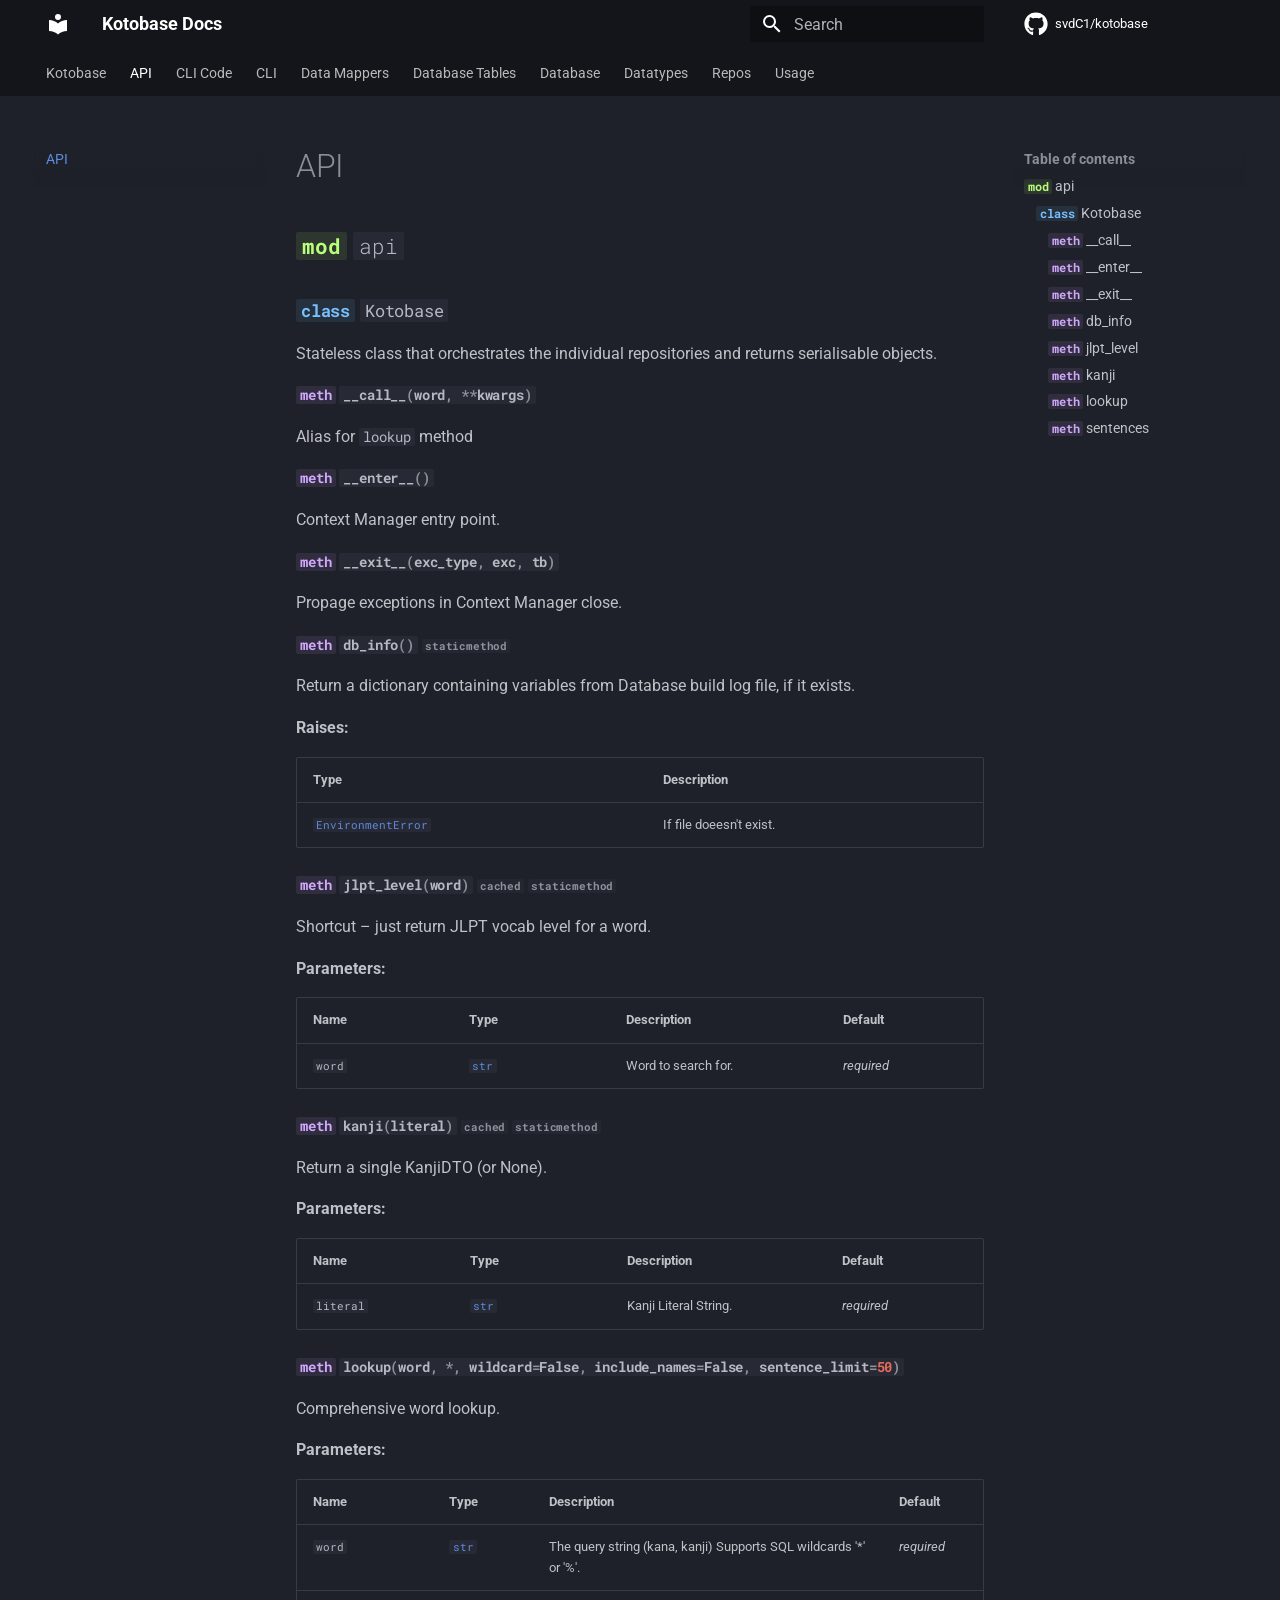
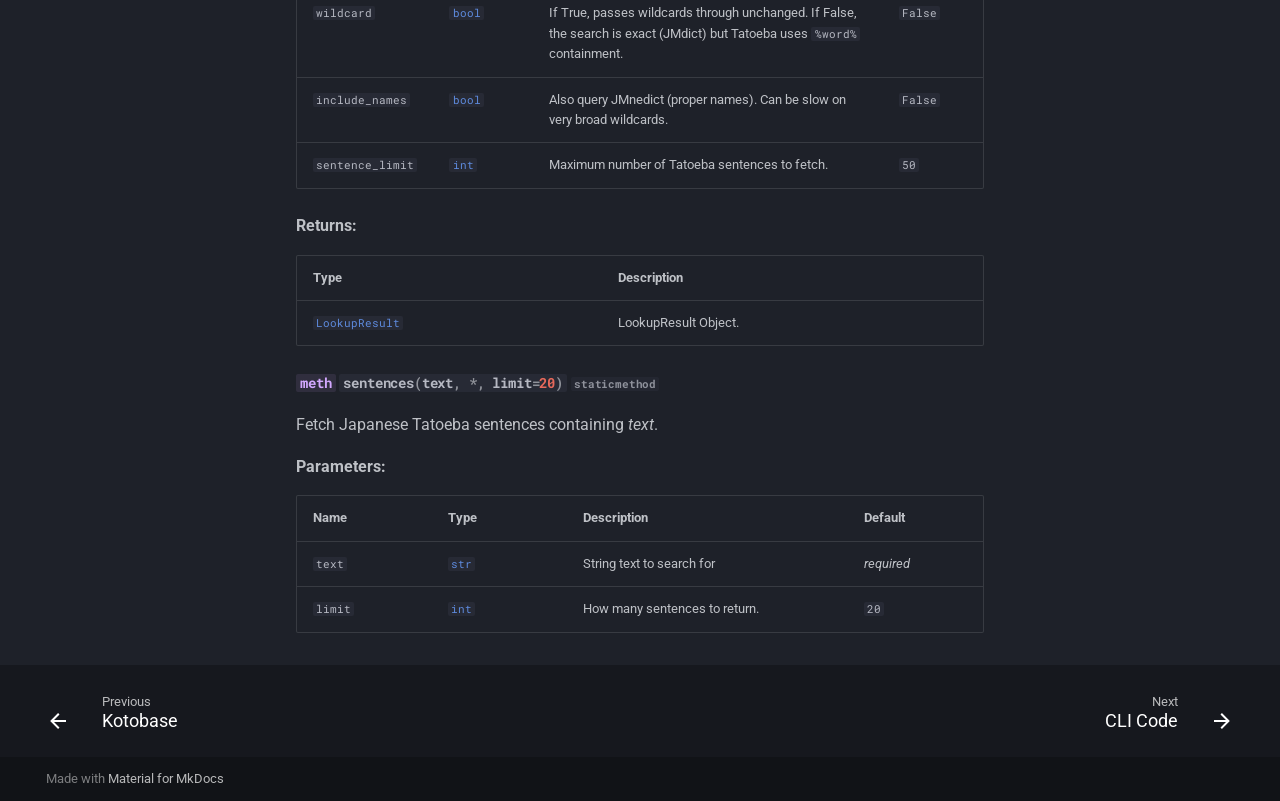
==== API/index.html @ fa174b9f "Deployed 7405c3f with MkDocs version: 1.6.1" ====
<!doctype html>
<html lang="en" class="no-js">
  <head>
    
      <meta charset="utf-8">
      <meta name="viewport" content="width=device-width,initial-scale=1">
      
      
      
        <link rel="canonical" href="https://svdc1.github.io/kotobase/API/">
      
      
        <link rel="prev" href="..">
      
      
        <link rel="next" href="../CLI%20_Code/">
      
      
      <link rel="icon" href="../assets/images/favicon.png">
      <meta name="generator" content="mkdocs-1.6.1, mkdocs-material-9.6.14">
    
    
      
        <title>API - Kotobase Docs</title>
      
    
    
      <link rel="stylesheet" href="../assets/stylesheets/main.342714a4.min.css">
      
        
        <link rel="stylesheet" href="../assets/stylesheets/palette.06af60db.min.css">
      
      


    
    
      
    
    
      
        
        
        <link rel="preconnect" href="https://fonts.gstatic.com" crossorigin>
        <link rel="stylesheet" href="https://fonts.googleapis.com/css?family=Roboto:300,300i,400,400i,700,700i%7CRoboto+Mono:400,400i,700,700i&display=fallback">
        <style>:root{--md-text-font:"Roboto";--md-code-font:"Roboto Mono"}</style>
      
    
    
      <link rel="stylesheet" href="../assets/_mkdocstrings.css">
    
    <script>__md_scope=new URL("..",location),__md_hash=e=>[...e].reduce(((e,_)=>(e<<5)-e+_.charCodeAt(0)),0),__md_get=(e,_=localStorage,t=__md_scope)=>JSON.parse(_.getItem(t.pathname+"."+e)),__md_set=(e,_,t=localStorage,a=__md_scope)=>{try{t.setItem(a.pathname+"."+e,JSON.stringify(_))}catch(e){}}</script>
    
      

    
    
    
  </head>
  
  
    
    
      
    
    
    
    
    <body dir="ltr" data-md-color-scheme="slate" data-md-color-primary="black" data-md-color-accent="deep-purple">
  
    
    <input class="md-toggle" data-md-toggle="drawer" type="checkbox" id="__drawer" autocomplete="off">
    <input class="md-toggle" data-md-toggle="search" type="checkbox" id="__search" autocomplete="off">
    <label class="md-overlay" for="__drawer"></label>
    <div data-md-component="skip">
      
        
        <a href="#kotobase.api" class="md-skip">
          Skip to content
        </a>
      
    </div>
    <div data-md-component="announce">
      
    </div>
    
    
      

<header class="md-header" data-md-component="header">
  <nav class="md-header__inner md-grid" aria-label="Header">
    <a href=".." title="Kotobase Docs" class="md-header__button md-logo" aria-label="Kotobase Docs" data-md-component="logo">
      
  
  <svg xmlns="http://www.w3.org/2000/svg" viewBox="0 0 24 24"><path d="M12 8a3 3 0 0 0 3-3 3 3 0 0 0-3-3 3 3 0 0 0-3 3 3 3 0 0 0 3 3m0 3.54C9.64 9.35 6.5 8 3 8v11c3.5 0 6.64 1.35 9 3.54 2.36-2.19 5.5-3.54 9-3.54V8c-3.5 0-6.64 1.35-9 3.54"/></svg>

    </a>
    <label class="md-header__button md-icon" for="__drawer">
      
      <svg xmlns="http://www.w3.org/2000/svg" viewBox="0 0 24 24"><path d="M3 6h18v2H3zm0 5h18v2H3zm0 5h18v2H3z"/></svg>
    </label>
    <div class="md-header__title" data-md-component="header-title">
      <div class="md-header__ellipsis">
        <div class="md-header__topic">
          <span class="md-ellipsis">
            Kotobase Docs
          </span>
        </div>
        <div class="md-header__topic" data-md-component="header-topic">
          <span class="md-ellipsis">
            
              API
            
          </span>
        </div>
      </div>
    </div>
    
      
        <form class="md-header__option" data-md-component="palette">
  
    
    
    
    <input class="md-option" data-md-color-media="" data-md-color-scheme="slate" data-md-color-primary="black" data-md-color-accent="deep-purple"  aria-hidden="true"  type="radio" name="__palette" id="__palette_0">
    
  
</form>
      
    
    
      <script>var palette=__md_get("__palette");if(palette&&palette.color){if("(prefers-color-scheme)"===palette.color.media){var media=matchMedia("(prefers-color-scheme: light)"),input=document.querySelector(media.matches?"[data-md-color-media='(prefers-color-scheme: light)']":"[data-md-color-media='(prefers-color-scheme: dark)']");palette.color.media=input.getAttribute("data-md-color-media"),palette.color.scheme=input.getAttribute("data-md-color-scheme"),palette.color.primary=input.getAttribute("data-md-color-primary"),palette.color.accent=input.getAttribute("data-md-color-accent")}for(var[key,value]of Object.entries(palette.color))document.body.setAttribute("data-md-color-"+key,value)}</script>
    
    
    
      
      
        <label class="md-header__button md-icon" for="__search">
          
          <svg xmlns="http://www.w3.org/2000/svg" viewBox="0 0 24 24"><path d="M9.5 3A6.5 6.5 0 0 1 16 9.5c0 1.61-.59 3.09-1.56 4.23l.27.27h.79l5 5-1.5 1.5-5-5v-.79l-.27-.27A6.52 6.52 0 0 1 9.5 16 6.5 6.5 0 0 1 3 9.5 6.5 6.5 0 0 1 9.5 3m0 2C7 5 5 7 5 9.5S7 14 9.5 14 14 12 14 9.5 12 5 9.5 5"/></svg>
        </label>
        <div class="md-search" data-md-component="search" role="dialog">
  <label class="md-search__overlay" for="__search"></label>
  <div class="md-search__inner" role="search">
    <form class="md-search__form" name="search">
      <input type="text" class="md-search__input" name="query" aria-label="Search" placeholder="Search" autocapitalize="off" autocorrect="off" autocomplete="off" spellcheck="false" data-md-component="search-query" required>
      <label class="md-search__icon md-icon" for="__search">
        
        <svg xmlns="http://www.w3.org/2000/svg" viewBox="0 0 24 24"><path d="M9.5 3A6.5 6.5 0 0 1 16 9.5c0 1.61-.59 3.09-1.56 4.23l.27.27h.79l5 5-1.5 1.5-5-5v-.79l-.27-.27A6.52 6.52 0 0 1 9.5 16 6.5 6.5 0 0 1 3 9.5 6.5 6.5 0 0 1 9.5 3m0 2C7 5 5 7 5 9.5S7 14 9.5 14 14 12 14 9.5 12 5 9.5 5"/></svg>
        
        <svg xmlns="http://www.w3.org/2000/svg" viewBox="0 0 24 24"><path d="M20 11v2H8l5.5 5.5-1.42 1.42L4.16 12l7.92-7.92L13.5 5.5 8 11z"/></svg>
      </label>
      <nav class="md-search__options" aria-label="Search">
        
        <button type="reset" class="md-search__icon md-icon" title="Clear" aria-label="Clear" tabindex="-1">
          
          <svg xmlns="http://www.w3.org/2000/svg" viewBox="0 0 24 24"><path d="M19 6.41 17.59 5 12 10.59 6.41 5 5 6.41 10.59 12 5 17.59 6.41 19 12 13.41 17.59 19 19 17.59 13.41 12z"/></svg>
        </button>
      </nav>
      
        <div class="md-search__suggest" data-md-component="search-suggest"></div>
      
    </form>
    <div class="md-search__output">
      <div class="md-search__scrollwrap" tabindex="0" data-md-scrollfix>
        <div class="md-search-result" data-md-component="search-result">
          <div class="md-search-result__meta">
            Initializing search
          </div>
          <ol class="md-search-result__list" role="presentation"></ol>
        </div>
      </div>
    </div>
  </div>
</div>
      
    
    
      <div class="md-header__source">
        <a href="https://github.com/svdC1/kotobase" title="Go to repository" class="md-source" data-md-component="source">
  <div class="md-source__icon md-icon">
    
    <svg xmlns="http://www.w3.org/2000/svg" viewBox="0 0 496 512"><!--! Font Awesome Free 6.7.2 by @fontawesome - https://fontawesome.com License - https://fontawesome.com/license/free (Icons: CC BY 4.0, Fonts: SIL OFL 1.1, Code: MIT License) Copyright 2024 Fonticons, Inc.--><path d="M165.9 397.4c0 2-2.3 3.6-5.2 3.6-3.3.3-5.6-1.3-5.6-3.6 0-2 2.3-3.6 5.2-3.6 3-.3 5.6 1.3 5.6 3.6m-31.1-4.5c-.7 2 1.3 4.3 4.3 4.9 2.6 1 5.6 0 6.2-2s-1.3-4.3-4.3-5.2c-2.6-.7-5.5.3-6.2 2.3m44.2-1.7c-2.9.7-4.9 2.6-4.6 4.9.3 2 2.9 3.3 5.9 2.6 2.9-.7 4.9-2.6 4.6-4.6-.3-1.9-3-3.2-5.9-2.9M244.8 8C106.1 8 0 113.3 0 252c0 110.9 69.8 205.8 169.5 239.2 12.8 2.3 17.3-5.6 17.3-12.1 0-6.2-.3-40.4-.3-61.4 0 0-70 15-84.7-29.8 0 0-11.4-29.1-27.8-36.6 0 0-22.9-15.7 1.6-15.4 0 0 24.9 2 38.6 25.8 21.9 38.6 58.6 27.5 72.9 20.9 2.3-16 8.8-27.1 16-33.7-55.9-6.2-112.3-14.3-112.3-110.5 0-27.5 7.6-41.3 23.6-58.9-2.6-6.5-11.1-33.3 2.6-67.9 20.9-6.5 69 27 69 27 20-5.6 41.5-8.5 62.8-8.5s42.8 2.9 62.8 8.5c0 0 48.1-33.6 69-27 13.7 34.7 5.2 61.4 2.6 67.9 16 17.7 25.8 31.5 25.8 58.9 0 96.5-58.9 104.2-114.8 110.5 9.2 7.9 17 22.9 17 46.4 0 33.7-.3 75.4-.3 83.6 0 6.5 4.6 14.4 17.3 12.1C428.2 457.8 496 362.9 496 252 496 113.3 383.5 8 244.8 8M97.2 352.9c-1.3 1-1 3.3.7 5.2 1.6 1.6 3.9 2.3 5.2 1 1.3-1 1-3.3-.7-5.2-1.6-1.6-3.9-2.3-5.2-1m-10.8-8.1c-.7 1.3.3 2.9 2.3 3.9 1.6 1 3.6.7 4.3-.7.7-1.3-.3-2.9-2.3-3.9-2-.6-3.6-.3-4.3.7m32.4 35.6c-1.6 1.3-1 4.3 1.3 6.2 2.3 2.3 5.2 2.6 6.5 1 1.3-1.3.7-4.3-1.3-6.2-2.2-2.3-5.2-2.6-6.5-1m-11.4-14.7c-1.6 1-1.6 3.6 0 5.9s4.3 3.3 5.6 2.3c1.6-1.3 1.6-3.9 0-6.2-1.4-2.3-4-3.3-5.6-2"/></svg>
  </div>
  <div class="md-source__repository">
    svdC1/kotobase
  </div>
</a>
      </div>
    
  </nav>
  
</header>
    
    <div class="md-container" data-md-component="container">
      
      
        
          
            
<nav class="md-tabs" aria-label="Tabs" data-md-component="tabs">
  <div class="md-grid">
    <ul class="md-tabs__list">
      
        
  
  
  
  
    <li class="md-tabs__item">
      <a href=".." class="md-tabs__link">
        
  
  
    
  
  Kotobase

      </a>
    </li>
  

      
        
  
  
  
    
  
  
    <li class="md-tabs__item md-tabs__item--active">
      <a href="./" class="md-tabs__link">
        
  
  
    
  
  API

      </a>
    </li>
  

      
        
  
  
  
  
    <li class="md-tabs__item">
      <a href="../CLI%20_Code/" class="md-tabs__link">
        
  
  
    
  
  CLI  Code

      </a>
    </li>
  

      
        
  
  
  
  
    <li class="md-tabs__item">
      <a href="../CLI/" class="md-tabs__link">
        
  
  
    
  
  CLI

      </a>
    </li>
  

      
        
  
  
  
  
    <li class="md-tabs__item">
      <a href="../Data_Mappers/" class="md-tabs__link">
        
  
  
    
  
  Data Mappers

      </a>
    </li>
  

      
        
  
  
  
  
    <li class="md-tabs__item">
      <a href="../Database_Tables/" class="md-tabs__link">
        
  
  
    
  
  Database Tables

      </a>
    </li>
  

      
        
  
  
  
  
    <li class="md-tabs__item">
      <a href="../database/" class="md-tabs__link">
        
  
  
    
  
  Database

      </a>
    </li>
  

      
        
  
  
  
  
    <li class="md-tabs__item">
      <a href="../datatypes/" class="md-tabs__link">
        
  
  
    
  
  Datatypes

      </a>
    </li>
  

      
        
  
  
  
  
    <li class="md-tabs__item">
      <a href="../repos/" class="md-tabs__link">
        
  
  
    
  
  Repos

      </a>
    </li>
  

      
        
  
  
  
  
    <li class="md-tabs__item">
      <a href="../usage/" class="md-tabs__link">
        
  
  
    
  
  Usage

      </a>
    </li>
  

      
    </ul>
  </div>
</nav>
          
        
      
      <main class="md-main" data-md-component="main">
        <div class="md-main__inner md-grid">
          
            
              
              <div class="md-sidebar md-sidebar--primary" data-md-component="sidebar" data-md-type="navigation" >
                <div class="md-sidebar__scrollwrap">
                  <div class="md-sidebar__inner">
                    


  


<nav class="md-nav md-nav--primary md-nav--lifted" aria-label="Navigation" data-md-level="0">
  <label class="md-nav__title" for="__drawer">
    <a href=".." title="Kotobase Docs" class="md-nav__button md-logo" aria-label="Kotobase Docs" data-md-component="logo">
      
  
  <svg xmlns="http://www.w3.org/2000/svg" viewBox="0 0 24 24"><path d="M12 8a3 3 0 0 0 3-3 3 3 0 0 0-3-3 3 3 0 0 0-3 3 3 3 0 0 0 3 3m0 3.54C9.64 9.35 6.5 8 3 8v11c3.5 0 6.64 1.35 9 3.54 2.36-2.19 5.5-3.54 9-3.54V8c-3.5 0-6.64 1.35-9 3.54"/></svg>

    </a>
    Kotobase Docs
  </label>
  
    <div class="md-nav__source">
      <a href="https://github.com/svdC1/kotobase" title="Go to repository" class="md-source" data-md-component="source">
  <div class="md-source__icon md-icon">
    
    <svg xmlns="http://www.w3.org/2000/svg" viewBox="0 0 496 512"><!--! Font Awesome Free 6.7.2 by @fontawesome - https://fontawesome.com License - https://fontawesome.com/license/free (Icons: CC BY 4.0, Fonts: SIL OFL 1.1, Code: MIT License) Copyright 2024 Fonticons, Inc.--><path d="M165.9 397.4c0 2-2.3 3.6-5.2 3.6-3.3.3-5.6-1.3-5.6-3.6 0-2 2.3-3.6 5.2-3.6 3-.3 5.6 1.3 5.6 3.6m-31.1-4.5c-.7 2 1.3 4.3 4.3 4.9 2.6 1 5.6 0 6.2-2s-1.3-4.3-4.3-5.2c-2.6-.7-5.5.3-6.2 2.3m44.2-1.7c-2.9.7-4.9 2.6-4.6 4.9.3 2 2.9 3.3 5.9 2.6 2.9-.7 4.9-2.6 4.6-4.6-.3-1.9-3-3.2-5.9-2.9M244.8 8C106.1 8 0 113.3 0 252c0 110.9 69.8 205.8 169.5 239.2 12.8 2.3 17.3-5.6 17.3-12.1 0-6.2-.3-40.4-.3-61.4 0 0-70 15-84.7-29.8 0 0-11.4-29.1-27.8-36.6 0 0-22.9-15.7 1.6-15.4 0 0 24.9 2 38.6 25.8 21.9 38.6 58.6 27.5 72.9 20.9 2.3-16 8.8-27.1 16-33.7-55.9-6.2-112.3-14.3-112.3-110.5 0-27.5 7.6-41.3 23.6-58.9-2.6-6.5-11.1-33.3 2.6-67.9 20.9-6.5 69 27 69 27 20-5.6 41.5-8.5 62.8-8.5s42.8 2.9 62.8 8.5c0 0 48.1-33.6 69-27 13.7 34.7 5.2 61.4 2.6 67.9 16 17.7 25.8 31.5 25.8 58.9 0 96.5-58.9 104.2-114.8 110.5 9.2 7.9 17 22.9 17 46.4 0 33.7-.3 75.4-.3 83.6 0 6.5 4.6 14.4 17.3 12.1C428.2 457.8 496 362.9 496 252 496 113.3 383.5 8 244.8 8M97.2 352.9c-1.3 1-1 3.3.7 5.2 1.6 1.6 3.9 2.3 5.2 1 1.3-1 1-3.3-.7-5.2-1.6-1.6-3.9-2.3-5.2-1m-10.8-8.1c-.7 1.3.3 2.9 2.3 3.9 1.6 1 3.6.7 4.3-.7.7-1.3-.3-2.9-2.3-3.9-2-.6-3.6-.3-4.3.7m32.4 35.6c-1.6 1.3-1 4.3 1.3 6.2 2.3 2.3 5.2 2.6 6.5 1 1.3-1.3.7-4.3-1.3-6.2-2.2-2.3-5.2-2.6-6.5-1m-11.4-14.7c-1.6 1-1.6 3.6 0 5.9s4.3 3.3 5.6 2.3c1.6-1.3 1.6-3.9 0-6.2-1.4-2.3-4-3.3-5.6-2"/></svg>
  </div>
  <div class="md-source__repository">
    svdC1/kotobase
  </div>
</a>
    </div>
  
  <ul class="md-nav__list" data-md-scrollfix>
    
      
      
  
  
  
  
    <li class="md-nav__item">
      <a href=".." class="md-nav__link">
        
  
  
  <span class="md-ellipsis">
    Kotobase
    
  </span>
  

      </a>
    </li>
  

    
      
      
  
  
    
  
  
  
    <li class="md-nav__item md-nav__item--active">
      
      <input class="md-nav__toggle md-toggle" type="checkbox" id="__toc">
      
      
      
        <label class="md-nav__link md-nav__link--active" for="__toc">
          
  
  
  <span class="md-ellipsis">
    API
    
  </span>
  

          <span class="md-nav__icon md-icon"></span>
        </label>
      
      <a href="./" class="md-nav__link md-nav__link--active">
        
  
  
  <span class="md-ellipsis">
    API
    
  </span>
  

      </a>
      
        

<nav class="md-nav md-nav--secondary" aria-label="Table of contents">
  
  
  
  
    <label class="md-nav__title" for="__toc">
      <span class="md-nav__icon md-icon"></span>
      Table of contents
    </label>
    <ul class="md-nav__list" data-md-component="toc" data-md-scrollfix>
      
        <li class="md-nav__item">
  <a href="#kotobase.api" class="md-nav__link">
    <span class="md-ellipsis">
      <code class="doc-symbol doc-symbol-toc doc-symbol-module"></code>&nbsp;api
    </span>
  </a>
  
    <nav class="md-nav" aria-label=" api">
      <ul class="md-nav__list">
        
          <li class="md-nav__item">
  <a href="#kotobase.api.Kotobase" class="md-nav__link">
    <span class="md-ellipsis">
      <code class="doc-symbol doc-symbol-toc doc-symbol-class"></code>&nbsp;Kotobase
    </span>
  </a>
  
    <nav class="md-nav" aria-label=" Kotobase">
      <ul class="md-nav__list">
        
          <li class="md-nav__item">
  <a href="#kotobase.api.Kotobase.__call__" class="md-nav__link">
    <span class="md-ellipsis">
      <code class="doc-symbol doc-symbol-toc doc-symbol-method"></code>&nbsp;__call__
    </span>
  </a>
  
</li>
        
          <li class="md-nav__item">
  <a href="#kotobase.api.Kotobase.__enter__" class="md-nav__link">
    <span class="md-ellipsis">
      <code class="doc-symbol doc-symbol-toc doc-symbol-method"></code>&nbsp;__enter__
    </span>
  </a>
  
</li>
        
          <li class="md-nav__item">
  <a href="#kotobase.api.Kotobase.__exit__" class="md-nav__link">
    <span class="md-ellipsis">
      <code class="doc-symbol doc-symbol-toc doc-symbol-method"></code>&nbsp;__exit__
    </span>
  </a>
  
</li>
        
          <li class="md-nav__item">
  <a href="#kotobase.api.Kotobase.db_info" class="md-nav__link">
    <span class="md-ellipsis">
      <code class="doc-symbol doc-symbol-toc doc-symbol-method"></code>&nbsp;db_info
    </span>
  </a>
  
</li>
        
          <li class="md-nav__item">
  <a href="#kotobase.api.Kotobase.jlpt_level" class="md-nav__link">
    <span class="md-ellipsis">
      <code class="doc-symbol doc-symbol-toc doc-symbol-method"></code>&nbsp;jlpt_level
    </span>
  </a>
  
</li>
        
          <li class="md-nav__item">
  <a href="#kotobase.api.Kotobase.kanji" class="md-nav__link">
    <span class="md-ellipsis">
      <code class="doc-symbol doc-symbol-toc doc-symbol-method"></code>&nbsp;kanji
    </span>
  </a>
  
</li>
        
          <li class="md-nav__item">
  <a href="#kotobase.api.Kotobase.lookup" class="md-nav__link">
    <span class="md-ellipsis">
      <code class="doc-symbol doc-symbol-toc doc-symbol-method"></code>&nbsp;lookup
    </span>
  </a>
  
</li>
        
          <li class="md-nav__item">
  <a href="#kotobase.api.Kotobase.sentences" class="md-nav__link">
    <span class="md-ellipsis">
      <code class="doc-symbol doc-symbol-toc doc-symbol-method"></code>&nbsp;sentences
    </span>
  </a>
  
</li>
        
      </ul>
    </nav>
  
</li>
        
      </ul>
    </nav>
  
</li>
      
    </ul>
  
</nav>
      
    </li>
  

    
      
      
  
  
  
  
    <li class="md-nav__item">
      <a href="../CLI%20_Code/" class="md-nav__link">
        
  
  
  <span class="md-ellipsis">
    CLI  Code
    
  </span>
  

      </a>
    </li>
  

    
      
      
  
  
  
  
    <li class="md-nav__item">
      <a href="../CLI/" class="md-nav__link">
        
  
  
  <span class="md-ellipsis">
    CLI
    
  </span>
  

      </a>
    </li>
  

    
      
      
  
  
  
  
    <li class="md-nav__item">
      <a href="../Data_Mappers/" class="md-nav__link">
        
  
  
  <span class="md-ellipsis">
    Data Mappers
    
  </span>
  

      </a>
    </li>
  

    
      
      
  
  
  
  
    <li class="md-nav__item">
      <a href="../Database_Tables/" class="md-nav__link">
        
  
  
  <span class="md-ellipsis">
    Database Tables
    
  </span>
  

      </a>
    </li>
  

    
      
      
  
  
  
  
    <li class="md-nav__item">
      <a href="../database/" class="md-nav__link">
        
  
  
  <span class="md-ellipsis">
    Database
    
  </span>
  

      </a>
    </li>
  

    
      
      
  
  
  
  
    <li class="md-nav__item">
      <a href="../datatypes/" class="md-nav__link">
        
  
  
  <span class="md-ellipsis">
    Datatypes
    
  </span>
  

      </a>
    </li>
  

    
      
      
  
  
  
  
    <li class="md-nav__item">
      <a href="../repos/" class="md-nav__link">
        
  
  
  <span class="md-ellipsis">
    Repos
    
  </span>
  

      </a>
    </li>
  

    
      
      
  
  
  
  
    <li class="md-nav__item">
      <a href="../usage/" class="md-nav__link">
        
  
  
  <span class="md-ellipsis">
    Usage
    
  </span>
  

      </a>
    </li>
  

    
  </ul>
</nav>
                  </div>
                </div>
              </div>
            
            
              
              <div class="md-sidebar md-sidebar--secondary" data-md-component="sidebar" data-md-type="toc" >
                <div class="md-sidebar__scrollwrap">
                  <div class="md-sidebar__inner">
                    

<nav class="md-nav md-nav--secondary" aria-label="Table of contents">
  
  
  
  
    <label class="md-nav__title" for="__toc">
      <span class="md-nav__icon md-icon"></span>
      Table of contents
    </label>
    <ul class="md-nav__list" data-md-component="toc" data-md-scrollfix>
      
        <li class="md-nav__item">
  <a href="#kotobase.api" class="md-nav__link">
    <span class="md-ellipsis">
      <code class="doc-symbol doc-symbol-toc doc-symbol-module"></code>&nbsp;api
    </span>
  </a>
  
    <nav class="md-nav" aria-label=" api">
      <ul class="md-nav__list">
        
          <li class="md-nav__item">
  <a href="#kotobase.api.Kotobase" class="md-nav__link">
    <span class="md-ellipsis">
      <code class="doc-symbol doc-symbol-toc doc-symbol-class"></code>&nbsp;Kotobase
    </span>
  </a>
  
    <nav class="md-nav" aria-label=" Kotobase">
      <ul class="md-nav__list">
        
          <li class="md-nav__item">
  <a href="#kotobase.api.Kotobase.__call__" class="md-nav__link">
    <span class="md-ellipsis">
      <code class="doc-symbol doc-symbol-toc doc-symbol-method"></code>&nbsp;__call__
    </span>
  </a>
  
</li>
        
          <li class="md-nav__item">
  <a href="#kotobase.api.Kotobase.__enter__" class="md-nav__link">
    <span class="md-ellipsis">
      <code class="doc-symbol doc-symbol-toc doc-symbol-method"></code>&nbsp;__enter__
    </span>
  </a>
  
</li>
        
          <li class="md-nav__item">
  <a href="#kotobase.api.Kotobase.__exit__" class="md-nav__link">
    <span class="md-ellipsis">
      <code class="doc-symbol doc-symbol-toc doc-symbol-method"></code>&nbsp;__exit__
    </span>
  </a>
  
</li>
        
          <li class="md-nav__item">
  <a href="#kotobase.api.Kotobase.db_info" class="md-nav__link">
    <span class="md-ellipsis">
      <code class="doc-symbol doc-symbol-toc doc-symbol-method"></code>&nbsp;db_info
    </span>
  </a>
  
</li>
        
          <li class="md-nav__item">
  <a href="#kotobase.api.Kotobase.jlpt_level" class="md-nav__link">
    <span class="md-ellipsis">
      <code class="doc-symbol doc-symbol-toc doc-symbol-method"></code>&nbsp;jlpt_level
    </span>
  </a>
  
</li>
        
          <li class="md-nav__item">
  <a href="#kotobase.api.Kotobase.kanji" class="md-nav__link">
    <span class="md-ellipsis">
      <code class="doc-symbol doc-symbol-toc doc-symbol-method"></code>&nbsp;kanji
    </span>
  </a>
  
</li>
        
          <li class="md-nav__item">
  <a href="#kotobase.api.Kotobase.lookup" class="md-nav__link">
    <span class="md-ellipsis">
      <code class="doc-symbol doc-symbol-toc doc-symbol-method"></code>&nbsp;lookup
    </span>
  </a>
  
</li>
        
          <li class="md-nav__item">
  <a href="#kotobase.api.Kotobase.sentences" class="md-nav__link">
    <span class="md-ellipsis">
      <code class="doc-symbol doc-symbol-toc doc-symbol-method"></code>&nbsp;sentences
    </span>
  </a>
  
</li>
        
      </ul>
    </nav>
  
</li>
        
      </ul>
    </nav>
  
</li>
      
    </ul>
  
</nav>
                  </div>
                </div>
              </div>
            
          
          
            <div class="md-content" data-md-component="content">
              <article class="md-content__inner md-typeset">
                
                  


  
  


  <h1>API</h1>

<div class="doc doc-object doc-module">



<h2 id="kotobase.api" class="doc doc-heading">
<code class="doc-symbol doc-symbol-heading doc-symbol-module"></code>            <code>api</code>


<a href="#kotobase.api" class="headerlink" title="Permanent link">&para;</a></h2>

    <div class="doc doc-contents first">









  <div class="doc doc-children">








<div class="doc doc-object doc-class">



<h3 id="kotobase.api.Kotobase" class="doc doc-heading">
<code class="doc-symbol doc-symbol-heading doc-symbol-class"></code>            <code>Kotobase</code>


<a href="#kotobase.api.Kotobase" class="headerlink" title="Permanent link">&para;</a></h3>


    <div class="doc doc-contents ">


        <p>Stateless class that orchestrates the individual repositories and
returns serialisable objects.</p>










  <div class="doc doc-children">









<div class="doc doc-object doc-function">


<h4 id="kotobase.api.Kotobase.__call__" class="doc doc-heading">
<code class="doc-symbol doc-symbol-heading doc-symbol-method"></code>            <code class="highlight language-python"><span class="fm">__call__</span><span class="p">(</span><span class="n">word</span><span class="p">,</span> <span class="o">**</span><span class="n">kwargs</span><span class="p">)</span></code>

<a href="#kotobase.api.Kotobase.__call__" class="headerlink" title="Permanent link">&para;</a></h4>


    <div class="doc doc-contents ">

        <p>Alias for <code>lookup</code> method</p>


    </div>

</div>

<div class="doc doc-object doc-function">


<h4 id="kotobase.api.Kotobase.__enter__" class="doc doc-heading">
<code class="doc-symbol doc-symbol-heading doc-symbol-method"></code>            <code class="highlight language-python"><span class="fm">__enter__</span><span class="p">()</span></code>

<a href="#kotobase.api.Kotobase.__enter__" class="headerlink" title="Permanent link">&para;</a></h4>


    <div class="doc doc-contents ">

        <p>Context Manager entry point.</p>


    </div>

</div>

<div class="doc doc-object doc-function">


<h4 id="kotobase.api.Kotobase.__exit__" class="doc doc-heading">
<code class="doc-symbol doc-symbol-heading doc-symbol-method"></code>            <code class="highlight language-python"><span class="fm">__exit__</span><span class="p">(</span><span class="n">exc_type</span><span class="p">,</span> <span class="n">exc</span><span class="p">,</span> <span class="n">tb</span><span class="p">)</span></code>

<a href="#kotobase.api.Kotobase.__exit__" class="headerlink" title="Permanent link">&para;</a></h4>


    <div class="doc doc-contents ">

        <p>Propage exceptions in Context Manager close.</p>


    </div>

</div>

<div class="doc doc-object doc-function">


<h4 id="kotobase.api.Kotobase.db_info" class="doc doc-heading">
<code class="doc-symbol doc-symbol-heading doc-symbol-method"></code>            <code class="highlight language-python"><span class="n">db_info</span><span class="p">()</span></code>

  <span class="doc doc-labels">
      <small class="doc doc-label doc-label-staticmethod"><code>staticmethod</code></small>
  </span>

<a href="#kotobase.api.Kotobase.db_info" class="headerlink" title="Permanent link">&para;</a></h4>


    <div class="doc doc-contents ">

        <p>Return a dictionary containing variables from
Database build log file, if it exists.</p>


<p><span class="doc-section-title">Raises:</span></p>
    <table>
      <thead>
        <tr>
          <th>Type</th>
          <th>Description</th>
        </tr>
      </thead>
      <tbody>
          <tr class="doc-section-item">
            <td>
                  <code><a class="autorefs autorefs-external" href="https://docs.python.org/3/library/exceptions.html#EnvironmentError">EnvironmentError</a></code>
            </td>
            <td>
              <div class="doc-md-description">
                <p>If file doeesn't exist.</p>
              </div>
            </td>
          </tr>
      </tbody>
    </table>


    </div>

</div>

<div class="doc doc-object doc-function">


<h4 id="kotobase.api.Kotobase.jlpt_level" class="doc doc-heading">
<code class="doc-symbol doc-symbol-heading doc-symbol-method"></code>            <code class="highlight language-python"><span class="n">jlpt_level</span><span class="p">(</span><span class="n">word</span><span class="p">)</span></code>

  <span class="doc doc-labels">
      <small class="doc doc-label doc-label-cached"><code>cached</code></small>
      <small class="doc doc-label doc-label-staticmethod"><code>staticmethod</code></small>
  </span>

<a href="#kotobase.api.Kotobase.jlpt_level" class="headerlink" title="Permanent link">&para;</a></h4>


    <div class="doc doc-contents ">

        <p>Shortcut – just return JLPT vocab level for a word.</p>


<p><span class="doc-section-title">Parameters:</span></p>
    <table>
      <thead>
        <tr>
          <th>Name</th>
          <th>Type</th>
          <th>Description</th>
          <th>Default</th>
        </tr>
      </thead>
      <tbody>
          <tr class="doc-section-item">
            <td>
                <code>word</code>
            </td>
            <td>
                  <code><a class="autorefs autorefs-external" href="https://docs.python.org/3/library/stdtypes.html#str">str</a></code>
            </td>
            <td>
              <div class="doc-md-description">
                <p>Word to search for.</p>
              </div>
            </td>
            <td>
                <em>required</em>
            </td>
          </tr>
      </tbody>
    </table>


    </div>

</div>

<div class="doc doc-object doc-function">


<h4 id="kotobase.api.Kotobase.kanji" class="doc doc-heading">
<code class="doc-symbol doc-symbol-heading doc-symbol-method"></code>            <code class="highlight language-python"><span class="n">kanji</span><span class="p">(</span><span class="n">literal</span><span class="p">)</span></code>

  <span class="doc doc-labels">
      <small class="doc doc-label doc-label-cached"><code>cached</code></small>
      <small class="doc doc-label doc-label-staticmethod"><code>staticmethod</code></small>
  </span>

<a href="#kotobase.api.Kotobase.kanji" class="headerlink" title="Permanent link">&para;</a></h4>


    <div class="doc doc-contents ">

        <p>Return a single KanjiDTO (or None).</p>


<p><span class="doc-section-title">Parameters:</span></p>
    <table>
      <thead>
        <tr>
          <th>Name</th>
          <th>Type</th>
          <th>Description</th>
          <th>Default</th>
        </tr>
      </thead>
      <tbody>
          <tr class="doc-section-item">
            <td>
                <code>literal</code>
            </td>
            <td>
                  <code><a class="autorefs autorefs-external" href="https://docs.python.org/3/library/stdtypes.html#str">str</a></code>
            </td>
            <td>
              <div class="doc-md-description">
                <p>Kanji Literal String.</p>
              </div>
            </td>
            <td>
                <em>required</em>
            </td>
          </tr>
      </tbody>
    </table>


    </div>

</div>

<div class="doc doc-object doc-function">


<h4 id="kotobase.api.Kotobase.lookup" class="doc doc-heading">
<code class="doc-symbol doc-symbol-heading doc-symbol-method"></code>            <code class="highlight language-python"><span class="n">lookup</span><span class="p">(</span><span class="n">word</span><span class="p">,</span> <span class="o">*</span><span class="p">,</span> <span class="n">wildcard</span><span class="o">=</span><span class="kc">False</span><span class="p">,</span> <span class="n">include_names</span><span class="o">=</span><span class="kc">False</span><span class="p">,</span> <span class="n">sentence_limit</span><span class="o">=</span><span class="mi">50</span><span class="p">)</span></code>

<a href="#kotobase.api.Kotobase.lookup" class="headerlink" title="Permanent link">&para;</a></h4>


    <div class="doc doc-contents ">

        <p>Comprehensive word lookup.</p>


<p><span class="doc-section-title">Parameters:</span></p>
    <table>
      <thead>
        <tr>
          <th>Name</th>
          <th>Type</th>
          <th>Description</th>
          <th>Default</th>
        </tr>
      </thead>
      <tbody>
          <tr class="doc-section-item">
            <td>
                <code>word</code>
            </td>
            <td>
                  <code><a class="autorefs autorefs-external" href="https://docs.python.org/3/library/stdtypes.html#str">str</a></code>
            </td>
            <td>
              <div class="doc-md-description">
                <p>The query string (kana, kanji)
  Supports SQL wildcards '*' or '%'.</p>
              </div>
            </td>
            <td>
                <em>required</em>
            </td>
          </tr>
          <tr class="doc-section-item">
            <td>
                <code>wildcard</code>
            </td>
            <td>
                  <code><a class="autorefs autorefs-external" href="https://docs.python.org/3/library/functions.html#bool">bool</a></code>
            </td>
            <td>
              <div class="doc-md-description">
                <p>If True, passes wildcards through unchanged.  If False,
      the search is exact (JMdict) but Tatoeba uses <code>%word%</code>
      containment.</p>
              </div>
            </td>
            <td>
                  <code>False</code>
            </td>
          </tr>
          <tr class="doc-section-item">
            <td>
                <code>include_names</code>
            </td>
            <td>
                  <code><a class="autorefs autorefs-external" href="https://docs.python.org/3/library/functions.html#bool">bool</a></code>
            </td>
            <td>
              <div class="doc-md-description">
                <p>Also query JMnedict (proper names).
           Can be slow on very broad wildcards.</p>
              </div>
            </td>
            <td>
                  <code>False</code>
            </td>
          </tr>
          <tr class="doc-section-item">
            <td>
                <code>sentence_limit</code>
            </td>
            <td>
                  <code><a class="autorefs autorefs-external" href="https://docs.python.org/3/library/functions.html#int">int</a></code>
            </td>
            <td>
              <div class="doc-md-description">
                <p>Maximum number of Tatoeba sentences to fetch.</p>
              </div>
            </td>
            <td>
                  <code>50</code>
            </td>
          </tr>
      </tbody>
    </table>


    <p><span class="doc-section-title">Returns:</span></p>
    <table>
      <thead>
        <tr>
          <th>Type</th>
          <th>Description</th>
        </tr>
      </thead>
      <tbody>
          <tr class="doc-section-item">
            <td>
                  <code><a class="autorefs autorefs-internal" title="            LookupResult


  
      dataclass
   (kotobase.core.datatypes.LookupResult)" href="../datatypes/#kotobase.core.datatypes.LookupResult">LookupResult</a></code>
            </td>
            <td>
              <div class="doc-md-description">
                <p>LookupResult Object.</p>
              </div>
            </td>
          </tr>
      </tbody>
    </table>


    </div>

</div>

<div class="doc doc-object doc-function">


<h4 id="kotobase.api.Kotobase.sentences" class="doc doc-heading">
<code class="doc-symbol doc-symbol-heading doc-symbol-method"></code>            <code class="highlight language-python"><span class="n">sentences</span><span class="p">(</span><span class="n">text</span><span class="p">,</span> <span class="o">*</span><span class="p">,</span> <span class="n">limit</span><span class="o">=</span><span class="mi">20</span><span class="p">)</span></code>

  <span class="doc doc-labels">
      <small class="doc doc-label doc-label-staticmethod"><code>staticmethod</code></small>
  </span>

<a href="#kotobase.api.Kotobase.sentences" class="headerlink" title="Permanent link">&para;</a></h4>


    <div class="doc doc-contents ">

        <p>Fetch Japanese Tatoeba sentences containing <em>text</em>.</p>


<p><span class="doc-section-title">Parameters:</span></p>
    <table>
      <thead>
        <tr>
          <th>Name</th>
          <th>Type</th>
          <th>Description</th>
          <th>Default</th>
        </tr>
      </thead>
      <tbody>
          <tr class="doc-section-item">
            <td>
                <code>text</code>
            </td>
            <td>
                  <code><a class="autorefs autorefs-external" href="https://docs.python.org/3/library/stdtypes.html#str">str</a></code>
            </td>
            <td>
              <div class="doc-md-description">
                <p>String text to search for</p>
              </div>
            </td>
            <td>
                <em>required</em>
            </td>
          </tr>
          <tr class="doc-section-item">
            <td>
                <code>limit</code>
            </td>
            <td>
                  <code><a class="autorefs autorefs-external" href="https://docs.python.org/3/library/functions.html#int">int</a></code>
            </td>
            <td>
              <div class="doc-md-description">
                <p>How many sentences to return.</p>
              </div>
            </td>
            <td>
                  <code>20</code>
            </td>
          </tr>
      </tbody>
    </table>


    </div>

</div>



  </div>

    </div>

</div>




  </div>

    </div>

</div>












                
              </article>
            </div>
          
          
<script>var target=document.getElementById(location.hash.slice(1));target&&target.name&&(target.checked=target.name.startsWith("__tabbed_"))</script>
        </div>
        
      </main>
      
        <footer class="md-footer">
  
    
      
      <nav class="md-footer__inner md-grid" aria-label="Footer" >
        
          
          <a href=".." class="md-footer__link md-footer__link--prev" aria-label="Previous: Kotobase">
            <div class="md-footer__button md-icon">
              
              <svg xmlns="http://www.w3.org/2000/svg" viewBox="0 0 24 24"><path d="M20 11v2H8l5.5 5.5-1.42 1.42L4.16 12l7.92-7.92L13.5 5.5 8 11z"/></svg>
            </div>
            <div class="md-footer__title">
              <span class="md-footer__direction">
                Previous
              </span>
              <div class="md-ellipsis">
                Kotobase
              </div>
            </div>
          </a>
        
        
          
          <a href="../CLI%20_Code/" class="md-footer__link md-footer__link--next" aria-label="Next: CLI  Code">
            <div class="md-footer__title">
              <span class="md-footer__direction">
                Next
              </span>
              <div class="md-ellipsis">
                CLI  Code
              </div>
            </div>
            <div class="md-footer__button md-icon">
              
              <svg xmlns="http://www.w3.org/2000/svg" viewBox="0 0 24 24"><path d="M4 11v2h12l-5.5 5.5 1.42 1.42L19.84 12l-7.92-7.92L10.5 5.5 16 11z"/></svg>
            </div>
          </a>
        
      </nav>
    
  
  <div class="md-footer-meta md-typeset">
    <div class="md-footer-meta__inner md-grid">
      <div class="md-copyright">
  
  
    Made with
    <a href="https://squidfunk.github.io/mkdocs-material/" target="_blank" rel="noopener">
      Material for MkDocs
    </a>
  
</div>
      
    </div>
  </div>
</footer>
      
    </div>
    <div class="md-dialog" data-md-component="dialog">
      <div class="md-dialog__inner md-typeset"></div>
    </div>
    
    
    
      
      <script id="__config" type="application/json">{"base": "..", "features": ["header.autohide", "navigation.footer", "search.suggest", "search.highlight", "navigation.sections", "navigation.tabs"], "search": "../assets/javascripts/workers/search.d50fe291.min.js", "tags": null, "translations": {"clipboard.copied": "Copied to clipboard", "clipboard.copy": "Copy to clipboard", "search.result.more.one": "1 more on this page", "search.result.more.other": "# more on this page", "search.result.none": "No matching documents", "search.result.one": "1 matching document", "search.result.other": "# matching documents", "search.result.placeholder": "Type to start searching", "search.result.term.missing": "Missing", "select.version": "Select version"}, "version": null}</script>
    
    
      <script src="../assets/javascripts/bundle.13a4f30d.min.js"></script>
      
    
  </body>
</html>
---- assets/stylesheets/main.342714a4.min.css ----
@charset "UTF-8";html{-webkit-text-size-adjust:none;-moz-text-size-adjust:none;text-size-adjust:none;box-sizing:border-box}*,:after,:before{box-sizing:inherit}@media (prefers-reduced-motion){*,:after,:before{transition:none!important}}body{margin:0}a,button,input,label{-webkit-tap-highlight-color:transparent}a{color:inherit;text-decoration:none}hr{border:0;box-sizing:initial;display:block;height:.05rem;overflow:visible;padding:0}small{font-size:80%}sub,sup{line-height:1em}img{border-style:none}table{border-collapse:initial;border-spacing:0}td,th{font-weight:400;vertical-align:top}button{background:#0000;border:0;font-family:inherit;font-size:inherit;margin:0;padding:0}input{border:0;outline:none}:root{--md-primary-fg-color:#4051b5;--md-primary-fg-color--light:#5d6cc0;--md-primary-fg-color--dark:#303fa1;--md-primary-bg-color:#fff;--md-primary-bg-color--light:#ffffffb3;--md-accent-fg-color:#526cfe;--md-accent-fg-color--transparent:#526cfe1a;--md-accent-bg-color:#fff;--md-accent-bg-color--light:#ffffffb3}[data-md-color-scheme=default]{color-scheme:light}[data-md-color-scheme=default] img[src$="#gh-dark-mode-only"],[data-md-color-scheme=default] img[src$="#only-dark"]{display:none}:root,[data-md-color-scheme=default]{--md-hue:225deg;--md-default-fg-color:#000000de;--md-default-fg-color--light:#0000008a;--md-default-fg-color--lighter:#00000052;--md-default-fg-color--lightest:#00000012;--md-default-bg-color:#fff;--md-default-bg-color--light:#ffffffb3;--md-default-bg-color--lighter:#ffffff4d;--md-default-bg-color--lightest:#ffffff1f;--md-code-fg-color:#36464e;--md-code-bg-color:#f5f5f5;--md-code-hl-color:#4287ff;--md-code-hl-color--light:#4287ff1a;--md-code-hl-number-color:#d52a2a;--md-code-hl-special-color:#db1457;--md-code-hl-function-color:#a846b9;--md-code-hl-constant-color:#6e59d9;--md-code-hl-keyword-color:#3f6ec6;--md-code-hl-string-color:#1c7d4d;--md-code-hl-name-color:var(--md-code-fg-color);--md-code-hl-operator-color:var(--md-default-fg-color--light);--md-code-hl-punctuation-color:var(--md-default-fg-color--light);--md-code-hl-comment-color:var(--md-default-fg-color--light);--md-code-hl-generic-color:var(--md-default-fg-color--light);--md-code-hl-variable-color:var(--md-default-fg-color--light);--md-typeset-color:var(--md-default-fg-color);--md-typeset-a-color:var(--md-primary-fg-color);--md-typeset-del-color:#f5503d26;--md-typeset-ins-color:#0bd57026;--md-typeset-kbd-color:#fafafa;--md-typeset-kbd-accent-color:#fff;--md-typeset-kbd-border-color:#b8b8b8;--md-typeset-mark-color:#ffff0080;--md-typeset-table-color:#0000001f;--md-typeset-table-color--light:rgba(0,0,0,.035);--md-admonition-fg-color:var(--md-default-fg-color);--md-admonition-bg-color:var(--md-default-bg-color);--md-warning-fg-color:#000000de;--md-warning-bg-color:#ff9;--md-footer-fg-color:#fff;--md-footer-fg-color--light:#ffffffb3;--md-footer-fg-color--lighter:#ffffff73;--md-footer-bg-color:#000000de;--md-footer-bg-color--dark:#00000052;--md-shadow-z1:0 0.2rem 0.5rem #0000000d,0 0 0.05rem #0000001a;--md-shadow-z2:0 0.2rem 0.5rem #0000001a,0 0 0.05rem #00000040;--md-shadow-z3:0 0.2rem 0.5rem #0003,0 0 0.05rem #00000059}.md-icon svg{fill:currentcolor;display:block;height:1.2rem;width:1.2rem}body{-webkit-font-smoothing:antialiased;-moz-osx-font-smoothing:grayscale;--md-text-font-family:var(--md-text-font,_),-apple-system,BlinkMacSystemFont,Helvetica,Arial,sans-serif;--md-code-font-family:var(--md-code-font,_),SFMono-Regular,Consolas,Menlo,monospace}aside,body,input{font-feature-settings:"kern","liga";color:var(--md-typeset-color);font-family:var(--md-text-font-family)}code,kbd,pre{font-feature-settings:"kern";font-family:var(--md-code-font-family)}:root{--md-typeset-table-sort-icon:url('data:image/svg+xml;charset=utf-8,<svg xmlns="http://www.w3.org/2000/svg" viewBox="0 0 24 24"><path d="m18 21-4-4h3V7h-3l4-4 4 4h-3v10h3M2 19v-2h10v2M2 13v-2h7v2M2 7V5h4v2z"/></svg>');--md-typeset-table-sort-icon--asc:url('data:image/svg+xml;charset=utf-8,<svg xmlns="http://www.w3.org/2000/svg" viewBox="0 0 24 24"><path d="M19 17h3l-4 4-4-4h3V3h2M2 17h10v2H2M6 5v2H2V5m0 6h7v2H2z"/></svg>');--md-typeset-table-sort-icon--desc:url('data:image/svg+xml;charset=utf-8,<svg xmlns="http://www.w3.org/2000/svg" viewBox="0 0 24 24"><path d="M19 7h3l-4-4-4 4h3v14h2M2 17h10v2H2M6 5v2H2V5m0 6h7v2H2z"/></svg>')}.md-typeset{-webkit-print-color-adjust:exact;color-adjust:exact;font-size:.8rem;line-height:1.6;overflow-wrap:break-word}@media print{.md-typeset{font-size:.68rem}}.md-typeset blockquote,.md-typeset dl,.md-typeset figure,.md-typeset ol,.md-typeset pre,.md-typeset ul{margin-bottom:1em;margin-top:1em}.md-typeset h1{color:var(--md-default-fg-color--light);font-size:2em;line-height:1.3;margin:0 0 1.25em}.md-typeset h1,.md-typeset h2{font-weight:300;letter-spacing:-.01em}.md-typeset h2{font-size:1.5625em;line-height:1.4;margin:1.6em 0 .64em}.md-typeset h3{font-size:1.25em;font-weight:400;letter-spacing:-.01em;line-height:1.5;margin:1.6em 0 .8em}.md-typeset h2+h3{margin-top:.8em}.md-typeset h4{font-weight:700;letter-spacing:-.01em;margin:1em 0}.md-typeset h5,.md-typeset h6{color:var(--md-default-fg-color--light);font-size:.8em;font-weight:700;letter-spacing:-.01em;margin:1.25em 0}.md-typeset h5{text-transform:uppercase}.md-typeset h5 code{text-transform:none}.md-typeset hr{border-bottom:.05rem solid var(--md-default-fg-color--lightest);display:flow-root;margin:1.5em 0}.md-typeset a{color:var(--md-typeset-a-color);word-break:break-word}.md-typeset a,.md-typeset a:before{transition:color 125ms}.md-typeset a:focus,.md-typeset a:hover{color:var(--md-accent-fg-color)}.md-typeset a:focus code,.md-typeset a:hover code{background-color:var(--md-accent-fg-color--transparent)}.md-typeset a code{color:currentcolor;transition:background-color 125ms}.md-typeset a.focus-visible{outline-color:var(--md-accent-fg-color);outline-offset:.2rem}.md-typeset code,.md-typeset kbd,.md-typeset pre{color:var(--md-code-fg-color);direction:ltr;font-variant-ligatures:none}@media print{.md-typeset code,.md-typeset kbd,.md-typeset pre{white-space:pre-wrap}}.md-typeset code{background-color:var(--md-code-bg-color);border-radius:.1rem;-webkit-box-decoration-break:clone;box-decoration-break:clone;font-size:.85em;padding:0 .2941176471em;word-break:break-word}.md-typeset code:not(.focus-visible){-webkit-tap-highlight-color:transparent;outline:none}.md-typeset pre{display:flow-root;line-height:1.4;position:relative}.md-typeset pre>code{-webkit-box-decoration-break:slice;box-decoration-break:slice;box-shadow:none;display:block;margin:0;outline-color:var(--md-accent-fg-color);overflow:auto;padding:.7720588235em 1.1764705882em;scrollbar-color:var(--md-default-fg-color--lighter) #0000;scrollbar-width:thin;touch-action:auto;word-break:normal}.md-typeset pre>code:hover{scrollbar-color:var(--md-accent-fg-color) #0000}.md-typeset pre>code::-webkit-scrollbar{height:.2rem;width:.2rem}.md-typeset pre>code::-webkit-scrollbar-thumb{background-color:var(--md-default-fg-color--lighter)}.md-typeset pre>code::-webkit-scrollbar-thumb:hover{background-color:var(--md-accent-fg-color)}.md-typeset kbd{background-color:var(--md-typeset-kbd-color);border-radius:.1rem;box-shadow:0 .1rem 0 .05rem var(--md-typeset-kbd-border-color),0 .1rem 0 var(--md-typeset-kbd-border-color),0 -.1rem .2rem var(--md-typeset-kbd-accent-color) inset;color:var(--md-default-fg-color);display:inline-block;font-size:.75em;padding:0 .6666666667em;vertical-align:text-top;word-break:break-word}.md-typeset mark{background-color:var(--md-typeset-mark-color);-webkit-box-decoration-break:clone;box-decoration-break:clone;color:inherit;word-break:break-word}.md-typeset abbr{border-bottom:.05rem dotted var(--md-default-fg-color--light);cursor:help;text-decoration:none}.md-typeset small{opacity:.75}[dir=ltr] .md-typeset sub,[dir=ltr] .md-typeset sup{margin-left:.078125em}[dir=rtl] .md-typeset sub,[dir=rtl] .md-typeset sup{margin-right:.078125em}[dir=ltr] .md-typeset blockquote{padding-left:.6rem}[dir=rtl] .md-typeset blockquote{padding-right:.6rem}[dir=ltr] .md-typeset blockquote{border-left:.2rem solid var(--md-default-fg-color--lighter)}[dir=rtl] .md-typeset blockquote{border-right:.2rem solid var(--md-default-fg-color--lighter)}.md-typeset blockquote{color:var(--md-default-fg-color--light);margin-left:0;margin-right:0}.md-typeset ul{list-style-type:disc}.md-typeset ul[type]{list-style-type:revert-layer}[dir=ltr] .md-typeset ol,[dir=ltr] .md-typeset ul{margin-left:.625em}[dir=rtl] .md-typeset ol,[dir=rtl] .md-typeset ul{margin-right:.625em}.md-typeset ol,.md-typeset ul{padding:0}.md-typeset ol:not([hidden]),.md-typeset ul:not([hidden]){display:flow-root}.md-typeset ol ol,.md-typeset ul ol{list-style-type:lower-alpha}.md-typeset ol ol ol,.md-typeset ul ol ol{list-style-type:lower-roman}.md-typeset ol ol ol ol,.md-typeset ul ol ol ol{list-style-type:upper-alpha}.md-typeset ol ol ol ol ol,.md-typeset ul ol ol ol ol{list-style-type:upper-roman}.md-typeset ol[type],.md-typeset ul[type]{list-style-type:revert-layer}[dir=ltr] .md-typeset ol li,[dir=ltr] .md-typeset ul li{margin-left:1.25em}[dir=rtl] .md-typeset ol li,[dir=rtl] .md-typeset ul li{margin-right:1.25em}.md-typeset ol li,.md-typeset ul li{margin-bottom:.5em}.md-typeset ol li blockquote,.md-typeset ol li p,.md-typeset ul li blockquote,.md-typeset ul li p{margin:.5em 0}.md-typeset ol li:last-child,.md-typeset ul li:last-child{margin-bottom:0}[dir=ltr] .md-typeset ol li ol,[dir=ltr] .md-typeset ol li ul,[dir=ltr] .md-typeset ul li ol,[dir=ltr] .md-typeset ul li ul{margin-left:.625em}[dir=rtl] .md-typeset ol li ol,[dir=rtl] .md-typeset ol li ul,[dir=rtl] .md-typeset ul li ol,[dir=rtl] .md-typeset ul li ul{margin-right:.625em}.md-typeset ol li ol,.md-typeset ol li ul,.md-typeset ul li ol,.md-typeset ul li ul{margin-bottom:.5em;margin-top:.5em}[dir=ltr] .md-typeset dd{margin-left:1.875em}[dir=rtl] .md-typeset dd{margin-right:1.875em}.md-typeset dd{margin-bottom:1.5em;margin-top:1em}.md-typeset img,.md-typeset svg,.md-typeset video{height:auto;max-width:100%}.md-typeset img[align=left]{margin:1em 1em 1em 0}.md-typeset img[align=right]{margin:1em 0 1em 1em}.md-typeset img[align]:only-child{margin-top:0}.md-typeset figure{display:flow-root;margin:1em auto;max-width:100%;text-align:center;width:-moz-fit-content;width:fit-content}.md-typeset figure img{display:block;margin:0 auto}.md-typeset figcaption{font-style:italic;margin:1em auto;max-width:24rem}.md-typeset iframe{max-width:100%}.md-typeset table:not([class]){background-color:var(--md-default-bg-color);border:.05rem solid var(--md-typeset-table-color);border-radius:.1rem;display:inline-block;font-size:.64rem;max-width:100%;overflow:auto;touch-action:auto}@media print{.md-typeset table:not([class]){display:table}}.md-typeset table:not([class])+*{margin-top:1.5em}.md-typeset table:not([class]) td>:first-child,.md-typeset table:not([class]) th>:first-child{margin-top:0}.md-typeset table:not([class]) td>:last-child,.md-typeset table:not([class]) th>:last-child{margin-bottom:0}.md-typeset table:not([class]) td:not([align]),.md-typeset table:not([class]) th:not([align]){text-align:left}[dir=rtl] .md-typeset table:not([class]) td:not([align]),[dir=rtl] .md-typeset table:not([class]) th:not([align]){text-align:right}.md-typeset table:not([class]) th{font-weight:700;min-width:5rem;padding:.9375em 1.25em;vertical-align:top}.md-typeset table:not([class]) td{border-top:.05rem solid var(--md-typeset-table-color);padding:.9375em 1.25em;vertical-align:top}.md-typeset table:not([class]) tbody tr{transition:background-color 125ms}.md-typeset table:not([class]) tbody tr:hover{background-color:var(--md-typeset-table-color--light);box-shadow:0 .05rem 0 var(--md-default-bg-color) inset}.md-typeset table:not([class]) a{word-break:normal}.md-typeset table th[role=columnheader]{cursor:pointer}[dir=ltr] .md-typeset table th[role=columnheader]:after{margin-left:.5em}[dir=rtl] .md-typeset table th[role=columnheader]:after{margin-right:.5em}.md-typeset table th[role=columnheader]:after{content:"";display:inline-block;height:1.2em;-webkit-mask-image:var(--md-typeset-table-sort-icon);mask-image:var(--md-typeset-table-sort-icon);-webkit-mask-repeat:no-repeat;mask-repeat:no-repeat;-webkit-mask-size:contain;mask-size:contain;transition:background-color 125ms;vertical-align:text-bottom;width:1.2em}.md-typeset table th[role=columnheader]:hover:after{background-color:var(--md-default-fg-color--lighter)}.md-typeset table th[role=columnheader][aria-sort=ascending]:after{background-color:var(--md-default-fg-color--light);-webkit-mask-image:var(--md-typeset-table-sort-icon--asc);mask-image:var(--md-typeset-table-sort-icon--asc)}.md-typeset table th[role=columnheader][aria-sort=descending]:after{background-color:var(--md-default-fg-color--light);-webkit-mask-image:var(--md-typeset-table-sort-icon--desc);mask-image:var(--md-typeset-table-sort-icon--desc)}.md-typeset__scrollwrap{margin:1em -.8rem;overflow-x:auto;touch-action:auto}.md-typeset__table{display:inline-block;margin-bottom:.5em;padding:0 .8rem}@media print{.md-typeset__table{display:block}}html .md-typeset__table table{display:table;margin:0;overflow:hidden;width:100%}@media screen and (max-width:44.984375em){.md-content__inner>pre{margin:1em -.8rem}.md-content__inner>pre code{border-radius:0}}.md-typeset .md-author{border-radius:100%;display:block;flex-shrink:0;height:1.6rem;overflow:hidden;position:relative;transition:color 125ms,transform 125ms;width:1.6rem}.md-typeset .md-author img{display:block}.md-typeset .md-author--more{background:var(--md-default-fg-color--lightest);color:var(--md-default-fg-color--lighter);font-size:.6rem;font-weight:700;line-height:1.6rem;text-align:center}.md-typeset .md-author--long{height:2.4rem;width:2.4rem}.md-typeset a.md-author{transform:scale(1)}.md-typeset a.md-author img{border-radius:100%;filter:grayscale(100%) opacity(75%);transition:filter 125ms}.md-typeset a.md-author:focus,.md-typeset a.md-author:hover{transform:scale(1.1);z-index:1}.md-typeset a.md-author:focus img,.md-typeset a.md-author:hover img{filter:grayscale(0)}.md-banner{background-color:var(--md-footer-bg-color);color:var(--md-footer-fg-color);overflow:auto}@media print{.md-banner{display:none}}.md-banner--warning{background-color:var(--md-warning-bg-color);color:var(--md-warning-fg-color)}.md-banner__inner{font-size:.7rem;margin:.6rem auto;padding:0 .8rem}[dir=ltr] .md-banner__button{float:right}[dir=rtl] .md-banner__button{float:left}.md-banner__button{color:inherit;cursor:pointer;transition:opacity .25s}.no-js .md-banner__button{display:none}.md-banner__button:hover{opacity:.7}html{font-size:125%;height:100%;overflow-x:hidden}@media screen and (min-width:100em){html{font-size:137.5%}}@media screen and (min-width:125em){html{font-size:150%}}body{background-color:var(--md-default-bg-color);display:flex;flex-direction:column;font-size:.5rem;min-height:100%;position:relative;width:100%}@media print{body{display:block}}@media screen and (max-width:59.984375em){body[data-md-scrolllock]{position:fixed}}.md-grid{margin-left:auto;margin-right:auto;max-width:61rem}.md-container{display:flex;flex-direction:column;flex-grow:1}@media print{.md-container{display:block}}.md-main{flex-grow:1}.md-main__inner{display:flex;height:100%;margin-top:1.5rem}.md-ellipsis{overflow:hidden;text-overflow:ellipsis}.md-toggle{display:none}.md-option{height:0;opacity:0;position:absolute;width:0}.md-option:checked+label:not([hidden]){display:block}.md-option.focus-visible+label{outline-color:var(--md-accent-fg-color);outline-style:auto}.md-skip{background-color:var(--md-default-fg-color);border-radius:.1rem;color:var(--md-default-bg-color);font-size:.64rem;margin:.5rem;opacity:0;outline-color:var(--md-accent-fg-color);padding:.3rem .5rem;position:fixed;transform:translateY(.4rem);z-index:-1}.md-skip:focus{opacity:1;transform:translateY(0);transition:transform .25s cubic-bezier(.4,0,.2,1),opacity 175ms 75ms;z-index:10}@page{margin:25mm}:root{--md-clipboard-icon:url('data:image/svg+xml;charset=utf-8,<svg xmlns="http://www.w3.org/2000/svg" viewBox="0 0 24 24"><path d="M19 21H8V7h11m0-2H8a2 2 0 0 0-2 2v14a2 2 0 0 0 2 2h11a2 2 0 0 0 2-2V7a2 2 0 0 0-2-2m-3-4H4a2 2 0 0 0-2 2v14h2V3h12z"/></svg>')}.md-clipboard{border-radius:.1rem;color:var(--md-default-fg-color--lightest);cursor:pointer;height:1.5em;outline-color:var(--md-accent-fg-color);outline-offset:.1rem;position:absolute;right:.5em;top:.5em;transition:color .25s;width:1.5em;z-index:1}@media print{.md-clipboard{display:none}}.md-clipboard:not(.focus-visible){-webkit-tap-highlight-color:transparent;outline:none}:hover>.md-clipboard{color:var(--md-default-fg-color--light)}.md-clipboard:focus,.md-clipboard:hover{color:var(--md-accent-fg-color)}.md-clipboard:after{background-color:currentcolor;content:"";display:block;height:1.125em;margin:0 auto;-webkit-mask-image:var(--md-clipboard-icon);mask-image:var(--md-clipboard-icon);-webkit-mask-position:center;mask-position:center;-webkit-mask-repeat:no-repeat;mask-repeat:no-repeat;-webkit-mask-size:contain;mask-size:contain;width:1.125em}.md-clipboard--inline{cursor:pointer}.md-clipboard--inline code{transition:color .25s,background-color .25s}.md-clipboard--inline:focus code,.md-clipboard--inline:hover code{background-color:var(--md-accent-fg-color--transparent);color:var(--md-accent-fg-color)}.md-typeset .md-code__content{display:grid}@keyframes consent{0%{opacity:0;transform:translateY(100%)}to{opacity:1;transform:translateY(0)}}@keyframes overlay{0%{opacity:0}to{opacity:1}}.md-consent__overlay{animation:overlay .25s both;-webkit-backdrop-filter:blur(.1rem);backdrop-filter:blur(.1rem);background-color:#0000008a;height:100%;opacity:1;position:fixed;top:0;width:100%;z-index:5}.md-consent__inner{animation:consent .5s cubic-bezier(.1,.7,.1,1) both;background-color:var(--md-default-bg-color);border:0;border-radius:.1rem;bottom:0;box-shadow:0 0 .2rem #0000001a,0 .2rem .4rem #0003;max-height:100%;overflow:auto;padding:0;position:fixed;width:100%;z-index:5}.md-consent__form{padding:.8rem}.md-consent__settings{display:none;margin:1em 0}input:checked+.md-consent__settings{display:block}.md-consent__controls{margin-bottom:.8rem}.md-typeset .md-consent__controls .md-button{display:inline}@media screen and (max-width:44.984375em){.md-typeset .md-consent__controls .md-button{display:block;margin-top:.4rem;text-align:center;width:100%}}.md-consent label{cursor:pointer}.md-content{flex-grow:1;min-width:0}.md-content__inner{margin:0 .8rem 1.2rem;padding-top:.6rem}@media screen and (min-width:76.25em){[dir=ltr] .md-sidebar--primary:not([hidden])~.md-content>.md-content__inner{margin-left:1.2rem}[dir=ltr] .md-sidebar--secondary:not([hidden])~.md-content>.md-content__inner,[dir=rtl] .md-sidebar--primary:not([hidden])~.md-content>.md-content__inner{margin-right:1.2rem}[dir=rtl] .md-sidebar--secondary:not([hidden])~.md-content>.md-content__inner{margin-left:1.2rem}}.md-content__inner:before{content:"";display:block;height:.4rem}.md-content__inner>:last-child{margin-bottom:0}[dir=ltr] .md-content__button{float:right}[dir=rtl] .md-content__button{float:left}[dir=ltr] .md-content__button{margin-left:.4rem}[dir=rtl] .md-content__button{margin-right:.4rem}.md-content__button{margin:.4rem 0;padding:0}@media print{.md-content__button{display:none}}.md-typeset .md-content__button{color:var(--md-default-fg-color--lighter)}.md-content__button svg{display:inline;vertical-align:top}[dir=rtl] .md-content__button svg{transform:scaleX(-1)}[dir=ltr] .md-dialog{right:.8rem}[dir=rtl] .md-dialog{left:.8rem}.md-dialog{background-color:var(--md-default-fg-color);border-radius:.1rem;bottom:.8rem;box-shadow:var(--md-shadow-z3);min-width:11.1rem;opacity:0;padding:.4rem .6rem;pointer-events:none;position:fixed;transform:translateY(100%);transition:transform 0ms .4s,opacity .4s;z-index:4}@media print{.md-dialog{display:none}}.md-dialog--active{opacity:1;pointer-events:auto;transform:translateY(0);transition:transform .4s cubic-bezier(.075,.85,.175,1),opacity .4s}.md-dialog__inner{color:var(--md-default-bg-color);font-size:.7rem}.md-feedback{margin:2em 0 1em;text-align:center}.md-feedback fieldset{border:none;margin:0;padding:0}.md-feedback__title{font-weight:700;margin:1em auto}.md-feedback__inner{position:relative}.md-feedback__list{display:flex;flex-wrap:wrap;place-content:baseline center;position:relative}.md-feedback__list:hover .md-icon:not(:disabled){color:var(--md-default-fg-color--lighter)}:disabled .md-feedback__list{min-height:1.8rem}.md-feedback__icon{color:var(--md-default-fg-color--light);cursor:pointer;flex-shrink:0;margin:0 .1rem;transition:color 125ms}.md-feedback__icon:not(:disabled).md-icon:hover{color:var(--md-accent-fg-color)}.md-feedback__icon:disabled{color:var(--md-default-fg-color--lightest);pointer-events:none}.md-feedback__note{opacity:0;position:relative;transform:translateY(.4rem);transition:transform .4s cubic-bezier(.1,.7,.1,1),opacity .15s}.md-feedback__note>*{margin:0 auto;max-width:16rem}:disabled .md-feedback__note{opacity:1;transform:translateY(0)}@media print{.md-feedback{display:none}}.md-footer{background-color:var(--md-footer-bg-color);color:var(--md-footer-fg-color)}@media print{.md-footer{display:none}}.md-footer__inner{justify-content:space-between;overflow:auto;padding:.2rem}.md-footer__inner:not([hidden]){display:flex}.md-footer__link{align-items:end;display:flex;flex-grow:0.01;margin-bottom:.4rem;margin-top:1rem;max-width:100%;outline-color:var(--md-accent-fg-color);overflow:hidden;transition:opacity .25s}.md-footer__link:focus,.md-footer__link:hover{opacity:.7}[dir=rtl] .md-footer__link svg{transform:scaleX(-1)}@media screen and (max-width:44.984375em){.md-footer__link--prev{flex-shrink:0}.md-footer__link--prev .md-footer__title{display:none}}[dir=ltr] .md-footer__link--next{margin-left:auto}[dir=rtl] .md-footer__link--next{margin-right:auto}.md-footer__link--next{text-align:right}[dir=rtl] .md-footer__link--next{text-align:left}.md-footer__title{flex-grow:1;font-size:.9rem;margin-bottom:.7rem;max-width:calc(100% - 2.4rem);padding:0 1rem;white-space:nowrap}.md-footer__button{margin:.2rem;padding:.4rem}.md-footer__direction{font-size:.64rem;opacity:.7}.md-footer-meta{background-color:var(--md-footer-bg-color--dark)}.md-footer-meta__inner{display:flex;flex-wrap:wrap;justify-content:space-between;padding:.2rem}html .md-footer-meta.md-typeset a{color:var(--md-footer-fg-color--light)}html .md-footer-meta.md-typeset a:focus,html .md-footer-meta.md-typeset a:hover{color:var(--md-footer-fg-color)}.md-copyright{color:var(--md-footer-fg-color--lighter);font-size:.64rem;margin:auto .6rem;padding:.4rem 0;width:100%}@media screen and (min-width:45em){.md-copyright{width:auto}}.md-copyright__highlight{color:var(--md-footer-fg-color--light)}.md-social{display:inline-flex;gap:.2rem;margin:0 .4rem;padding:.2rem 0 .6rem}@media screen and (min-width:45em){.md-social{padding:.6rem 0}}.md-social__link{display:inline-block;height:1.6rem;text-align:center;width:1.6rem}.md-social__link:before{line-height:1.9}.md-social__link svg{fill:currentcolor;max-height:.8rem;vertical-align:-25%}.md-typeset .md-button{border:.1rem solid;border-radius:.1rem;color:var(--md-primary-fg-color);cursor:pointer;display:inline-block;font-weight:700;padding:.625em 2em;transition:color 125ms,background-color 125ms,border-color 125ms}.md-typeset .md-button--primary{background-color:var(--md-primary-fg-color);border-color:var(--md-primary-fg-color);color:var(--md-primary-bg-color)}.md-typeset .md-button:focus,.md-typeset .md-button:hover{background-color:var(--md-accent-fg-color);border-color:var(--md-accent-fg-color);color:var(--md-accent-bg-color)}[dir=ltr] .md-typeset .md-input{border-top-left-radius:.1rem}[dir=ltr] .md-typeset .md-input,[dir=rtl] .md-typeset .md-input{border-top-right-radius:.1rem}[dir=rtl] .md-typeset .md-input{border-top-left-radius:.1rem}.md-typeset .md-input{border-bottom:.1rem solid var(--md-default-fg-color--lighter);box-shadow:var(--md-shadow-z1);font-size:.8rem;height:1.8rem;padding:0 .6rem;transition:border .25s,box-shadow .25s}.md-typeset .md-input:focus,.md-typeset .md-input:hover{border-bottom-color:var(--md-accent-fg-color);box-shadow:var(--md-shadow-z2)}.md-typeset .md-input--stretch{width:100%}.md-header{background-color:var(--md-primary-fg-color);box-shadow:0 0 .2rem #0000,0 .2rem .4rem #0000;color:var(--md-primary-bg-color);display:block;left:0;position:sticky;right:0;top:0;z-index:4}@media print{.md-header{display:none}}.md-header[hidden]{transform:translateY(-100%);transition:transform .25s cubic-bezier(.8,0,.6,1),box-shadow .25s}.md-header--shadow{box-shadow:0 0 .2rem #0000001a,0 .2rem .4rem #0003;transition:transform .25s cubic-bezier(.1,.7,.1,1),box-shadow .25s}.md-header__inner{align-items:center;display:flex;padding:0 .2rem}.md-header__button{color:currentcolor;cursor:pointer;margin:.2rem;outline-color:var(--md-accent-fg-color);padding:.4rem;position:relative;transition:opacity .25s;vertical-align:middle;z-index:1}.md-header__button:hover{opacity:.7}.md-header__button:not([hidden]){display:inline-block}.md-header__button:not(.focus-visible){-webkit-tap-highlight-color:transparent;outline:none}.md-header__button.md-logo{margin:.2rem;padding:.4rem}@media screen and (max-width:76.234375em){.md-header__button.md-logo{display:none}}.md-header__button.md-logo img,.md-header__button.md-logo svg{fill:currentcolor;display:block;height:1.2rem;width:auto}@media screen and (min-width:60em){.md-header__button[for=__search]{display:none}}.no-js .md-header__button[for=__search]{display:none}[dir=rtl] .md-header__button[for=__search] svg{transform:scaleX(-1)}@media screen and (min-width:76.25em){.md-header__button[for=__drawer]{display:none}}.md-header__topic{display:flex;max-width:100%;position:absolute;transition:transform .4s cubic-bezier(.1,.7,.1,1),opacity .15s;white-space:nowrap}.md-header__topic+.md-header__topic{opacity:0;pointer-events:none;transform:translateX(1.25rem);transition:transform .4s cubic-bezier(1,.7,.1,.1),opacity .15s;z-index:-1}[dir=rtl] .md-header__topic+.md-header__topic{transform:translateX(-1.25rem)}.md-header__topic:first-child{font-weight:700}[dir=ltr] .md-header__title{margin-left:1rem;margin-right:.4rem}[dir=rtl] .md-header__title{margin-left:.4rem;margin-right:1rem}.md-header__title{flex-grow:1;font-size:.9rem;height:2.4rem;line-height:2.4rem}.md-header__title--active .md-header__topic{opacity:0;pointer-events:none;transform:translateX(-1.25rem);transition:transform .4s cubic-bezier(1,.7,.1,.1),opacity .15s;z-index:-1}[dir=rtl] .md-header__title--active .md-header__topic{transform:translateX(1.25rem)}.md-header__title--active .md-header__topic+.md-header__topic{opacity:1;pointer-events:auto;transform:translateX(0);transition:transform .4s cubic-bezier(.1,.7,.1,1),opacity .15s;z-index:0}.md-header__title>.md-header__ellipsis{height:100%;position:relative;width:100%}.md-header__option{display:flex;flex-shrink:0;max-width:100%;transition:max-width 0ms .25s,opacity .25s .25s;white-space:nowrap}[data-md-toggle=search]:checked~.md-header .md-header__option{max-width:0;opacity:0;transition:max-width 0ms,opacity 0ms}.md-header__option>input{bottom:0}.md-header__source{display:none}@media screen and (min-width:60em){[dir=ltr] .md-header__source{margin-left:1rem}[dir=rtl] .md-header__source{margin-right:1rem}.md-header__source{display:block;max-width:11.7rem;width:11.7rem}}@media screen and (min-width:76.25em){[dir=ltr] .md-header__source{margin-left:1.4rem}[dir=rtl] .md-header__source{margin-right:1.4rem}}.md-meta{color:var(--md-default-fg-color--light);font-size:.7rem;line-height:1.3}.md-meta__list{display:inline-flex;flex-wrap:wrap;list-style:none;margin:0;padding:0}.md-meta__item:not(:last-child):after{content:"·";margin-left:.2rem;margin-right:.2rem}.md-meta__link{color:var(--md-typeset-a-color)}.md-meta__link:focus,.md-meta__link:hover{color:var(--md-accent-fg-color)}.md-draft{background-color:#ff1744;border-radius:.125em;color:#fff;display:inline-block;font-weight:700;padding-left:.5714285714em;padding-right:.5714285714em}:root{--md-nav-icon--prev:url('data:image/svg+xml;charset=utf-8,<svg xmlns="http://www.w3.org/2000/svg" viewBox="0 0 24 24"><path d="M20 11v2H8l5.5 5.5-1.42 1.42L4.16 12l7.92-7.92L13.5 5.5 8 11z"/></svg>');--md-nav-icon--next:url('data:image/svg+xml;charset=utf-8,<svg xmlns="http://www.w3.org/2000/svg" viewBox="0 0 24 24"><path d="M8.59 16.58 13.17 12 8.59 7.41 10 6l6 6-6 6z"/></svg>');--md-toc-icon:url('data:image/svg+xml;charset=utf-8,<svg xmlns="http://www.w3.org/2000/svg" viewBox="0 0 24 24"><path d="M3 9h14V7H3zm0 4h14v-2H3zm0 4h14v-2H3zm16 0h2v-2h-2zm0-10v2h2V7zm0 6h2v-2h-2z"/></svg>')}.md-nav{font-size:.7rem;line-height:1.3}.md-nav__title{color:var(--md-default-fg-color--light);display:block;font-weight:700;overflow:hidden;padding:0 .6rem;text-overflow:ellipsis}.md-nav__title .md-nav__button{display:none}.md-nav__title .md-nav__button img{height:100%;width:auto}.md-nav__title .md-nav__button.md-logo img,.md-nav__title .md-nav__button.md-logo svg{fill:currentcolor;display:block;height:2.4rem;max-width:100%;object-fit:contain;width:auto}.md-nav__list{list-style:none;margin:0;padding:0}.md-nav__link{align-items:flex-start;display:flex;gap:.4rem;margin-top:.625em;scroll-snap-align:start;transition:color 125ms}.md-nav__link--passed{color:var(--md-default-fg-color--light)}.md-nav__item .md-nav__link--active,.md-nav__item .md-nav__link--active code{color:var(--md-typeset-a-color)}.md-nav__link .md-ellipsis{position:relative}[dir=ltr] .md-nav__link .md-icon:last-child{margin-left:auto}[dir=rtl] .md-nav__link .md-icon:last-child{margin-right:auto}.md-nav__link svg{fill:currentcolor;flex-shrink:0;height:1.3em;position:relative}.md-nav__link[for]:focus,.md-nav__link[for]:hover,.md-nav__link[href]:focus,.md-nav__link[href]:hover{color:var(--md-accent-fg-color);cursor:pointer}.md-nav__link.focus-visible{outline-color:var(--md-accent-fg-color);outline-offset:.2rem}.md-nav--primary .md-nav__link[for=__toc]{display:none}.md-nav--primary .md-nav__link[for=__toc] .md-icon:after{background-color:currentcolor;display:block;height:100%;-webkit-mask-image:var(--md-toc-icon);mask-image:var(--md-toc-icon);width:100%}.md-nav--primary .md-nav__link[for=__toc]~.md-nav{display:none}.md-nav__container>.md-nav__link{margin-top:0}.md-nav__container>.md-nav__link:first-child{flex-grow:1;min-width:0}.md-nav__icon{flex-shrink:0}.md-nav__source{display:none}@media screen and (max-width:76.234375em){.md-nav--primary,.md-nav--primary .md-nav{background-color:var(--md-default-bg-color);display:flex;flex-direction:column;height:100%;left:0;position:absolute;right:0;top:0;z-index:1}.md-nav--primary .md-nav__item,.md-nav--primary .md-nav__title{font-size:.8rem;line-height:1.5}.md-nav--primary .md-nav__title{background-color:var(--md-default-fg-color--lightest);color:var(--md-default-fg-color--light);cursor:pointer;height:5.6rem;line-height:2.4rem;padding:3rem .8rem .2rem;position:relative;white-space:nowrap}[dir=ltr] .md-nav--primary .md-nav__title .md-nav__icon{left:.4rem}[dir=rtl] .md-nav--primary .md-nav__title .md-nav__icon{right:.4rem}.md-nav--primary .md-nav__title .md-nav__icon{display:block;height:1.2rem;margin:.2rem;position:absolute;top:.4rem;width:1.2rem}.md-nav--primary .md-nav__title .md-nav__icon:after{background-color:currentcolor;content:"";display:block;height:100%;-webkit-mask-image:var(--md-nav-icon--prev);mask-image:var(--md-nav-icon--prev);-webkit-mask-position:center;mask-position:center;-webkit-mask-repeat:no-repeat;mask-repeat:no-repeat;-webkit-mask-size:contain;mask-size:contain;width:100%}.md-nav--primary .md-nav__title~.md-nav__list{background-color:var(--md-default-bg-color);box-shadow:0 .05rem 0 var(--md-default-fg-color--lightest) inset;overflow-y:auto;scroll-snap-type:y mandatory;touch-action:pan-y}.md-nav--primary .md-nav__title~.md-nav__list>:first-child{border-top:0}.md-nav--primary .md-nav__title[for=__drawer]{background-color:var(--md-primary-fg-color);color:var(--md-primary-bg-color);font-weight:700}.md-nav--primary .md-nav__title .md-logo{display:block;left:.2rem;margin:.2rem;padding:.4rem;position:absolute;right:.2rem;top:.2rem}.md-nav--primary .md-nav__list{flex:1}.md-nav--primary .md-nav__item{border-top:.05rem solid var(--md-default-fg-color--lightest)}.md-nav--primary .md-nav__item--active>.md-nav__link{color:var(--md-typeset-a-color)}.md-nav--primary .md-nav__item--active>.md-nav__link:focus,.md-nav--primary .md-nav__item--active>.md-nav__link:hover{color:var(--md-accent-fg-color)}.md-nav--primary .md-nav__link{margin-top:0;padding:.6rem .8rem}.md-nav--primary .md-nav__link svg{margin-top:.1em}.md-nav--primary .md-nav__link>.md-nav__link{padding:0}[dir=ltr] .md-nav--primary .md-nav__link .md-nav__icon{margin-right:-.2rem}[dir=rtl] .md-nav--primary .md-nav__link .md-nav__icon{margin-left:-.2rem}.md-nav--primary .md-nav__link .md-nav__icon{font-size:1.2rem;height:1.2rem;width:1.2rem}.md-nav--primary .md-nav__link .md-nav__icon:after{background-color:currentcolor;content:"";display:block;height:100%;-webkit-mask-image:var(--md-nav-icon--next);mask-image:var(--md-nav-icon--next);-webkit-mask-position:center;mask-position:center;-webkit-mask-repeat:no-repeat;mask-repeat:no-repeat;-webkit-mask-size:contain;mask-size:contain;width:100%}[dir=rtl] .md-nav--primary .md-nav__icon:after{transform:scale(-1)}.md-nav--primary .md-nav--secondary .md-nav{background-color:initial;position:static}[dir=ltr] .md-nav--primary .md-nav--secondary .md-nav .md-nav__link{padding-left:1.4rem}[dir=rtl] .md-nav--primary .md-nav--secondary .md-nav .md-nav__link{padding-right:1.4rem}[dir=ltr] .md-nav--primary .md-nav--secondary .md-nav .md-nav .md-nav__link{padding-left:2rem}[dir=rtl] .md-nav--primary .md-nav--secondary .md-nav .md-nav .md-nav__link{padding-right:2rem}[dir=ltr] .md-nav--primary .md-nav--secondary .md-nav .md-nav .md-nav .md-nav__link{padding-left:2.6rem}[dir=rtl] .md-nav--primary .md-nav--secondary .md-nav .md-nav .md-nav .md-nav__link{padding-right:2.6rem}[dir=ltr] .md-nav--primary .md-nav--secondary .md-nav .md-nav .md-nav .md-nav .md-nav__link{padding-left:3.2rem}[dir=rtl] .md-nav--primary .md-nav--secondary .md-nav .md-nav .md-nav .md-nav .md-nav__link{padding-right:3.2rem}.md-nav--secondary{background-color:initial}.md-nav__toggle~.md-nav{display:flex;opacity:0;transform:translateX(100%);transition:transform .25s cubic-bezier(.8,0,.6,1),opacity 125ms 50ms}[dir=rtl] .md-nav__toggle~.md-nav{transform:translateX(-100%)}.md-nav__toggle:checked~.md-nav{opacity:1;transform:translateX(0);transition:transform .25s cubic-bezier(.4,0,.2,1),opacity 125ms 125ms}.md-nav__toggle:checked~.md-nav>.md-nav__list{-webkit-backface-visibility:hidden;backface-visibility:hidden}}@media screen and (max-width:59.984375em){.md-nav--primary .md-nav__link[for=__toc]{display:flex}.md-nav--primary .md-nav__link[for=__toc] .md-icon:after{content:""}.md-nav--primary .md-nav__link[for=__toc]+.md-nav__link{display:none}.md-nav--primary .md-nav__link[for=__toc]~.md-nav{display:flex}.md-nav__source{background-color:var(--md-primary-fg-color--dark);color:var(--md-primary-bg-color);display:block;padding:0 .2rem}}@media screen and (min-width:60em) and (max-width:76.234375em){.md-nav--integrated .md-nav__link[for=__toc]{display:flex}.md-nav--integrated .md-nav__link[for=__toc] .md-icon:after{content:""}.md-nav--integrated .md-nav__link[for=__toc]+.md-nav__link{display:none}.md-nav--integrated .md-nav__link[for=__toc]~.md-nav{display:flex}}@media screen and (min-width:60em){.md-nav{margin-bottom:-.4rem}.md-nav--secondary .md-nav__title{background:var(--md-default-bg-color);box-shadow:0 0 .4rem .4rem var(--md-default-bg-color);position:sticky;top:0;z-index:1}.md-nav--secondary .md-nav__title[for=__toc]{scroll-snap-align:start}.md-nav--secondary .md-nav__title .md-nav__icon{display:none}[dir=ltr] .md-nav--secondary .md-nav__list{padding-left:.6rem}[dir=rtl] .md-nav--secondary .md-nav__list{padding-right:.6rem}.md-nav--secondary .md-nav__list{padding-bottom:.4rem}[dir=ltr] .md-nav--secondary .md-nav__item>.md-nav__link{margin-right:.4rem}[dir=rtl] .md-nav--secondary .md-nav__item>.md-nav__link{margin-left:.4rem}}@media screen and (min-width:76.25em){.md-nav{margin-bottom:-.4rem;transition:max-height .25s cubic-bezier(.86,0,.07,1)}.md-nav--primary .md-nav__title{background:var(--md-default-bg-color);box-shadow:0 0 .4rem .4rem var(--md-default-bg-color);position:sticky;top:0;z-index:1}.md-nav--primary .md-nav__title[for=__drawer]{scroll-snap-align:start}.md-nav--primary .md-nav__title .md-nav__icon{display:none}[dir=ltr] .md-nav--primary .md-nav__list{padding-left:.6rem}[dir=rtl] .md-nav--primary .md-nav__list{padding-right:.6rem}.md-nav--primary .md-nav__list{padding-bottom:.4rem}[dir=ltr] .md-nav--primary .md-nav__item>.md-nav__link{margin-right:.4rem}[dir=rtl] .md-nav--primary .md-nav__item>.md-nav__link{margin-left:.4rem}.md-nav__toggle~.md-nav{display:grid;grid-template-rows:minmax(.4rem,0fr);opacity:0;transition:grid-template-rows .25s cubic-bezier(.86,0,.07,1),opacity .25s,visibility 0ms .25s;visibility:collapse}.md-nav__toggle~.md-nav>.md-nav__list{overflow:hidden}.md-nav__toggle.md-toggle--indeterminate~.md-nav,.md-nav__toggle:checked~.md-nav{grid-template-rows:minmax(.4rem,1fr);opacity:1;transition:grid-template-rows .25s cubic-bezier(.86,0,.07,1),opacity .15s .1s,visibility 0ms;visibility:visible}.md-nav__toggle.md-toggle--indeterminate~.md-nav{transition:none}.md-nav__item--nested>.md-nav>.md-nav__title{display:none}.md-nav__item--section{display:block;margin:1.25em 0}.md-nav__item--section:last-child{margin-bottom:0}.md-nav__item--section>.md-nav__link{font-weight:700}.md-nav__item--section>.md-nav__link[for]{color:var(--md-default-fg-color--light)}.md-nav__item--section>.md-nav__link:not(.md-nav__container){pointer-events:none}.md-nav__item--section>.md-nav__link .md-icon,.md-nav__item--section>.md-nav__link>[for]{display:none}[dir=ltr] .md-nav__item--section>.md-nav{margin-left:-.6rem}[dir=rtl] .md-nav__item--section>.md-nav{margin-right:-.6rem}.md-nav__item--section>.md-nav{display:block;opacity:1;visibility:visible}.md-nav__item--section>.md-nav>.md-nav__list>.md-nav__item{padding:0}.md-nav__icon{border-radius:100%;height:.9rem;transition:background-color .25s;width:.9rem}.md-nav__icon:hover{background-color:var(--md-accent-fg-color--transparent)}.md-nav__icon:after{background-color:currentcolor;border-radius:100%;content:"";display:inline-block;height:100%;-webkit-mask-image:var(--md-nav-icon--next);mask-image:var(--md-nav-icon--next);-webkit-mask-position:center;mask-position:center;-webkit-mask-repeat:no-repeat;mask-repeat:no-repeat;-webkit-mask-size:contain;mask-size:contain;transition:transform .25s;vertical-align:-.1rem;width:100%}[dir=rtl] .md-nav__icon:after{transform:rotate(180deg)}.md-nav__item--nested .md-nav__toggle:checked~.md-nav__link .md-nav__icon:after,.md-nav__item--nested .md-toggle--indeterminate~.md-nav__link .md-nav__icon:after{transform:rotate(90deg)}.md-nav--lifted>.md-nav__list>.md-nav__item,.md-nav--lifted>.md-nav__title{display:none}.md-nav--lifted>.md-nav__list>.md-nav__item--active{display:block}.md-nav--lifted>.md-nav__list>.md-nav__item--active>.md-nav__link{background:var(--md-default-bg-color);box-shadow:0 0 .4rem .4rem var(--md-default-bg-color);margin-top:0;position:sticky;top:0;z-index:1}.md-nav--lifted>.md-nav__list>.md-nav__item--active>.md-nav__link:not(.md-nav__container){pointer-events:none}.md-nav--lifted>.md-nav__list>.md-nav__item--active.md-nav__item--section{margin:0}[dir=ltr] .md-nav--lifted>.md-nav__list>.md-nav__item>.md-nav:not(.md-nav--secondary){margin-left:-.6rem}[dir=rtl] .md-nav--lifted>.md-nav__list>.md-nav__item>.md-nav:not(.md-nav--secondary){margin-right:-.6rem}.md-nav--lifted>.md-nav__list>.md-nav__item>[for]{color:var(--md-default-fg-color--light)}.md-nav--lifted .md-nav[data-md-level="1"]{grid-template-rows:minmax(.4rem,1fr);opacity:1;visibility:visible}[dir=ltr] .md-nav--integrated>.md-nav__list>.md-nav__item--active .md-nav--secondary{border-left:.05rem solid var(--md-primary-fg-color)}[dir=rtl] .md-nav--integrated>.md-nav__list>.md-nav__item--active .md-nav--secondary{border-right:.05rem solid var(--md-primary-fg-color)}.md-nav--integrated>.md-nav__list>.md-nav__item--active .md-nav--secondary{display:block;margin-bottom:1.25em;opacity:1;visibility:visible}.md-nav--integrated>.md-nav__list>.md-nav__item--active .md-nav--secondary>.md-nav__list{overflow:visible;padding-bottom:0}.md-nav--integrated>.md-nav__list>.md-nav__item--active .md-nav--secondary>.md-nav__title{display:none}}.md-pagination{font-size:.8rem;font-weight:700;gap:.4rem}.md-pagination,.md-pagination>*{align-items:center;display:flex;justify-content:center}.md-pagination>*{border-radius:.2rem;height:1.8rem;min-width:1.8rem;text-align:center}.md-pagination__current{background-color:var(--md-default-fg-color--lightest);color:var(--md-default-fg-color--light)}.md-pagination__link{transition:color 125ms,background-color 125ms}.md-pagination__link:focus,.md-pagination__link:hover{background-color:var(--md-accent-fg-color--transparent);color:var(--md-accent-fg-color)}.md-pagination__link:focus svg,.md-pagination__link:hover svg{color:var(--md-accent-fg-color)}.md-pagination__link.focus-visible{outline-color:var(--md-accent-fg-color);outline-offset:.2rem}.md-pagination__link svg{fill:currentcolor;color:var(--md-default-fg-color--lighter);display:block;max-height:100%;width:1.2rem}.md-post__back{border-bottom:.05rem solid var(--md-default-fg-color--lightest);margin-bottom:1.2rem;padding-bottom:1.2rem}@media screen and (max-width:76.234375em){.md-post__back{display:none}}[dir=rtl] .md-post__back svg{transform:scaleX(-1)}.md-post__authors{display:flex;flex-direction:column;gap:.6rem;margin:0 .6rem 1.2rem}.md-post .md-post__meta a{transition:color 125ms}.md-post .md-post__meta a:focus,.md-post .md-post__meta a:hover{color:var(--md-accent-fg-color)}.md-post__title{color:var(--md-default-fg-color--light);font-weight:700}.md-post--excerpt{margin-bottom:3.2rem}.md-post--excerpt .md-post__header{align-items:center;display:flex;gap:.6rem;min-height:1.6rem}.md-post--excerpt .md-post__authors{align-items:center;display:inline-flex;flex-direction:row;gap:.2rem;margin:0;min-height:2.4rem}[dir=ltr] .md-post--excerpt .md-post__meta .md-meta__list{margin-right:.4rem}[dir=rtl] .md-post--excerpt .md-post__meta .md-meta__list{margin-left:.4rem}.md-post--excerpt .md-post__content>:first-child{--md-scroll-margin:6rem;margin-top:0}.md-post>.md-nav--secondary{margin:1em 0}.md-profile{align-items:center;display:flex;font-size:.7rem;gap:.6rem;line-height:1.4;width:100%}.md-profile__description{flex-grow:1}.md-content--post{display:flex}@media screen and (max-width:76.234375em){.md-content--post{flex-flow:column-reverse}}.md-content--post>.md-content__inner{flex-grow:1;min-width:0}@media screen and (min-width:76.25em){[dir=ltr] .md-content--post>.md-content__inner{margin-left:1.2rem}[dir=rtl] .md-content--post>.md-content__inner{margin-right:1.2rem}}@media screen and (max-width:76.234375em){.md-sidebar.md-sidebar--post{padding:0;position:static;width:100%}.md-sidebar.md-sidebar--post .md-sidebar__scrollwrap{overflow:visible}.md-sidebar.md-sidebar--post .md-sidebar__inner{padding:0}.md-sidebar.md-sidebar--post .md-post__meta{margin-left:.6rem;margin-right:.6rem}.md-sidebar.md-sidebar--post .md-nav__item{border:none;display:inline}.md-sidebar.md-sidebar--post .md-nav__list{display:inline-flex;flex-wrap:wrap;gap:.6rem;padding-bottom:.6rem;padding-top:.6rem}.md-sidebar.md-sidebar--post .md-nav__link{padding:0}.md-sidebar.md-sidebar--post .md-nav{height:auto;margin-bottom:0;position:static}}:root{--md-progress-value:0;--md-progress-delay:400ms}.md-progress{background:var(--md-primary-bg-color);height:.075rem;opacity:min(clamp(0,var(--md-progress-value),1),clamp(0,100 - var(--md-progress-value),1));position:fixed;top:0;transform:scaleX(calc(var(--md-progress-value)*1%));transform-origin:left;transition:transform .5s cubic-bezier(.19,1,.22,1),opacity .25s var(--md-progress-delay);width:100%;z-index:4}:root{--md-search-result-icon:url('data:image/svg+xml;charset=utf-8,<svg xmlns="http://www.w3.org/2000/svg" viewBox="0 0 24 24"><path d="M14 2H6a2 2 0 0 0-2 2v16a2 2 0 0 0 2 2h7c-.41-.25-.8-.56-1.14-.9-.33-.33-.61-.7-.86-1.1H6V4h7v5h5v1.18c.71.16 1.39.43 2 .82V8zm6.31 16.9c1.33-2.11.69-4.9-1.4-6.22-2.11-1.33-4.91-.68-6.22 1.4-1.34 2.11-.69 4.89 1.4 6.22 1.46.93 3.32.93 4.79.02L22 23.39 23.39 22zm-3.81.1a2.5 2.5 0 0 1-2.5-2.5 2.5 2.5 0 0 1 2.5-2.5 2.5 2.5 0 0 1 2.5 2.5 2.5 2.5 0 0 1-2.5 2.5"/></svg>')}.md-search{position:relative}@media screen and (min-width:60em){.md-search{padding:.2rem 0}}.no-js .md-search{display:none}.md-search__overlay{opacity:0;z-index:1}@media screen and (max-width:59.984375em){[dir=ltr] .md-search__overlay{left:-2.2rem}[dir=rtl] .md-search__overlay{right:-2.2rem}.md-search__overlay{background-color:var(--md-default-bg-color);border-radius:1rem;height:2rem;overflow:hidden;pointer-events:none;position:absolute;top:-1rem;transform-origin:center;transition:transform .3s .1s,opacity .2s .2s;width:2rem}[data-md-toggle=search]:checked~.md-header .md-search__overlay{opacity:1;transition:transform .4s,opacity .1s}}@media screen and (min-width:60em){[dir=ltr] .md-search__overlay{left:0}[dir=rtl] .md-search__overlay{right:0}.md-search__overlay{background-color:#0000008a;cursor:pointer;height:0;position:fixed;top:0;transition:width 0ms .25s,height 0ms .25s,opacity .25s;width:0}[data-md-toggle=search]:checked~.md-header .md-search__overlay{height:200vh;opacity:1;transition:width 0ms,height 0ms,opacity .25s;width:100%}}@media screen and (max-width:29.984375em){[data-md-toggle=search]:checked~.md-header .md-search__overlay{transform:scale(45)}}@media screen and (min-width:30em) and (max-width:44.984375em){[data-md-toggle=search]:checked~.md-header .md-search__overlay{transform:scale(60)}}@media screen and (min-width:45em) and (max-width:59.984375em){[data-md-toggle=search]:checked~.md-header .md-search__overlay{transform:scale(75)}}.md-search__inner{-webkit-backface-visibility:hidden;backface-visibility:hidden}@media screen and (max-width:59.984375em){[dir=ltr] .md-search__inner{left:0}[dir=rtl] .md-search__inner{right:0}.md-search__inner{height:0;opacity:0;overflow:hidden;position:fixed;top:0;transform:translateX(5%);transition:width 0ms .3s,height 0ms .3s,transform .15s cubic-bezier(.4,0,.2,1) .15s,opacity .15s .15s;width:0;z-index:2}[dir=rtl] .md-search__inner{transform:translateX(-5%)}[data-md-toggle=search]:checked~.md-header .md-search__inner{height:100%;opacity:1;transform:translateX(0);transition:width 0ms 0ms,height 0ms 0ms,transform .15s cubic-bezier(.1,.7,.1,1) .15s,opacity .15s .15s;width:100%}}@media screen and (min-width:60em){[dir=ltr] .md-search__inner{float:right}[dir=rtl] .md-search__inner{float:left}.md-search__inner{padding:.1rem 0;position:relative;transition:width .25s cubic-bezier(.1,.7,.1,1);width:11.7rem}}@media screen and (min-width:60em) and (max-width:76.234375em){[data-md-toggle=search]:checked~.md-header .md-search__inner{width:23.4rem}}@media screen and (min-width:76.25em){[data-md-toggle=search]:checked~.md-header .md-search__inner{width:34.4rem}}.md-search__form{background-color:var(--md-default-bg-color);box-shadow:0 0 .6rem #0000;height:2.4rem;position:relative;transition:color .25s,background-color .25s;z-index:2}@media screen and (min-width:60em){.md-search__form{background-color:#00000042;border-radius:.1rem;height:1.8rem}.md-search__form:hover{background-color:#ffffff1f}}[data-md-toggle=search]:checked~.md-header .md-search__form{background-color:var(--md-default-bg-color);border-radius:.1rem .1rem 0 0;box-shadow:0 0 .6rem #00000012;color:var(--md-default-fg-color)}[dir=ltr] .md-search__input{padding-left:3.6rem;padding-right:2.2rem}[dir=rtl] .md-search__input{padding-left:2.2rem;padding-right:3.6rem}.md-search__input{background:#0000;font-size:.9rem;height:100%;position:relative;text-overflow:ellipsis;width:100%;z-index:2}.md-search__input::placeholder{transition:color .25s}.md-search__input::placeholder,.md-search__input~.md-search__icon{color:var(--md-default-fg-color--light)}.md-search__input::-ms-clear{display:none}@media screen and (max-width:59.984375em){.md-search__input{font-size:.9rem;height:2.4rem;width:100%}}@media screen and (min-width:60em){[dir=ltr] .md-search__input{padding-left:2.2rem}[dir=rtl] .md-search__input{padding-right:2.2rem}.md-search__input{color:inherit;font-size:.8rem}.md-search__input::placeholder{color:var(--md-primary-bg-color--light)}.md-search__input+.md-search__icon{color:var(--md-primary-bg-color)}[data-md-toggle=search]:checked~.md-header .md-search__input{text-overflow:clip}[data-md-toggle=search]:checked~.md-header .md-search__input+.md-search__icon{color:var(--md-default-fg-color--light)}[data-md-toggle=search]:checked~.md-header .md-search__input::placeholder{color:#0000}}.md-search__icon{cursor:pointer;display:inline-block;height:1.2rem;transition:color .25s,opacity .25s;width:1.2rem}.md-search__icon:hover{opacity:.7}[dir=ltr] .md-search__icon[for=__search]{left:.5rem}[dir=rtl] .md-search__icon[for=__search]{right:.5rem}.md-search__icon[for=__search]{position:absolute;top:.3rem;z-index:2}[dir=rtl] .md-search__icon[for=__search] svg{transform:scaleX(-1)}@media screen and (max-width:59.984375em){[dir=ltr] .md-search__icon[for=__search]{left:.8rem}[dir=rtl] .md-search__icon[for=__search]{right:.8rem}.md-search__icon[for=__search]{top:.6rem}.md-search__icon[for=__search] svg:first-child{display:none}}@media screen and (min-width:60em){.md-search__icon[for=__search]{pointer-events:none}.md-search__icon[for=__search] svg:last-child{display:none}}[dir=ltr] .md-search__options{right:.5rem}[dir=rtl] .md-search__options{left:.5rem}.md-search__options{pointer-events:none;position:absolute;top:.3rem;z-index:2}@media screen and (max-width:59.984375em){[dir=ltr] .md-search__options{right:.8rem}[dir=rtl] .md-search__options{left:.8rem}.md-search__options{top:.6rem}}[dir=ltr] .md-search__options>.md-icon{margin-left:.2rem}[dir=rtl] .md-search__options>.md-icon{margin-right:.2rem}.md-search__options>.md-icon{color:var(--md-default-fg-color--light);opacity:0;transform:scale(.75);transition:transform .15s cubic-bezier(.1,.7,.1,1),opacity .15s}.md-search__options>.md-icon:not(.focus-visible){-webkit-tap-highlight-color:transparent;outline:none}[data-md-toggle=search]:checked~.md-header .md-search__input:valid~.md-search__options>.md-icon{opacity:1;pointer-events:auto;transform:scale(1)}[data-md-toggle=search]:checked~.md-header .md-search__input:valid~.md-search__options>.md-icon:hover{opacity:.7}[dir=ltr] .md-search__suggest{padding-left:3.6rem;padding-right:2.2rem}[dir=rtl] .md-search__suggest{padding-left:2.2rem;padding-right:3.6rem}.md-search__suggest{align-items:center;color:var(--md-default-fg-color--lighter);display:flex;font-size:.9rem;height:100%;opacity:0;position:absolute;top:0;transition:opacity 50ms;white-space:nowrap;width:100%}@media screen and (min-width:60em){[dir=ltr] .md-search__suggest{padding-left:2.2rem}[dir=rtl] .md-search__suggest{padding-right:2.2rem}.md-search__suggest{font-size:.8rem}}[data-md-toggle=search]:checked~.md-header .md-search__suggest{opacity:1;transition:opacity .3s .1s}[dir=ltr] .md-search__output{border-bottom-left-radius:.1rem}[dir=ltr] .md-search__output,[dir=rtl] .md-search__output{border-bottom-right-radius:.1rem}[dir=rtl] .md-search__output{border-bottom-left-radius:.1rem}.md-search__output{overflow:hidden;position:absolute;width:100%;z-index:1}@media screen and (max-width:59.984375em){.md-search__output{bottom:0;top:2.4rem}}@media screen and (min-width:60em){.md-search__output{opacity:0;top:1.9rem;transition:opacity .4s}[data-md-toggle=search]:checked~.md-header .md-search__output{box-shadow:var(--md-shadow-z3);opacity:1}}.md-search__scrollwrap{-webkit-backface-visibility:hidden;backface-visibility:hidden;background-color:var(--md-default-bg-color);height:100%;overflow-y:auto;touch-action:pan-y}@media (-webkit-max-device-pixel-ratio:1),(max-resolution:1dppx){.md-search__scrollwrap{transform:translateZ(0)}}@media screen and (min-width:60em) and (max-width:76.234375em){.md-search__scrollwrap{width:23.4rem}}@media screen and (min-width:76.25em){.md-search__scrollwrap{width:34.4rem}}@media screen and (min-width:60em){.md-search__scrollwrap{max-height:0;scrollbar-color:var(--md-default-fg-color--lighter) #0000;scrollbar-width:thin}[data-md-toggle=search]:checked~.md-header .md-search__scrollwrap{max-height:75vh}.md-search__scrollwrap:hover{scrollbar-color:var(--md-accent-fg-color) #0000}.md-search__scrollwrap::-webkit-scrollbar{height:.2rem;width:.2rem}.md-search__scrollwrap::-webkit-scrollbar-thumb{background-color:var(--md-default-fg-color--lighter)}.md-search__scrollwrap::-webkit-scrollbar-thumb:hover{background-color:var(--md-accent-fg-color)}}.md-search-result{color:var(--md-default-fg-color);word-break:break-word}.md-search-result__meta{background-color:var(--md-default-fg-color--lightest);color:var(--md-default-fg-color--light);font-size:.64rem;line-height:1.8rem;padding:0 .8rem;scroll-snap-align:start}@media screen and (min-width:60em){[dir=ltr] .md-search-result__meta{padding-left:2.2rem}[dir=rtl] .md-search-result__meta{padding-right:2.2rem}}.md-search-result__list{list-style:none;margin:0;padding:0;-webkit-user-select:none;user-select:none}.md-search-result__item{box-shadow:0 -.05rem var(--md-default-fg-color--lightest)}.md-search-result__item:first-child{box-shadow:none}.md-search-result__link{display:block;outline:none;scroll-snap-align:start;transition:background-color .25s}.md-search-result__link:focus,.md-search-result__link:hover{background-color:var(--md-accent-fg-color--transparent)}.md-search-result__link:last-child p:last-child{margin-bottom:.6rem}.md-search-result__more>summary{cursor:pointer;display:block;outline:none;position:sticky;scroll-snap-align:start;top:0;z-index:1}.md-search-result__more>summary::marker{display:none}.md-search-result__more>summary::-webkit-details-marker{display:none}.md-search-result__more>summary>div{color:var(--md-typeset-a-color);font-size:.64rem;padding:.75em .8rem;transition:color .25s,background-color .25s}@media screen and (min-width:60em){[dir=ltr] .md-search-result__more>summary>div{padding-left:2.2rem}[dir=rtl] .md-search-result__more>summary>div{padding-right:2.2rem}}.md-search-result__more>summary:focus>div,.md-search-result__more>summary:hover>div{background-color:var(--md-accent-fg-color--transparent);color:var(--md-accent-fg-color)}.md-search-result__more[open]>summary{background-color:var(--md-default-bg-color)}.md-search-result__article{overflow:hidden;padding:0 .8rem;position:relative}@media screen and (min-width:60em){[dir=ltr] .md-search-result__article{padding-left:2.2rem}[dir=rtl] .md-search-result__article{padding-right:2.2rem}}[dir=ltr] .md-search-result__icon{left:0}[dir=rtl] .md-search-result__icon{right:0}.md-search-result__icon{color:var(--md-default-fg-color--light);height:1.2rem;margin:.5rem;position:absolute;width:1.2rem}@media screen and (max-width:59.984375em){.md-search-result__icon{display:none}}.md-search-result__icon:after{background-color:currentcolor;content:"";display:inline-block;height:100%;-webkit-mask-image:var(--md-search-result-icon);mask-image:var(--md-search-result-icon);-webkit-mask-position:center;mask-position:center;-webkit-mask-repeat:no-repeat;mask-repeat:no-repeat;-webkit-mask-size:contain;mask-size:contain;width:100%}[dir=rtl] .md-search-result__icon:after{transform:scaleX(-1)}.md-search-result .md-typeset{color:var(--md-default-fg-color--light);font-size:.64rem;line-height:1.6}.md-search-result .md-typeset h1{color:var(--md-default-fg-color);font-size:.8rem;font-weight:400;line-height:1.4;margin:.55rem 0}.md-search-result .md-typeset h1 mark{text-decoration:none}.md-search-result .md-typeset h2{color:var(--md-default-fg-color);font-size:.64rem;font-weight:700;line-height:1.6;margin:.5em 0}.md-search-result .md-typeset h2 mark{text-decoration:none}.md-search-result__terms{color:var(--md-default-fg-color);display:block;font-size:.64rem;font-style:italic;margin:.5em 0}.md-search-result mark{background-color:initial;color:var(--md-accent-fg-color);text-decoration:underline}.md-select{position:relative;z-index:1}.md-select__inner{background-color:var(--md-default-bg-color);border-radius:.1rem;box-shadow:var(--md-shadow-z2);color:var(--md-default-fg-color);left:50%;margin-top:.2rem;max-height:0;opacity:0;position:absolute;top:calc(100% - .2rem);transform:translate3d(-50%,.3rem,0);transition:transform .25s 375ms,opacity .25s .25s,max-height 0ms .5s}.md-select:focus-within .md-select__inner,.md-select:hover .md-select__inner{max-height:10rem;opacity:1;transform:translate3d(-50%,0,0);transition:transform .25s cubic-bezier(.1,.7,.1,1),opacity .25s,max-height 0ms}.md-select__inner:after{border-bottom:.2rem solid #0000;border-bottom-color:var(--md-default-bg-color);border-left:.2rem solid #0000;border-right:.2rem solid #0000;border-top:0;content:"";height:0;left:50%;margin-left:-.2rem;margin-top:-.2rem;position:absolute;top:0;width:0}.md-select__list{border-radius:.1rem;font-size:.8rem;list-style-type:none;margin:0;max-height:inherit;overflow:auto;padding:0}.md-select__item{line-height:1.8rem}[dir=ltr] .md-select__link{padding-left:.6rem;padding-right:1.2rem}[dir=rtl] .md-select__link{padding-left:1.2rem;padding-right:.6rem}.md-select__link{cursor:pointer;display:block;outline:none;scroll-snap-align:start;transition:background-color .25s,color .25s;width:100%}.md-select__link:focus,.md-select__link:hover{color:var(--md-accent-fg-color)}.md-select__link:focus{background-color:var(--md-default-fg-color--lightest)}.md-sidebar{align-self:flex-start;flex-shrink:0;padding:1.2rem 0;position:sticky;top:2.4rem;width:12.1rem}@media print{.md-sidebar{display:none}}@media screen and (max-width:76.234375em){[dir=ltr] .md-sidebar--primary{left:-12.1rem}[dir=rtl] .md-sidebar--primary{right:-12.1rem}.md-sidebar--primary{background-color:var(--md-default-bg-color);display:block;height:100%;position:fixed;top:0;transform:translateX(0);transition:transform .25s cubic-bezier(.4,0,.2,1),box-shadow .25s;width:12.1rem;z-index:5}[data-md-toggle=drawer]:checked~.md-container .md-sidebar--primary{box-shadow:var(--md-shadow-z3);transform:translateX(12.1rem)}[dir=rtl] [data-md-toggle=drawer]:checked~.md-container .md-sidebar--primary{transform:translateX(-12.1rem)}.md-sidebar--primary .md-sidebar__scrollwrap{bottom:0;left:0;margin:0;overflow:hidden;position:absolute;right:0;scroll-snap-type:none;top:0}}@media screen and (min-width:76.25em){.md-sidebar{height:0}.no-js .md-sidebar{height:auto}.md-header--lifted~.md-container .md-sidebar{top:4.8rem}}.md-sidebar--secondary{display:none;order:2}@media screen and (min-width:60em){.md-sidebar--secondary{height:0}.no-js .md-sidebar--secondary{height:auto}.md-sidebar--secondary:not([hidden]){display:block}.md-sidebar--secondary .md-sidebar__scrollwrap{touch-action:pan-y}}.md-sidebar__scrollwrap{-webkit-backface-visibility:hidden;backface-visibility:hidden;margin:0 .2rem;overflow-y:auto;scrollbar-color:var(--md-default-fg-color--lighter) #0000}@media screen and (min-width:60em){.md-sidebar__scrollwrap{scrollbar-gutter:stable;scrollbar-width:thin}}.md-sidebar__scrollwrap::-webkit-scrollbar{height:.2rem;width:.2rem}.md-sidebar__scrollwrap:focus-within,.md-sidebar__scrollwrap:hover{scrollbar-color:var(--md-accent-fg-color) #0000}.md-sidebar__scrollwrap:focus-within::-webkit-scrollbar-thumb,.md-sidebar__scrollwrap:hover::-webkit-scrollbar-thumb{background-color:var(--md-default-fg-color--lighter)}.md-sidebar__scrollwrap:focus-within::-webkit-scrollbar-thumb:hover,.md-sidebar__scrollwrap:hover::-webkit-scrollbar-thumb:hover{background-color:var(--md-accent-fg-color)}@supports selector(::-webkit-scrollbar){.md-sidebar__scrollwrap{scrollbar-gutter:auto}[dir=ltr] .md-sidebar__inner{padding-right:calc(100% - 11.5rem)}[dir=rtl] .md-sidebar__inner{padding-left:calc(100% - 11.5rem)}}@media screen and (max-width:76.234375em){.md-overlay{background-color:#0000008a;height:0;opacity:0;position:fixed;top:0;transition:width 0ms .25s,height 0ms .25s,opacity .25s;width:0;z-index:5}[data-md-toggle=drawer]:checked~.md-overlay{height:100%;opacity:1;transition:width 0ms,height 0ms,opacity .25s;width:100%}}@keyframes facts{0%{height:0}to{height:.65rem}}@keyframes fact{0%{opacity:0;transform:translateY(100%)}50%{opacity:0}to{opacity:1;transform:translateY(0)}}:root{--md-source-forks-icon:url('data:image/svg+xml;charset=utf-8,<svg xmlns="http://www.w3.org/2000/svg" viewBox="0 0 16 16"><path d="M5 5.372v.878c0 .414.336.75.75.75h4.5a.75.75 0 0 0 .75-.75v-.878a2.25 2.25 0 1 1 1.5 0v.878a2.25 2.25 0 0 1-2.25 2.25h-1.5v2.128a2.251 2.251 0 1 1-1.5 0V8.5h-1.5A2.25 2.25 0 0 1 3.5 6.25v-.878a2.25 2.25 0 1 1 1.5 0M5 3.25a.75.75 0 1 0-1.5 0 .75.75 0 0 0 1.5 0m6.75.75a.75.75 0 1 0 0-1.5.75.75 0 0 0 0 1.5m-3 8.75a.75.75 0 1 0-1.5 0 .75.75 0 0 0 1.5 0"/></svg>');--md-source-repositories-icon:url('data:image/svg+xml;charset=utf-8,<svg xmlns="http://www.w3.org/2000/svg" viewBox="0 0 16 16"><path d="M2 2.5A2.5 2.5 0 0 1 4.5 0h8.75a.75.75 0 0 1 .75.75v12.5a.75.75 0 0 1-.75.75h-2.5a.75.75 0 0 1 0-1.5h1.75v-2h-8a1 1 0 0 0-.714 1.7.75.75 0 1 1-1.072 1.05A2.5 2.5 0 0 1 2 11.5Zm10.5-1h-8a1 1 0 0 0-1 1v6.708A2.5 2.5 0 0 1 4.5 9h8ZM5 12.25a.25.25 0 0 1 .25-.25h3.5a.25.25 0 0 1 .25.25v3.25a.25.25 0 0 1-.4.2l-1.45-1.087a.25.25 0 0 0-.3 0L5.4 15.7a.25.25 0 0 1-.4-.2Z"/></svg>');--md-source-stars-icon:url('data:image/svg+xml;charset=utf-8,<svg xmlns="http://www.w3.org/2000/svg" viewBox="0 0 16 16"><path d="M8 .25a.75.75 0 0 1 .673.418l1.882 3.815 4.21.612a.75.75 0 0 1 .416 1.279l-3.046 2.97.719 4.192a.751.751 0 0 1-1.088.791L8 12.347l-3.766 1.98a.75.75 0 0 1-1.088-.79l.72-4.194L.818 6.374a.75.75 0 0 1 .416-1.28l4.21-.611L7.327.668A.75.75 0 0 1 8 .25m0 2.445L6.615 5.5a.75.75 0 0 1-.564.41l-3.097.45 2.24 2.184a.75.75 0 0 1 .216.664l-.528 3.084 2.769-1.456a.75.75 0 0 1 .698 0l2.77 1.456-.53-3.084a.75.75 0 0 1 .216-.664l2.24-2.183-3.096-.45a.75.75 0 0 1-.564-.41z"/></svg>');--md-source-version-icon:url('data:image/svg+xml;charset=utf-8,<svg xmlns="http://www.w3.org/2000/svg" viewBox="0 0 16 16"><path d="M1 7.775V2.75C1 1.784 1.784 1 2.75 1h5.025c.464 0 .91.184 1.238.513l6.25 6.25a1.75 1.75 0 0 1 0 2.474l-5.026 5.026a1.75 1.75 0 0 1-2.474 0l-6.25-6.25A1.75 1.75 0 0 1 1 7.775m1.5 0c0 .066.026.13.073.177l6.25 6.25a.25.25 0 0 0 .354 0l5.025-5.025a.25.25 0 0 0 0-.354l-6.25-6.25a.25.25 0 0 0-.177-.073H2.75a.25.25 0 0 0-.25.25ZM6 5a1 1 0 1 1 0 2 1 1 0 0 1 0-2"/></svg>')}.md-source{-webkit-backface-visibility:hidden;backface-visibility:hidden;display:block;font-size:.65rem;line-height:1.2;outline-color:var(--md-accent-fg-color);transition:opacity .25s;white-space:nowrap}.md-source:hover{opacity:.7}.md-source__icon{display:inline-block;height:2.4rem;vertical-align:middle;width:2rem}[dir=ltr] .md-source__icon svg{margin-left:.6rem}[dir=rtl] .md-source__icon svg{margin-right:.6rem}.md-source__icon svg{margin-top:.6rem}[dir=ltr] .md-source__icon+.md-source__repository{padding-left:2rem}[dir=rtl] .md-source__icon+.md-source__repository{padding-right:2rem}[dir=ltr] .md-source__icon+.md-source__repository{margin-left:-2rem}[dir=rtl] .md-source__icon+.md-source__repository{margin-right:-2rem}[dir=ltr] .md-source__repository{margin-left:.6rem}[dir=rtl] .md-source__repository{margin-right:.6rem}.md-source__repository{display:inline-block;max-width:calc(100% - 1.2rem);overflow:hidden;text-overflow:ellipsis;vertical-align:middle}.md-source__facts{display:flex;font-size:.55rem;gap:.4rem;list-style-type:none;margin:.1rem 0 0;opacity:.75;overflow:hidden;padding:0;width:100%}.md-source__repository--active .md-source__facts{animation:facts .25s ease-in}.md-source__fact{overflow:hidden;text-overflow:ellipsis}.md-source__repository--active .md-source__fact{animation:fact .4s ease-out}[dir=ltr] .md-source__fact:before{margin-right:.1rem}[dir=rtl] .md-source__fact:before{margin-left:.1rem}.md-source__fact:before{background-color:currentcolor;content:"";display:inline-block;height:.6rem;-webkit-mask-position:center;mask-position:center;-webkit-mask-repeat:no-repeat;mask-repeat:no-repeat;-webkit-mask-size:contain;mask-size:contain;vertical-align:text-top;width:.6rem}.md-source__fact:nth-child(1n+2){flex-shrink:0}.md-source__fact--version:before{-webkit-mask-image:var(--md-source-version-icon);mask-image:var(--md-source-version-icon)}.md-source__fact--stars:before{-webkit-mask-image:var(--md-source-stars-icon);mask-image:var(--md-source-stars-icon)}.md-source__fact--forks:before{-webkit-mask-image:var(--md-source-forks-icon);mask-image:var(--md-source-forks-icon)}.md-source__fact--repositories:before{-webkit-mask-image:var(--md-source-repositories-icon);mask-image:var(--md-source-repositories-icon)}.md-source-file{margin:1em 0}[dir=ltr] .md-source-file__fact{margin-right:.6rem}[dir=rtl] .md-source-file__fact{margin-left:.6rem}.md-source-file__fact{align-items:center;color:var(--md-default-fg-color--light);display:inline-flex;font-size:.68rem;gap:.3rem}.md-source-file__fact .md-icon{flex-shrink:0;margin-bottom:.05rem}[dir=ltr] .md-source-file__fact .md-author{float:left}[dir=rtl] .md-source-file__fact .md-author{float:right}.md-source-file__fact .md-author{margin-right:.2rem}.md-source-file__fact svg{width:.9rem}:root{--md-status:url('data:image/svg+xml;charset=utf-8,<svg xmlns="http://www.w3.org/2000/svg" viewBox="0 0 24 24"><path d="M11 9h2V7h-2m1 13c-4.41 0-8-3.59-8-8s3.59-8 8-8 8 3.59 8 8-3.59 8-8 8m0-18A10 10 0 0 0 2 12a10 10 0 0 0 10 10 10 10 0 0 0 10-10A10 10 0 0 0 12 2m-1 15h2v-6h-2z"/></svg>');--md-status--new:url('data:image/svg+xml;charset=utf-8,<svg xmlns="http://www.w3.org/2000/svg" viewBox="0 0 24 24"><path d="m23 12-2.44-2.78.34-3.68-3.61-.82-1.89-3.18L12 3 8.6 1.54 6.71 4.72l-3.61.81.34 3.68L1 12l2.44 2.78-.34 3.69 3.61.82 1.89 3.18L12 21l3.4 1.46 1.89-3.18 3.61-.82-.34-3.68zm-10 5h-2v-2h2zm0-4h-2V7h2z"/></svg>');--md-status--deprecated:url('data:image/svg+xml;charset=utf-8,<svg xmlns="http://www.w3.org/2000/svg" viewBox="0 0 24 24"><path d="M9 3v1H4v2h1v13a2 2 0 0 0 2 2h10a2 2 0 0 0 2-2V6h1V4h-5V3zm0 5h2v9H9zm4 0h2v9h-2z"/></svg>');--md-status--encrypted:url('data:image/svg+xml;charset=utf-8,<svg xmlns="http://www.w3.org/2000/svg" viewBox="0 0 24 24"><path d="M12 1 3 5v6c0 5.55 3.84 10.74 9 12 5.16-1.26 9-6.45 9-12V5zm0 6c1.4 0 2.8 1.1 2.8 2.5V11c.6 0 1.2.6 1.2 1.3v3.5c0 .6-.6 1.2-1.3 1.2H9.2c-.6 0-1.2-.6-1.2-1.3v-3.5c0-.6.6-1.2 1.2-1.2V9.5C9.2 8.1 10.6 7 12 7m0 1.2c-.8 0-1.5.5-1.5 1.3V11h3V9.5c0-.8-.7-1.3-1.5-1.3"/></svg>')}.md-status:after{background-color:var(--md-default-fg-color--light);content:"";display:inline-block;height:1.125em;-webkit-mask-image:var(--md-status);mask-image:var(--md-status);-webkit-mask-position:center;mask-position:center;-webkit-mask-repeat:no-repeat;mask-repeat:no-repeat;-webkit-mask-size:contain;mask-size:contain;vertical-align:text-bottom;width:1.125em}.md-status:hover:after{background-color:currentcolor}.md-status--new:after{-webkit-mask-image:var(--md-status--new);mask-image:var(--md-status--new)}.md-status--deprecated:after{-webkit-mask-image:var(--md-status--deprecated);mask-image:var(--md-status--deprecated)}.md-status--encrypted:after{-webkit-mask-image:var(--md-status--encrypted);mask-image:var(--md-status--encrypted)}.md-tabs{background-color:var(--md-primary-fg-color);color:var(--md-primary-bg-color);display:block;line-height:1.3;overflow:auto;width:100%;z-index:3}@media print{.md-tabs{display:none}}@media screen and (max-width:76.234375em){.md-tabs{display:none}}.md-tabs[hidden]{pointer-events:none}[dir=ltr] .md-tabs__list{margin-left:.2rem}[dir=rtl] .md-tabs__list{margin-right:.2rem}.md-tabs__list{contain:content;display:flex;list-style:none;margin:0;overflow:auto;padding:0;scrollbar-width:none;white-space:nowrap}.md-tabs__list::-webkit-scrollbar{display:none}.md-tabs__item{height:2.4rem;padding-left:.6rem;padding-right:.6rem}.md-tabs__item--active .md-tabs__link{color:inherit;opacity:1}.md-tabs__link{-webkit-backface-visibility:hidden;backface-visibility:hidden;display:flex;font-size:.7rem;margin-top:.8rem;opacity:.7;outline-color:var(--md-accent-fg-color);outline-offset:.2rem;transition:transform .4s cubic-bezier(.1,.7,.1,1),opacity .25s}.md-tabs__link:focus,.md-tabs__link:hover{color:inherit;opacity:1}[dir=ltr] .md-tabs__link svg{margin-right:.4rem}[dir=rtl] .md-tabs__link svg{margin-left:.4rem}.md-tabs__link svg{fill:currentcolor;height:1.3em}.md-tabs__item:nth-child(2) .md-tabs__link{transition-delay:20ms}.md-tabs__item:nth-child(3) .md-tabs__link{transition-delay:40ms}.md-tabs__item:nth-child(4) .md-tabs__link{transition-delay:60ms}.md-tabs__item:nth-child(5) .md-tabs__link{transition-delay:80ms}.md-tabs__item:nth-child(6) .md-tabs__link{transition-delay:.1s}.md-tabs__item:nth-child(7) .md-tabs__link{transition-delay:.12s}.md-tabs__item:nth-child(8) .md-tabs__link{transition-delay:.14s}.md-tabs__item:nth-child(9) .md-tabs__link{transition-delay:.16s}.md-tabs__item:nth-child(10) .md-tabs__link{transition-delay:.18s}.md-tabs__item:nth-child(11) .md-tabs__link{transition-delay:.2s}.md-tabs__item:nth-child(12) .md-tabs__link{transition-delay:.22s}.md-tabs__item:nth-child(13) .md-tabs__link{transition-delay:.24s}.md-tabs__item:nth-child(14) .md-tabs__link{transition-delay:.26s}.md-tabs__item:nth-child(15) .md-tabs__link{transition-delay:.28s}.md-tabs__item:nth-child(16) .md-tabs__link{transition-delay:.3s}.md-tabs[hidden] .md-tabs__link{opacity:0;transform:translateY(50%);transition:transform 0ms .1s,opacity .1s}:root{--md-tag-icon:url('data:image/svg+xml;charset=utf-8,<svg xmlns="http://www.w3.org/2000/svg" viewBox="0 0 24 24"><path d="m5.41 21 .71-4h-4l.35-2h4l1.06-6h-4l.35-2h4l.71-4h2l-.71 4h6l.71-4h2l-.71 4h4l-.35 2h-4l-1.06 6h4l-.35 2h-4l-.71 4h-2l.71-4h-6l-.71 4zM9.53 9l-1.06 6h6l1.06-6z"/></svg>')}.md-typeset .md-tags:not([hidden]){display:inline-flex;flex-wrap:wrap;gap:.5em;margin-bottom:.75em;margin-top:-.125em}.md-typeset .md-tag{align-items:center;background:var(--md-default-fg-color--lightest);border-radius:2.4rem;display:inline-flex;font-size:.64rem;font-size:min(.8em,.64rem);font-weight:700;gap:.5em;letter-spacing:normal;line-height:1.6;padding:.3125em .78125em}.md-typeset .md-tag[href]{-webkit-tap-highlight-color:transparent;color:inherit;outline:none;transition:color 125ms,background-color 125ms}.md-typeset .md-tag[href]:focus,.md-typeset .md-tag[href]:hover{background-color:var(--md-accent-fg-color);color:var(--md-accent-bg-color)}[id]>.md-typeset .md-tag{vertical-align:text-top}.md-typeset .md-tag-icon:before{background-color:var(--md-default-fg-color--lighter);content:"";display:inline-block;height:1.2em;-webkit-mask-image:var(--md-tag-icon);mask-image:var(--md-tag-icon);-webkit-mask-position:center;mask-position:center;-webkit-mask-repeat:no-repeat;mask-repeat:no-repeat;-webkit-mask-size:contain;mask-size:contain;transition:background-color 125ms;vertical-align:text-bottom;width:1.2em}.md-typeset .md-tag-icon[href]:focus:before,.md-typeset .md-tag-icon[href]:hover:before{background-color:var(--md-accent-bg-color)}@keyframes pulse{0%{transform:scale(.95)}75%{transform:scale(1)}to{transform:scale(.95)}}:root{--md-annotation-bg-icon:url('data:image/svg+xml;charset=utf-8,<svg xmlns="http://www.w3.org/2000/svg" viewBox="0 0 24 24"><path d="M12 2A10 10 0 0 0 2 12a10 10 0 0 0 10 10 10 10 0 0 0 10-10A10 10 0 0 0 12 2"/></svg>');--md-annotation-icon:url('data:image/svg+xml;charset=utf-8,<svg xmlns="http://www.w3.org/2000/svg" viewBox="0 0 24 24"><path d="M17 13h-4v4h-2v-4H7v-2h4V7h2v4h4m-5-9A10 10 0 0 0 2 12a10 10 0 0 0 10 10 10 10 0 0 0 10-10A10 10 0 0 0 12 2"/></svg>')}.md-tooltip{-webkit-backface-visibility:hidden;backface-visibility:hidden;background-color:var(--md-default-bg-color);border-radius:.1rem;box-shadow:var(--md-shadow-z2);color:var(--md-default-fg-color);font-family:var(--md-text-font-family);left:clamp(var(--md-tooltip-0,0rem) + .8rem,var(--md-tooltip-x),100vw + var(--md-tooltip-0,0rem) + .8rem - var(--md-tooltip-width) - 2 * .8rem);max-width:calc(100vw - 1.6rem);opacity:0;position:absolute;top:var(--md-tooltip-y);transform:translateY(-.4rem);transition:transform 0ms .25s,opacity .25s,z-index .25s;width:var(--md-tooltip-width);z-index:0}.md-tooltip--active{opacity:1;transform:translateY(0);transition:transform .25s cubic-bezier(.1,.7,.1,1),opacity .25s,z-index 0ms;z-index:2}.md-tooltip--inline{font-weight:700;-webkit-user-select:none;user-select:none;width:auto}.md-tooltip--inline:not(.md-tooltip--active){transform:translateY(.2rem) scale(.9)}.md-tooltip--inline .md-tooltip__inner{font-size:.5rem;padding:.2rem .4rem}[hidden]+.md-tooltip--inline{display:none}.focus-visible>.md-tooltip,.md-tooltip:target{outline:var(--md-accent-fg-color) auto}.md-tooltip__inner{font-size:.64rem;padding:.8rem}.md-tooltip__inner.md-typeset>:first-child{margin-top:0}.md-tooltip__inner.md-typeset>:last-child{margin-bottom:0}.md-annotation{font-style:normal;font-weight:400;outline:none;text-align:initial;vertical-align:text-bottom;white-space:normal}[dir=rtl] .md-annotation{direction:rtl}code .md-annotation{font-family:var(--md-code-font-family);font-size:inherit}.md-annotation:not([hidden]){display:inline-block;line-height:1.25}.md-annotation__index{border-radius:.01px;cursor:pointer;display:inline-block;margin-left:.4ch;margin-right:.4ch;outline:none;overflow:hidden;position:relative;-webkit-user-select:none;user-select:none;vertical-align:text-top;z-index:0}.md-annotation .md-annotation__index{transition:z-index .25s}@media screen{.md-annotation__index{width:2.2ch}[data-md-visible]>.md-annotation__index{animation:pulse 2s infinite}.md-annotation__index:before{background:var(--md-default-bg-color);-webkit-mask-image:var(--md-annotation-bg-icon);mask-image:var(--md-annotation-bg-icon)}.md-annotation__index:after,.md-annotation__index:before{content:"";height:2.2ch;-webkit-mask-position:center;mask-position:center;-webkit-mask-repeat:no-repeat;mask-repeat:no-repeat;-webkit-mask-size:contain;mask-size:contain;position:absolute;top:-.1ch;width:2.2ch;z-index:-1}.md-annotation__index:after{background-color:var(--md-default-fg-color--lighter);-webkit-mask-image:var(--md-annotation-icon);mask-image:var(--md-annotation-icon);transform:scale(1.0001);transition:background-color .25s,transform .25s}.md-tooltip--active+.md-annotation__index:after{transform:rotate(45deg)}.md-tooltip--active+.md-annotation__index:after,:hover>.md-annotation__index:after{background-color:var(--md-accent-fg-color)}}.md-tooltip--active+.md-annotation__index{animation-play-state:paused;transition-duration:0ms;z-index:2}.md-annotation__index [data-md-annotation-id]{display:inline-block}@media print{.md-annotation__index [data-md-annotation-id]{background:var(--md-default-fg-color--lighter);border-radius:2ch;color:var(--md-default-bg-color);font-weight:700;padding:0 .6ch;white-space:nowrap}.md-annotation__index [data-md-annotation-id]:after{content:attr(data-md-annotation-id)}}.md-typeset .md-annotation-list{counter-reset:annotation;list-style:none!important}.md-typeset .md-annotation-list li{position:relative}[dir=ltr] .md-typeset .md-annotation-list li:before{left:-2.125em}[dir=rtl] .md-typeset .md-annotation-list li:before{right:-2.125em}.md-typeset .md-annotation-list li:before{background:var(--md-default-fg-color--lighter);border-radius:2ch;color:var(--md-default-bg-color);content:counter(annotation);counter-increment:annotation;font-size:.8875em;font-weight:700;height:2ch;line-height:1.25;min-width:2ch;padding:0 .6ch;position:absolute;text-align:center;top:.25em}:root{--md-tooltip-width:20rem;--md-tooltip-tail:0.3rem}.md-tooltip2{-webkit-backface-visibility:hidden;backface-visibility:hidden;color:var(--md-default-fg-color);font-family:var(--md-text-font-family);opacity:0;pointer-events:none;position:absolute;top:calc(var(--md-tooltip-host-y) + var(--md-tooltip-y));transform:translateY(-.4rem);transform-origin:calc(var(--md-tooltip-host-x) + var(--md-tooltip-x)) 0;transition:transform 0ms .25s,opacity .25s,z-index .25s;width:100%;z-index:0}.md-tooltip2:before{border-left:var(--md-tooltip-tail) solid #0000;border-right:var(--md-tooltip-tail) solid #0000;content:"";display:block;left:clamp(1.5 * .8rem,var(--md-tooltip-host-x) + var(--md-tooltip-x) - var(--md-tooltip-tail),100vw - 2 * var(--md-tooltip-tail) - 1.5 * .8rem);position:absolute;z-index:1}.md-tooltip2--top:before{border-top:var(--md-tooltip-tail) solid var(--md-default-bg-color);bottom:calc(var(--md-tooltip-tail)*-1 + .025rem);filter:drop-shadow(0 1px 0 hsla(0,0%,0%,.05))}.md-tooltip2--bottom:before{border-bottom:var(--md-tooltip-tail) solid var(--md-default-bg-color);filter:drop-shadow(0 -1px 0 hsla(0,0%,0%,.05));top:calc(var(--md-tooltip-tail)*-1 + .025rem)}.md-tooltip2--active{opacity:1;transform:translateY(0);transition:transform .4s cubic-bezier(0,1,.5,1),opacity .25s,z-index 0ms;z-index:2}.md-tooltip2__inner{scrollbar-gutter:stable;background-color:var(--md-default-bg-color);border-radius:.1rem;box-shadow:var(--md-shadow-z2);left:clamp(.8rem,var(--md-tooltip-host-x) - .8rem,100vw - var(--md-tooltip-width) - .8rem);max-height:40vh;max-width:calc(100vw - 1.6rem);position:relative;scrollbar-width:thin}.md-tooltip2__inner::-webkit-scrollbar{height:.2rem;width:.2rem}.md-tooltip2__inner::-webkit-scrollbar-thumb{background-color:var(--md-default-fg-color--lighter)}.md-tooltip2__inner::-webkit-scrollbar-thumb:hover{background-color:var(--md-accent-fg-color)}[role=tooltip]>.md-tooltip2__inner{font-size:.5rem;font-weight:700;left:clamp(.8rem,var(--md-tooltip-host-x) + var(--md-tooltip-x) - var(--md-tooltip-width)/2,100vw - var(--md-tooltip-width) - .8rem);max-width:min(100vw - 2 * .8rem,400px);padding:.2rem .4rem;-webkit-user-select:none;user-select:none;width:-moz-fit-content;width:fit-content}.md-tooltip2__inner.md-typeset>:first-child{margin-top:0}.md-tooltip2__inner.md-typeset>:last-child{margin-bottom:0}[dir=ltr] .md-top{margin-left:50%}[dir=rtl] .md-top{margin-right:50%}.md-top{background-color:var(--md-default-bg-color);border-radius:1.6rem;box-shadow:var(--md-shadow-z2);color:var(--md-default-fg-color--light);cursor:pointer;display:block;font-size:.7rem;outline:none;padding:.4rem .8rem;position:fixed;top:3.2rem;transform:translate(-50%);transition:color 125ms,background-color 125ms,transform 125ms cubic-bezier(.4,0,.2,1),opacity 125ms;z-index:2}@media print{.md-top{display:none}}[dir=rtl] .md-top{transform:translate(50%)}.md-top[hidden]{opacity:0;pointer-events:none;transform:translate(-50%,.2rem);transition-duration:0ms}[dir=rtl] .md-top[hidden]{transform:translate(50%,.2rem)}.md-top:focus,.md-top:hover{background-color:var(--md-accent-fg-color);color:var(--md-accent-bg-color)}.md-top svg{display:inline-block;vertical-align:-.5em}@keyframes hoverfix{0%{pointer-events:none}}:root{--md-version-icon:url('data:image/svg+xml;charset=utf-8,<svg xmlns="http://www.w3.org/2000/svg" viewBox="0 0 320 512"><!--! Font Awesome Free 6.7.2 by @fontawesome - https://fontawesome.com License - https://fontawesome.com/license/free (Icons: CC BY 4.0, Fonts: SIL OFL 1.1, Code: MIT License) Copyright 2024 Fonticons, Inc.--><path d="M137.4 374.6c12.5 12.5 32.8 12.5 45.3 0l128-128c9.2-9.2 11.9-22.9 6.9-34.9S301 191.9 288 191.9L32 192c-12.9 0-24.6 7.8-29.6 19.8s-2.2 25.7 6.9 34.9l128 128z"/></svg>')}.md-version{flex-shrink:0;font-size:.8rem;height:2.4rem}[dir=ltr] .md-version__current{margin-left:1.4rem;margin-right:.4rem}[dir=rtl] .md-version__current{margin-left:.4rem;margin-right:1.4rem}.md-version__current{color:inherit;cursor:pointer;outline:none;position:relative;top:.05rem}[dir=ltr] .md-version__current:after{margin-left:.4rem}[dir=rtl] .md-version__current:after{margin-right:.4rem}.md-version__current:after{background-color:currentcolor;content:"";display:inline-block;height:.6rem;-webkit-mask-image:var(--md-version-icon);mask-image:var(--md-version-icon);-webkit-mask-position:center;mask-position:center;-webkit-mask-repeat:no-repeat;mask-repeat:no-repeat;-webkit-mask-size:contain;mask-size:contain;width:.4rem}.md-version__alias{margin-left:.3rem;opacity:.7}.md-version__list{background-color:var(--md-default-bg-color);border-radius:.1rem;box-shadow:var(--md-shadow-z2);color:var(--md-default-fg-color);list-style-type:none;margin:.2rem .8rem;max-height:0;opacity:0;overflow:auto;padding:0;position:absolute;scroll-snap-type:y mandatory;top:.15rem;transition:max-height 0ms .5s,opacity .25s .25s;z-index:3}.md-version:focus-within .md-version__list,.md-version:hover .md-version__list{max-height:10rem;opacity:1;transition:max-height 0ms,opacity .25s}@media (hover:none),(pointer:coarse){.md-version:hover .md-version__list{animation:hoverfix .25s forwards}.md-version:focus-within .md-version__list{animation:none}}.md-version__item{line-height:1.8rem}[dir=ltr] .md-version__link{padding-left:.6rem;padding-right:1.2rem}[dir=rtl] .md-version__link{padding-left:1.2rem;padding-right:.6rem}.md-version__link{cursor:pointer;display:block;outline:none;scroll-snap-align:start;transition:color .25s,background-color .25s;white-space:nowrap;width:100%}.md-version__link:focus,.md-version__link:hover{color:var(--md-accent-fg-color)}.md-version__link:focus{background-color:var(--md-default-fg-color--lightest)}:root{--md-admonition-icon--note:url('data:image/svg+xml;charset=utf-8,<svg xmlns="http://www.w3.org/2000/svg" viewBox="0 0 24 24"><path d="M12 2C6.47 2 2 6.47 2 12s4.47 10 10 10 10-4.47 10-10S17.53 2 12 2m3.1 5.07c.14 0 .28.05.4.16l1.27 1.27c.23.22.23.57 0 .78l-1 1-2.05-2.05 1-1c.1-.11.24-.16.38-.16m-1.97 1.74 2.06 2.06-6.06 6.06H7.07v-2.06z"/></svg>');--md-admonition-icon--abstract:url('data:image/svg+xml;charset=utf-8,<svg xmlns="http://www.w3.org/2000/svg" viewBox="0 0 24 24"><path d="M17 9H7V7h10m0 6H7v-2h10m-3 6H7v-2h7M12 3a1 1 0 0 1 1 1 1 1 0 0 1-1 1 1 1 0 0 1-1-1 1 1 0 0 1 1-1m7 0h-4.18C14.4 1.84 13.3 1 12 1s-2.4.84-2.82 2H5a2 2 0 0 0-2 2v14a2 2 0 0 0 2 2h14a2 2 0 0 0 2-2V5a2 2 0 0 0-2-2"/></svg>');--md-admonition-icon--info:url('data:image/svg+xml;charset=utf-8,<svg xmlns="http://www.w3.org/2000/svg" viewBox="0 0 24 24"><path d="M13 9h-2V7h2m0 10h-2v-6h2m-1-9A10 10 0 0 0 2 12a10 10 0 0 0 10 10 10 10 0 0 0 10-10A10 10 0 0 0 12 2"/></svg>');--md-admonition-icon--tip:url('data:image/svg+xml;charset=utf-8,<svg xmlns="http://www.w3.org/2000/svg" viewBox="0 0 24 24"><path d="M17.66 11.2c-.23-.3-.51-.56-.77-.82-.67-.6-1.43-1.03-2.07-1.66C13.33 7.26 13 4.85 13.95 3c-.95.23-1.78.75-2.49 1.32-2.59 2.08-3.61 5.75-2.39 8.9.04.1.08.2.08.33 0 .22-.15.42-.35.5-.23.1-.47.04-.66-.12a.6.6 0 0 1-.14-.17c-1.13-1.43-1.31-3.48-.55-5.12C5.78 10 4.87 12.3 5 14.47c.06.5.12 1 .29 1.5.14.6.41 1.2.71 1.73 1.08 1.73 2.95 2.97 4.96 3.22 2.14.27 4.43-.12 6.07-1.6 1.83-1.66 2.47-4.32 1.53-6.6l-.13-.26c-.21-.46-.77-1.26-.77-1.26m-3.16 6.3c-.28.24-.74.5-1.1.6-1.12.4-2.24-.16-2.9-.82 1.19-.28 1.9-1.16 2.11-2.05.17-.8-.15-1.46-.28-2.23-.12-.74-.1-1.37.17-2.06.19.38.39.76.63 1.06.77 1 1.98 1.44 2.24 2.8.04.14.06.28.06.43.03.82-.33 1.72-.93 2.27"/></svg>');--md-admonition-icon--success:url('data:image/svg+xml;charset=utf-8,<svg xmlns="http://www.w3.org/2000/svg" viewBox="0 0 24 24"><path d="M21 7 9 19l-5.5-5.5 1.41-1.41L9 16.17 19.59 5.59z"/></svg>');--md-admonition-icon--question:url('data:image/svg+xml;charset=utf-8,<svg xmlns="http://www.w3.org/2000/svg" viewBox="0 0 24 24"><path d="m15.07 11.25-.9.92C13.45 12.89 13 13.5 13 15h-2v-.5c0-1.11.45-2.11 1.17-2.83l1.24-1.26c.37-.36.59-.86.59-1.41a2 2 0 0 0-2-2 2 2 0 0 0-2 2H8a4 4 0 0 1 4-4 4 4 0 0 1 4 4 3.2 3.2 0 0 1-.93 2.25M13 19h-2v-2h2M12 2A10 10 0 0 0 2 12a10 10 0 0 0 10 10 10 10 0 0 0 10-10c0-5.53-4.5-10-10-10"/></svg>');--md-admonition-icon--warning:url('data:image/svg+xml;charset=utf-8,<svg xmlns="http://www.w3.org/2000/svg" viewBox="0 0 24 24"><path d="M13 14h-2V9h2m0 9h-2v-2h2M1 21h22L12 2z"/></svg>');--md-admonition-icon--failure:url('data:image/svg+xml;charset=utf-8,<svg xmlns="http://www.w3.org/2000/svg" viewBox="0 0 24 24"><path d="M19 6.41 17.59 5 12 10.59 6.41 5 5 6.41 10.59 12 5 17.59 6.41 19 12 13.41 17.59 19 19 17.59 13.41 12z"/></svg>');--md-admonition-icon--danger:url('data:image/svg+xml;charset=utf-8,<svg xmlns="http://www.w3.org/2000/svg" viewBox="0 0 24 24"><path d="m11.5 20 4.86-9.73H13V4l-5 9.73h3.5zM12 2c2.75 0 5.1 1 7.05 2.95S22 9.25 22 12s-1 5.1-2.95 7.05S14.75 22 12 22s-5.1-1-7.05-2.95S2 14.75 2 12s1-5.1 2.95-7.05S9.25 2 12 2"/></svg>');--md-admonition-icon--bug:url('data:image/svg+xml;charset=utf-8,<svg xmlns="http://www.w3.org/2000/svg" viewBox="0 0 24 24"><path d="M11 13h2v1h-2zm10-8v6c0 5.5-3.8 10.7-9 12-5.2-1.3-9-6.5-9-12V5l9-4zm-4 5h-2.2c-.2-.6-.6-1.1-1.1-1.5l1.2-1.2-.7-.7L12.8 8H12c-.2 0-.5 0-.7.1L9.9 6.6l-.8.8 1.2 1.2c-.5.3-.9.8-1.1 1.4H7v1h2v1H7v1h2v1H7v1h2.2c.4 1.2 1.5 2 2.8 2s2.4-.8 2.8-2H17v-1h-2v-1h2v-1h-2v-1h2zm-6 2h2v-1h-2z"/></svg>');--md-admonition-icon--example:url('data:image/svg+xml;charset=utf-8,<svg xmlns="http://www.w3.org/2000/svg" viewBox="0 0 24 24"><path d="M7 2v2h1v14a4 4 0 0 0 4 4 4 4 0 0 0 4-4V4h1V2zm4 14c-.6 0-1-.4-1-1s.4-1 1-1 1 .4 1 1-.4 1-1 1m2-4c-.6 0-1-.4-1-1s.4-1 1-1 1 .4 1 1-.4 1-1 1m1-5h-4V4h4z"/></svg>');--md-admonition-icon--quote:url('data:image/svg+xml;charset=utf-8,<svg xmlns="http://www.w3.org/2000/svg" viewBox="0 0 24 24"><path d="M14 17h3l2-4V7h-6v6h3M6 17h3l2-4V7H5v6h3z"/></svg>')}.md-typeset .admonition,.md-typeset details{background-color:var(--md-admonition-bg-color);border:.075rem solid #448aff;border-radius:.2rem;box-shadow:var(--md-shadow-z1);color:var(--md-admonition-fg-color);display:flow-root;font-size:.64rem;margin:1.5625em 0;padding:0 .6rem;page-break-inside:avoid;transition:box-shadow 125ms}@media print{.md-typeset .admonition,.md-typeset details{box-shadow:none}}.md-typeset .admonition:focus-within,.md-typeset details:focus-within{box-shadow:0 0 0 .2rem #448aff1a}.md-typeset .admonition>*,.md-typeset details>*{box-sizing:border-box}.md-typeset .admonition .admonition,.md-typeset .admonition details,.md-typeset details .admonition,.md-typeset details details{margin-bottom:1em;margin-top:1em}.md-typeset .admonition .md-typeset__scrollwrap,.md-typeset details .md-typeset__scrollwrap{margin:1em -.6rem}.md-typeset .admonition .md-typeset__table,.md-typeset details .md-typeset__table{padding:0 .6rem}.md-typeset .admonition>.tabbed-set:only-child,.md-typeset details>.tabbed-set:only-child{margin-top:0}html .md-typeset .admonition>:last-child,html .md-typeset details>:last-child{margin-bottom:.6rem}[dir=ltr] .md-typeset .admonition-title,[dir=ltr] .md-typeset summary{padding-left:2rem;padding-right:.6rem}[dir=rtl] .md-typeset .admonition-title,[dir=rtl] .md-typeset summary{padding-left:.6rem;padding-right:2rem}[dir=ltr] .md-typeset .admonition-title,[dir=ltr] .md-typeset summary{border-left-width:.2rem}[dir=rtl] .md-typeset .admonition-title,[dir=rtl] .md-typeset summary{border-right-width:.2rem}[dir=ltr] .md-typeset .admonition-title,[dir=ltr] .md-typeset summary{border-top-left-radius:.1rem}[dir=ltr] .md-typeset .admonition-title,[dir=ltr] .md-typeset summary,[dir=rtl] .md-typeset .admonition-title,[dir=rtl] .md-typeset summary{border-top-right-radius:.1rem}[dir=rtl] .md-typeset .admonition-title,[dir=rtl] .md-typeset summary{border-top-left-radius:.1rem}.md-typeset .admonition-title,.md-typeset summary{background-color:#448aff1a;border:none;font-weight:700;margin:0 -.6rem;padding-bottom:.4rem;padding-top:.4rem;position:relative}html .md-typeset .admonition-title:last-child,html .md-typeset summary:last-child{margin-bottom:0}[dir=ltr] .md-typeset .admonition-title:before,[dir=ltr] .md-typeset summary:before{left:.6rem}[dir=rtl] .md-typeset .admonition-title:before,[dir=rtl] .md-typeset summary:before{right:.6rem}.md-typeset .admonition-title:before,.md-typeset summary:before{background-color:#448aff;content:"";height:1rem;-webkit-mask-image:var(--md-admonition-icon--note);mask-image:var(--md-admonition-icon--note);-webkit-mask-position:center;mask-position:center;-webkit-mask-repeat:no-repeat;mask-repeat:no-repeat;-webkit-mask-size:contain;mask-size:contain;position:absolute;top:.625em;width:1rem}.md-typeset .admonition-title code,.md-typeset summary code{box-shadow:0 0 0 .05rem var(--md-default-fg-color--lightest)}.md-typeset .admonition.note,.md-typeset details.note{border-color:#448aff}.md-typeset .admonition.note:focus-within,.md-typeset details.note:focus-within{box-shadow:0 0 0 .2rem #448aff1a}.md-typeset .note>.admonition-title,.md-typeset .note>summary{background-color:#448aff1a}.md-typeset .note>.admonition-title:before,.md-typeset .note>summary:before{background-color:#448aff;-webkit-mask-image:var(--md-admonition-icon--note);mask-image:var(--md-admonition-icon--note)}.md-typeset .note>.admonition-title:after,.md-typeset .note>summary:after{color:#448aff}.md-typeset .admonition.abstract,.md-typeset details.abstract{border-color:#00b0ff}.md-typeset .admonition.abstract:focus-within,.md-typeset details.abstract:focus-within{box-shadow:0 0 0 .2rem #00b0ff1a}.md-typeset .abstract>.admonition-title,.md-typeset .abstract>summary{background-color:#00b0ff1a}.md-typeset .abstract>.admonition-title:before,.md-typeset .abstract>summary:before{background-color:#00b0ff;-webkit-mask-image:var(--md-admonition-icon--abstract);mask-image:var(--md-admonition-icon--abstract)}.md-typeset .abstract>.admonition-title:after,.md-typeset .abstract>summary:after{color:#00b0ff}.md-typeset .admonition.info,.md-typeset details.info{border-color:#00b8d4}.md-typeset .admonition.info:focus-within,.md-typeset details.info:focus-within{box-shadow:0 0 0 .2rem #00b8d41a}.md-typeset .info>.admonition-title,.md-typeset .info>summary{background-color:#00b8d41a}.md-typeset .info>.admonition-title:before,.md-typeset .info>summary:before{background-color:#00b8d4;-webkit-mask-image:var(--md-admonition-icon--info);mask-image:var(--md-admonition-icon--info)}.md-typeset .info>.admonition-title:after,.md-typeset .info>summary:after{color:#00b8d4}.md-typeset .admonition.tip,.md-typeset details.tip{border-color:#00bfa5}.md-typeset .admonition.tip:focus-within,.md-typeset details.tip:focus-within{box-shadow:0 0 0 .2rem #00bfa51a}.md-typeset .tip>.admonition-title,.md-typeset .tip>summary{background-color:#00bfa51a}.md-typeset .tip>.admonition-title:before,.md-typeset .tip>summary:before{background-color:#00bfa5;-webkit-mask-image:var(--md-admonition-icon--tip);mask-image:var(--md-admonition-icon--tip)}.md-typeset .tip>.admonition-title:after,.md-typeset .tip>summary:after{color:#00bfa5}.md-typeset .admonition.success,.md-typeset details.success{border-color:#00c853}.md-typeset .admonition.success:focus-within,.md-typeset details.success:focus-within{box-shadow:0 0 0 .2rem #00c8531a}.md-typeset .success>.admonition-title,.md-typeset .success>summary{background-color:#00c8531a}.md-typeset .success>.admonition-title:before,.md-typeset .success>summary:before{background-color:#00c853;-webkit-mask-image:var(--md-admonition-icon--success);mask-image:var(--md-admonition-icon--success)}.md-typeset .success>.admonition-title:after,.md-typeset .success>summary:after{color:#00c853}.md-typeset .admonition.question,.md-typeset details.question{border-color:#64dd17}.md-typeset .admonition.question:focus-within,.md-typeset details.question:focus-within{box-shadow:0 0 0 .2rem #64dd171a}.md-typeset .question>.admonition-title,.md-typeset .question>summary{background-color:#64dd171a}.md-typeset .question>.admonition-title:before,.md-typeset .question>summary:before{background-color:#64dd17;-webkit-mask-image:var(--md-admonition-icon--question);mask-image:var(--md-admonition-icon--question)}.md-typeset .question>.admonition-title:after,.md-typeset .question>summary:after{color:#64dd17}.md-typeset .admonition.warning,.md-typeset details.warning{border-color:#ff9100}.md-typeset .admonition.warning:focus-within,.md-typeset details.warning:focus-within{box-shadow:0 0 0 .2rem #ff91001a}.md-typeset .warning>.admonition-title,.md-typeset .warning>summary{background-color:#ff91001a}.md-typeset .warning>.admonition-title:before,.md-typeset .warning>summary:before{background-color:#ff9100;-webkit-mask-image:var(--md-admonition-icon--warning);mask-image:var(--md-admonition-icon--warning)}.md-typeset .warning>.admonition-title:after,.md-typeset .warning>summary:after{color:#ff9100}.md-typeset .admonition.failure,.md-typeset details.failure{border-color:#ff5252}.md-typeset .admonition.failure:focus-within,.md-typeset details.failure:focus-within{box-shadow:0 0 0 .2rem #ff52521a}.md-typeset .failure>.admonition-title,.md-typeset .failure>summary{background-color:#ff52521a}.md-typeset .failure>.admonition-title:before,.md-typeset .failure>summary:before{background-color:#ff5252;-webkit-mask-image:var(--md-admonition-icon--failure);mask-image:var(--md-admonition-icon--failure)}.md-typeset .failure>.admonition-title:after,.md-typeset .failure>summary:after{color:#ff5252}.md-typeset .admonition.danger,.md-typeset details.danger{border-color:#ff1744}.md-typeset .admonition.danger:focus-within,.md-typeset details.danger:focus-within{box-shadow:0 0 0 .2rem #ff17441a}.md-typeset .danger>.admonition-title,.md-typeset .danger>summary{background-color:#ff17441a}.md-typeset .danger>.admonition-title:before,.md-typeset .danger>summary:before{background-color:#ff1744;-webkit-mask-image:var(--md-admonition-icon--danger);mask-image:var(--md-admonition-icon--danger)}.md-typeset .danger>.admonition-title:after,.md-typeset .danger>summary:after{color:#ff1744}.md-typeset .admonition.bug,.md-typeset details.bug{border-color:#f50057}.md-typeset .admonition.bug:focus-within,.md-typeset details.bug:focus-within{box-shadow:0 0 0 .2rem #f500571a}.md-typeset .bug>.admonition-title,.md-typeset .bug>summary{background-color:#f500571a}.md-typeset .bug>.admonition-title:before,.md-typeset .bug>summary:before{background-color:#f50057;-webkit-mask-image:var(--md-admonition-icon--bug);mask-image:var(--md-admonition-icon--bug)}.md-typeset .bug>.admonition-title:after,.md-typeset .bug>summary:after{color:#f50057}.md-typeset .admonition.example,.md-typeset details.example{border-color:#7c4dff}.md-typeset .admonition.example:focus-within,.md-typeset details.example:focus-within{box-shadow:0 0 0 .2rem #7c4dff1a}.md-typeset .example>.admonition-title,.md-typeset .example>summary{background-color:#7c4dff1a}.md-typeset .example>.admonition-title:before,.md-typeset .example>summary:before{background-color:#7c4dff;-webkit-mask-image:var(--md-admonition-icon--example);mask-image:var(--md-admonition-icon--example)}.md-typeset .example>.admonition-title:after,.md-typeset .example>summary:after{color:#7c4dff}.md-typeset .admonition.quote,.md-typeset details.quote{border-color:#9e9e9e}.md-typeset .admonition.quote:focus-within,.md-typeset details.quote:focus-within{box-shadow:0 0 0 .2rem #9e9e9e1a}.md-typeset .quote>.admonition-title,.md-typeset .quote>summary{background-color:#9e9e9e1a}.md-typeset .quote>.admonition-title:before,.md-typeset .quote>summary:before{background-color:#9e9e9e;-webkit-mask-image:var(--md-admonition-icon--quote);mask-image:var(--md-admonition-icon--quote)}.md-typeset .quote>.admonition-title:after,.md-typeset .quote>summary:after{color:#9e9e9e}:root{--md-footnotes-icon:url('data:image/svg+xml;charset=utf-8,<svg xmlns="http://www.w3.org/2000/svg" viewBox="0 0 24 24"><path d="M19 7v4H5.83l3.58-3.59L8 6l-6 6 6 6 1.41-1.42L5.83 13H21V7z"/></svg>')}.md-typeset .footnote{color:var(--md-default-fg-color--light);font-size:.64rem}[dir=ltr] .md-typeset .footnote>ol{margin-left:0}[dir=rtl] .md-typeset .footnote>ol{margin-right:0}.md-typeset .footnote>ol>li{transition:color 125ms}.md-typeset .footnote>ol>li:target{color:var(--md-default-fg-color)}.md-typeset .footnote>ol>li:focus-within .footnote-backref{opacity:1;transform:translateX(0);transition:none}.md-typeset .footnote>ol>li:hover .footnote-backref,.md-typeset .footnote>ol>li:target .footnote-backref{opacity:1;transform:translateX(0)}.md-typeset .footnote>ol>li>:first-child{margin-top:0}.md-typeset .footnote-ref{font-size:.75em;font-weight:700}html .md-typeset .footnote-ref{outline-offset:.1rem}.md-typeset [id^="fnref:"]:target>.footnote-ref{outline:auto}.md-typeset .footnote-backref{color:var(--md-typeset-a-color);display:inline-block;font-size:0;opacity:0;transform:translateX(.25rem);transition:color .25s,transform .25s .25s,opacity 125ms .25s;vertical-align:text-bottom}@media print{.md-typeset .footnote-backref{color:var(--md-typeset-a-color);opacity:1;transform:translateX(0)}}[dir=rtl] .md-typeset .footnote-backref{transform:translateX(-.25rem)}.md-typeset .footnote-backref:hover{color:var(--md-accent-fg-color)}.md-typeset .footnote-backref:before{background-color:currentcolor;content:"";display:inline-block;height:.8rem;-webkit-mask-image:var(--md-footnotes-icon);mask-image:var(--md-footnotes-icon);-webkit-mask-position:center;mask-position:center;-webkit-mask-repeat:no-repeat;mask-repeat:no-repeat;-webkit-mask-size:contain;mask-size:contain;width:.8rem}[dir=rtl] .md-typeset .footnote-backref:before{transform:scaleX(-1)}[dir=ltr] .md-typeset .headerlink{margin-left:.5rem}[dir=rtl] .md-typeset .headerlink{margin-right:.5rem}.md-typeset .headerlink{color:var(--md-default-fg-color--lighter);display:inline-block;opacity:0;transition:color .25s,opacity 125ms}@media print{.md-typeset .headerlink{display:none}}.md-typeset .headerlink:focus,.md-typeset :hover>.headerlink,.md-typeset :target>.headerlink{opacity:1;transition:color .25s,opacity 125ms}.md-typeset .headerlink:focus,.md-typeset .headerlink:hover,.md-typeset :target>.headerlink{color:var(--md-accent-fg-color)}.md-typeset :target{--md-scroll-margin:3.6rem;--md-scroll-offset:0rem;scroll-margin-top:calc(var(--md-scroll-margin) - var(--md-scroll-offset))}@media screen and (min-width:76.25em){.md-header--lifted~.md-container .md-typeset :target{--md-scroll-margin:6rem}}.md-typeset h1:target,.md-typeset h2:target,.md-typeset h3:target{--md-scroll-offset:0.2rem}.md-typeset h4:target{--md-scroll-offset:0.15rem}.md-typeset div.arithmatex{overflow:auto}@media screen and (max-width:44.984375em){.md-typeset div.arithmatex{margin:0 -.8rem}.md-typeset div.arithmatex>*{width:min-content}}.md-typeset div.arithmatex>*{margin-left:auto!important;margin-right:auto!important;padding:0 .8rem;touch-action:auto}.md-typeset div.arithmatex>* mjx-container{margin:0!important}.md-typeset div.arithmatex mjx-assistive-mml{height:0}.md-typeset del.critic{background-color:var(--md-typeset-del-color)}.md-typeset del.critic,.md-typeset ins.critic{-webkit-box-decoration-break:clone;box-decoration-break:clone}.md-typeset ins.critic{background-color:var(--md-typeset-ins-color)}.md-typeset .critic.comment{-webkit-box-decoration-break:clone;box-decoration-break:clone;color:var(--md-code-hl-comment-color)}.md-typeset .critic.comment:before{content:"/* "}.md-typeset .critic.comment:after{content:" */"}.md-typeset .critic.block{box-shadow:none;display:block;margin:1em 0;overflow:auto;padding-left:.8rem;padding-right:.8rem}.md-typeset .critic.block>:first-child{margin-top:.5em}.md-typeset .critic.block>:last-child{margin-bottom:.5em}:root{--md-details-icon:url('data:image/svg+xml;charset=utf-8,<svg xmlns="http://www.w3.org/2000/svg" viewBox="0 0 24 24"><path d="M8.59 16.58 13.17 12 8.59 7.41 10 6l6 6-6 6z"/></svg>')}.md-typeset details{display:flow-root;overflow:visible;padding-top:0}.md-typeset details[open]>summary:after{transform:rotate(90deg)}.md-typeset details:not([open]){box-shadow:none;padding-bottom:0}.md-typeset details:not([open])>summary{border-radius:.1rem}[dir=ltr] .md-typeset summary{padding-right:1.8rem}[dir=rtl] .md-typeset summary{padding-left:1.8rem}[dir=ltr] .md-typeset summary{border-top-left-radius:.1rem}[dir=ltr] .md-typeset summary,[dir=rtl] .md-typeset summary{border-top-right-radius:.1rem}[dir=rtl] .md-typeset summary{border-top-left-radius:.1rem}.md-typeset summary{cursor:pointer;display:block;min-height:1rem;overflow:hidden}.md-typeset summary.focus-visible{outline-color:var(--md-accent-fg-color);outline-offset:.2rem}.md-typeset summary:not(.focus-visible){-webkit-tap-highlight-color:transparent;outline:none}[dir=ltr] .md-typeset summary:after{right:.4rem}[dir=rtl] .md-typeset summary:after{left:.4rem}.md-typeset summary:after{background-color:currentcolor;content:"";height:1rem;-webkit-mask-image:var(--md-details-icon);mask-image:var(--md-details-icon);-webkit-mask-position:center;mask-position:center;-webkit-mask-repeat:no-repeat;mask-repeat:no-repeat;-webkit-mask-size:contain;mask-size:contain;position:absolute;top:.625em;transform:rotate(0deg);transition:transform .25s;width:1rem}[dir=rtl] .md-typeset summary:after{transform:rotate(180deg)}.md-typeset summary::marker{display:none}.md-typeset summary::-webkit-details-marker{display:none}.md-typeset .emojione,.md-typeset .gemoji,.md-typeset .twemoji{--md-icon-size:1.125em;display:inline-flex;height:var(--md-icon-size);vertical-align:text-top}.md-typeset .emojione svg,.md-typeset .gemoji svg,.md-typeset .twemoji svg{fill:currentcolor;max-height:100%;width:var(--md-icon-size)}.md-typeset .lg,.md-typeset .xl,.md-typeset .xxl,.md-typeset .xxxl{vertical-align:text-bottom}.md-typeset .middle{vertical-align:middle}.md-typeset .lg{--md-icon-size:1.5em}.md-typeset .xl{--md-icon-size:2.25em}.md-typeset .xxl{--md-icon-size:3em}.md-typeset .xxxl{--md-icon-size:4em}.highlight .o,.highlight .ow{color:var(--md-code-hl-operator-color)}.highlight .p{color:var(--md-code-hl-punctuation-color)}.highlight .cpf,.highlight .l,.highlight .s,.highlight .s1,.highlight .s2,.highlight .sb,.highlight .sc,.highlight .si,.highlight .ss{color:var(--md-code-hl-string-color)}.highlight .cp,.highlight .se,.highlight .sh,.highlight .sr,.highlight .sx{color:var(--md-code-hl-special-color)}.highlight .il,.highlight .m,.highlight .mb,.highlight .mf,.highlight .mh,.highlight .mi,.highlight .mo{color:var(--md-code-hl-number-color)}.highlight .k,.highlight .kd,.highlight .kn,.highlight .kp,.highlight .kr,.highlight .kt{color:var(--md-code-hl-keyword-color)}.highlight .kc,.highlight .n{color:var(--md-code-hl-name-color)}.highlight .bp,.highlight .nb,.highlight .no{color:var(--md-code-hl-constant-color)}.highlight .nc,.highlight .ne,.highlight .nf,.highlight .nn{color:var(--md-code-hl-function-color)}.highlight .nd,.highlight .ni,.highlight .nl,.highlight .nt{color:var(--md-code-hl-keyword-color)}.highlight .c,.highlight .c1,.highlight .ch,.highlight .cm,.highlight .cs,.highlight .sd{color:var(--md-code-hl-comment-color)}.highlight .na,.highlight .nv,.highlight .vc,.highlight .vg,.highlight .vi{color:var(--md-code-hl-variable-color)}.highlight .ge,.highlight .gh,.highlight .go,.highlight .gp,.highlight .gr,.highlight .gs,.highlight .gt,.highlight .gu{color:var(--md-code-hl-generic-color)}.highlight .gd,.highlight .gi{border-radius:.1rem;margin:0 -.125em;padding:0 .125em}.highlight .gd{background-color:var(--md-typeset-del-color)}.highlight .gi{background-color:var(--md-typeset-ins-color)}.highlight .hll{background-color:var(--md-code-hl-color--light);box-shadow:2px 0 0 0 var(--md-code-hl-color) inset;display:block;margin:0 -1.1764705882em;padding:0 1.1764705882em}.highlight span.filename{background-color:var(--md-code-bg-color);border-bottom:.05rem solid var(--md-default-fg-color--lightest);border-top-left-radius:.1rem;border-top-right-radius:.1rem;display:flow-root;font-size:.85em;font-weight:700;margin-top:1em;padding:.6617647059em 1.1764705882em;position:relative}.highlight span.filename+pre{margin-top:0}.highlight span.filename+pre>code{border-top-left-radius:0;border-top-right-radius:0}.highlight [data-linenos]:before{background-color:var(--md-code-bg-color);box-shadow:-.05rem 0 var(--md-default-fg-color--lightest) inset;color:var(--md-default-fg-color--light);content:attr(data-linenos);float:left;left:-1.1764705882em;margin-left:-1.1764705882em;margin-right:1.1764705882em;padding-left:1.1764705882em;position:sticky;-webkit-user-select:none;user-select:none;z-index:3}.highlight code a[id]{position:absolute;visibility:hidden}.highlight code[data-md-copying]{display:initial}.highlight code[data-md-copying] .hll{display:contents}.highlight code[data-md-copying] .md-annotation{display:none}.highlighttable{display:flow-root}.highlighttable tbody,.highlighttable td{display:block;padding:0}.highlighttable tr{display:flex}.highlighttable pre{margin:0}.highlighttable th.filename{flex-grow:1;padding:0;text-align:left}.highlighttable th.filename span.filename{margin-top:0}.highlighttable .linenos{background-color:var(--md-code-bg-color);border-bottom-left-radius:.1rem;border-top-left-radius:.1rem;font-size:.85em;padding:.7720588235em 0 .7720588235em 1.1764705882em;-webkit-user-select:none;user-select:none}.highlighttable .linenodiv{box-shadow:-.05rem 0 var(--md-default-fg-color--lightest) inset;padding-right:.5882352941em}.highlighttable .linenodiv pre{color:var(--md-default-fg-color--light);text-align:right}.highlighttable .code{flex:1;min-width:0}.linenodiv a{color:inherit}.md-typeset .highlighttable{direction:ltr;margin:1em 0}.md-typeset .highlighttable>tbody>tr>.code>div>pre>code{border-bottom-left-radius:0;border-top-left-radius:0}.md-typeset .highlight+.result{border:.05rem solid var(--md-code-bg-color);border-bottom-left-radius:.1rem;border-bottom-right-radius:.1rem;border-top-width:.1rem;margin-top:-1.125em;overflow:visible;padding:0 1em}.md-typeset .highlight+.result:after{clear:both;content:"";display:block}@media screen and (max-width:44.984375em){.md-content__inner>.highlight{margin:1em -.8rem}.md-content__inner>.highlight>.filename,.md-content__inner>.highlight>.highlighttable>tbody>tr>.code>div>pre>code,.md-content__inner>.highlight>.highlighttable>tbody>tr>.filename span.filename,.md-content__inner>.highlight>.highlighttable>tbody>tr>.linenos,.md-content__inner>.highlight>pre>code{border-radius:0}.md-content__inner>.highlight+.result{border-left-width:0;border-radius:0;border-right-width:0;margin-left:-.8rem;margin-right:-.8rem}}.md-typeset .keys kbd:after,.md-typeset .keys kbd:before{-moz-osx-font-smoothing:initial;-webkit-font-smoothing:initial;color:inherit;margin:0;position:relative}.md-typeset .keys span{color:var(--md-default-fg-color--light);padding:0 .2em}.md-typeset .keys .key-alt:before,.md-typeset .keys .key-left-alt:before,.md-typeset .keys .key-right-alt:before{content:"⎇";padding-right:.4em}.md-typeset .keys .key-command:before,.md-typeset .keys .key-left-command:before,.md-typeset .keys .key-right-command:before{content:"⌘";padding-right:.4em}.md-typeset .keys .key-control:before,.md-typeset .keys .key-left-control:before,.md-typeset .keys .key-right-control:before{content:"⌃";padding-right:.4em}.md-typeset .keys .key-left-meta:before,.md-typeset .keys .key-meta:before,.md-typeset .keys .key-right-meta:before{content:"◆";padding-right:.4em}.md-typeset .keys .key-left-option:before,.md-typeset .keys .key-option:before,.md-typeset .keys .key-right-option:before{content:"⌥";padding-right:.4em}.md-typeset .keys .key-left-shift:before,.md-typeset .keys .key-right-shift:before,.md-typeset .keys .key-shift:before{content:"⇧";padding-right:.4em}.md-typeset .keys .key-left-super:before,.md-typeset .keys .key-right-super:before,.md-typeset .keys .key-super:before{content:"❖";padding-right:.4em}.md-typeset .keys .key-left-windows:before,.md-typeset .keys .key-right-windows:before,.md-typeset .keys .key-windows:before{content:"⊞";padding-right:.4em}.md-typeset .keys .key-arrow-down:before{content:"↓";padding-right:.4em}.md-typeset .keys .key-arrow-left:before{content:"←";padding-right:.4em}.md-typeset .keys .key-arrow-right:before{content:"→";padding-right:.4em}.md-typeset .keys .key-arrow-up:before{content:"↑";padding-right:.4em}.md-typeset .keys .key-backspace:before{content:"⌫";padding-right:.4em}.md-typeset .keys .key-backtab:before{content:"⇤";padding-right:.4em}.md-typeset .keys .key-caps-lock:before{content:"⇪";padding-right:.4em}.md-typeset .keys .key-clear:before{content:"⌧";padding-right:.4em}.md-typeset .keys .key-context-menu:before{content:"☰";padding-right:.4em}.md-typeset .keys .key-delete:before{content:"⌦";padding-right:.4em}.md-typeset .keys .key-eject:before{content:"⏏";padding-right:.4em}.md-typeset .keys .key-end:before{content:"⤓";padding-right:.4em}.md-typeset .keys .key-escape:before{content:"⎋";padding-right:.4em}.md-typeset .keys .key-home:before{content:"⤒";padding-right:.4em}.md-typeset .keys .key-insert:before{content:"⎀";padding-right:.4em}.md-typeset .keys .key-page-down:before{content:"⇟";padding-right:.4em}.md-typeset .keys .key-page-up:before{content:"⇞";padding-right:.4em}.md-typeset .keys .key-print-screen:before{content:"⎙";padding-right:.4em}.md-typeset .keys .key-tab:after{content:"⇥";padding-left:.4em}.md-typeset .keys .key-num-enter:after{content:"⌤";padding-left:.4em}.md-typeset .keys .key-enter:after{content:"⏎";padding-left:.4em}:root{--md-tabbed-icon--prev:url('data:image/svg+xml;charset=utf-8,<svg xmlns="http://www.w3.org/2000/svg" viewBox="0 0 24 24"><path d="M15.41 16.58 10.83 12l4.58-4.59L14 6l-6 6 6 6z"/></svg>');--md-tabbed-icon--next:url('data:image/svg+xml;charset=utf-8,<svg xmlns="http://www.w3.org/2000/svg" viewBox="0 0 24 24"><path d="M8.59 16.58 13.17 12 8.59 7.41 10 6l6 6-6 6z"/></svg>')}.md-typeset .tabbed-set{border-radius:.1rem;display:flex;flex-flow:column wrap;margin:1em 0;position:relative}.md-typeset .tabbed-set>input{height:0;opacity:0;position:absolute;width:0}.md-typeset .tabbed-set>input:target{--md-scroll-offset:0.625em}.md-typeset .tabbed-set>input.focus-visible~.tabbed-labels:before{background-color:var(--md-accent-fg-color)}.md-typeset .tabbed-labels{-ms-overflow-style:none;box-shadow:0 -.05rem var(--md-default-fg-color--lightest) inset;display:flex;max-width:100%;overflow:auto;scrollbar-width:none}@media print{.md-typeset .tabbed-labels{display:contents}}@media screen{.js .md-typeset .tabbed-labels{position:relative}.js .md-typeset .tabbed-labels:before{background:var(--md-default-fg-color);bottom:0;content:"";display:block;height:2px;left:0;position:absolute;transform:translateX(var(--md-indicator-x));transition:width 225ms,background-color .25s,transform .25s;transition-timing-function:cubic-bezier(.4,0,.2,1);width:var(--md-indicator-width)}}.md-typeset .tabbed-labels::-webkit-scrollbar{display:none}.md-typeset .tabbed-labels>label{border-bottom:.1rem solid #0000;border-radius:.1rem .1rem 0 0;color:var(--md-default-fg-color--light);cursor:pointer;flex-shrink:0;font-size:.64rem;font-weight:700;padding:.78125em 1.25em .625em;scroll-margin-inline-start:1rem;transition:background-color .25s,color .25s;white-space:nowrap;width:auto}@media print{.md-typeset .tabbed-labels>label:first-child{order:1}.md-typeset .tabbed-labels>label:nth-child(2){order:2}.md-typeset .tabbed-labels>label:nth-child(3){order:3}.md-typeset .tabbed-labels>label:nth-child(4){order:4}.md-typeset .tabbed-labels>label:nth-child(5){order:5}.md-typeset .tabbed-labels>label:nth-child(6){order:6}.md-typeset .tabbed-labels>label:nth-child(7){order:7}.md-typeset .tabbed-labels>label:nth-child(8){order:8}.md-typeset .tabbed-labels>label:nth-child(9){order:9}.md-typeset .tabbed-labels>label:nth-child(10){order:10}.md-typeset .tabbed-labels>label:nth-child(11){order:11}.md-typeset .tabbed-labels>label:nth-child(12){order:12}.md-typeset .tabbed-labels>label:nth-child(13){order:13}.md-typeset .tabbed-labels>label:nth-child(14){order:14}.md-typeset .tabbed-labels>label:nth-child(15){order:15}.md-typeset .tabbed-labels>label:nth-child(16){order:16}.md-typeset .tabbed-labels>label:nth-child(17){order:17}.md-typeset .tabbed-labels>label:nth-child(18){order:18}.md-typeset .tabbed-labels>label:nth-child(19){order:19}.md-typeset .tabbed-labels>label:nth-child(20){order:20}}.md-typeset .tabbed-labels>label:hover{color:var(--md-default-fg-color)}.md-typeset .tabbed-labels>label>[href]:first-child{color:inherit}.md-typeset .tabbed-labels--linked>label{padding:0}.md-typeset .tabbed-labels--linked>label>a{display:block;padding:.78125em 1.25em .625em}.md-typeset .tabbed-content{width:100%}@media print{.md-typeset .tabbed-content{display:contents}}.md-typeset .tabbed-block{display:none}@media print{.md-typeset .tabbed-block{display:block}.md-typeset .tabbed-block:first-child{order:1}.md-typeset .tabbed-block:nth-child(2){order:2}.md-typeset .tabbed-block:nth-child(3){order:3}.md-typeset .tabbed-block:nth-child(4){order:4}.md-typeset .tabbed-block:nth-child(5){order:5}.md-typeset .tabbed-block:nth-child(6){order:6}.md-typeset .tabbed-block:nth-child(7){order:7}.md-typeset .tabbed-block:nth-child(8){order:8}.md-typeset .tabbed-block:nth-child(9){order:9}.md-typeset .tabbed-block:nth-child(10){order:10}.md-typeset .tabbed-block:nth-child(11){order:11}.md-typeset .tabbed-block:nth-child(12){order:12}.md-typeset .tabbed-block:nth-child(13){order:13}.md-typeset .tabbed-block:nth-child(14){order:14}.md-typeset .tabbed-block:nth-child(15){order:15}.md-typeset .tabbed-block:nth-child(16){order:16}.md-typeset .tabbed-block:nth-child(17){order:17}.md-typeset .tabbed-block:nth-child(18){order:18}.md-typeset .tabbed-block:nth-child(19){order:19}.md-typeset .tabbed-block:nth-child(20){order:20}}.md-typeset .tabbed-block>.highlight:first-child>pre,.md-typeset .tabbed-block>pre:first-child{margin:0}.md-typeset .tabbed-block>.highlight:first-child>pre>code,.md-typeset .tabbed-block>pre:first-child>code{border-top-left-radius:0;border-top-right-radius:0}.md-typeset .tabbed-block>.highlight:first-child>.filename{border-top-left-radius:0;border-top-right-radius:0;margin:0}.md-typeset .tabbed-block>.highlight:first-child>.highlighttable{margin:0}.md-typeset .tabbed-block>.highlight:first-child>.highlighttable>tbody>tr>.filename span.filename,.md-typeset .tabbed-block>.highlight:first-child>.highlighttable>tbody>tr>.linenos{border-top-left-radius:0;border-top-right-radius:0;margin:0}.md-typeset .tabbed-block>.highlight:first-child>.highlighttable>tbody>tr>.code>div>pre>code{border-top-left-radius:0;border-top-right-radius:0}.md-typeset .tabbed-block>.highlight:first-child+.result{margin-top:-.125em}.md-typeset .tabbed-block>.tabbed-set{margin:0}.md-typeset .tabbed-button{align-self:center;border-radius:100%;color:var(--md-default-fg-color--light);cursor:pointer;display:block;height:.9rem;margin-top:.1rem;pointer-events:auto;transition:background-color .25s;width:.9rem}.md-typeset .tabbed-button:hover{background-color:var(--md-accent-fg-color--transparent);color:var(--md-accent-fg-color)}.md-typeset .tabbed-button:after{background-color:currentcolor;content:"";display:block;height:100%;-webkit-mask-image:var(--md-tabbed-icon--prev);mask-image:var(--md-tabbed-icon--prev);-webkit-mask-position:center;mask-position:center;-webkit-mask-repeat:no-repeat;mask-repeat:no-repeat;-webkit-mask-size:contain;mask-size:contain;transition:background-color .25s,transform .25s;width:100%}.md-typeset .tabbed-control{background:linear-gradient(to right,var(--md-default-bg-color) 60%,#0000);display:flex;height:1.9rem;justify-content:start;pointer-events:none;position:absolute;transition:opacity 125ms;width:1.2rem}[dir=rtl] .md-typeset .tabbed-control{transform:rotate(180deg)}.md-typeset .tabbed-control[hidden]{opacity:0}.md-typeset .tabbed-control--next{background:linear-gradient(to left,var(--md-default-bg-color) 60%,#0000);justify-content:end;right:0}.md-typeset .tabbed-control--next .tabbed-button:after{-webkit-mask-image:var(--md-tabbed-icon--next);mask-image:var(--md-tabbed-icon--next)}@media screen and (max-width:44.984375em){[dir=ltr] .md-content__inner>.tabbed-set .tabbed-labels{padding-left:.8rem}[dir=rtl] .md-content__inner>.tabbed-set .tabbed-labels{padding-right:.8rem}.md-content__inner>.tabbed-set .tabbed-labels{margin:0 -.8rem;max-width:100vw;scroll-padding-inline-start:.8rem}[dir=ltr] .md-content__inner>.tabbed-set .tabbed-labels:after{padding-right:.8rem}[dir=rtl] .md-content__inner>.tabbed-set .tabbed-labels:after{padding-left:.8rem}.md-content__inner>.tabbed-set .tabbed-labels:after{content:""}[dir=ltr] .md-content__inner>.tabbed-set .tabbed-labels~.tabbed-control--prev{padding-left:.8rem}[dir=rtl] .md-content__inner>.tabbed-set .tabbed-labels~.tabbed-control--prev{padding-right:.8rem}[dir=ltr] .md-content__inner>.tabbed-set .tabbed-labels~.tabbed-control--prev{margin-left:-.8rem}[dir=rtl] .md-content__inner>.tabbed-set .tabbed-labels~.tabbed-control--prev{margin-right:-.8rem}.md-content__inner>.tabbed-set .tabbed-labels~.tabbed-control--prev{width:2rem}[dir=ltr] .md-content__inner>.tabbed-set .tabbed-labels~.tabbed-control--next{padding-right:.8rem}[dir=rtl] .md-content__inner>.tabbed-set .tabbed-labels~.tabbed-control--next{padding-left:.8rem}[dir=ltr] .md-content__inner>.tabbed-set .tabbed-labels~.tabbed-control--next{margin-right:-.8rem}[dir=rtl] .md-content__inner>.tabbed-set .tabbed-labels~.tabbed-control--next{margin-left:-.8rem}.md-content__inner>.tabbed-set .tabbed-labels~.tabbed-control--next{width:2rem}}@media screen{.md-typeset .tabbed-set>input:first-child:checked~.tabbed-labels>:first-child,.md-typeset .tabbed-set>input:nth-child(10):checked~.tabbed-labels>:nth-child(10),.md-typeset .tabbed-set>input:nth-child(11):checked~.tabbed-labels>:nth-child(11),.md-typeset .tabbed-set>input:nth-child(12):checked~.tabbed-labels>:nth-child(12),.md-typeset .tabbed-set>input:nth-child(13):checked~.tabbed-labels>:nth-child(13),.md-typeset .tabbed-set>input:nth-child(14):checked~.tabbed-labels>:nth-child(14),.md-typeset .tabbed-set>input:nth-child(15):checked~.tabbed-labels>:nth-child(15),.md-typeset .tabbed-set>input:nth-child(16):checked~.tabbed-labels>:nth-child(16),.md-typeset .tabbed-set>input:nth-child(17):checked~.tabbed-labels>:nth-child(17),.md-typeset .tabbed-set>input:nth-child(18):checked~.tabbed-labels>:nth-child(18),.md-typeset .tabbed-set>input:nth-child(19):checked~.tabbed-labels>:nth-child(19),.md-typeset .tabbed-set>input:nth-child(2):checked~.tabbed-labels>:nth-child(2),.md-typeset .tabbed-set>input:nth-child(20):checked~.tabbed-labels>:nth-child(20),.md-typeset .tabbed-set>input:nth-child(3):checked~.tabbed-labels>:nth-child(3),.md-typeset .tabbed-set>input:nth-child(4):checked~.tabbed-labels>:nth-child(4),.md-typeset .tabbed-set>input:nth-child(5):checked~.tabbed-labels>:nth-child(5),.md-typeset .tabbed-set>input:nth-child(6):checked~.tabbed-labels>:nth-child(6),.md-typeset .tabbed-set>input:nth-child(7):checked~.tabbed-labels>:nth-child(7),.md-typeset .tabbed-set>input:nth-child(8):checked~.tabbed-labels>:nth-child(8),.md-typeset .tabbed-set>input:nth-child(9):checked~.tabbed-labels>:nth-child(9){color:var(--md-default-fg-color)}.md-typeset .no-js .tabbed-set>input:first-child:checked~.tabbed-labels>:first-child,.md-typeset .no-js .tabbed-set>input:nth-child(10):checked~.tabbed-labels>:nth-child(10),.md-typeset .no-js .tabbed-set>input:nth-child(11):checked~.tabbed-labels>:nth-child(11),.md-typeset .no-js .tabbed-set>input:nth-child(12):checked~.tabbed-labels>:nth-child(12),.md-typeset .no-js .tabbed-set>input:nth-child(13):checked~.tabbed-labels>:nth-child(13),.md-typeset .no-js .tabbed-set>input:nth-child(14):checked~.tabbed-labels>:nth-child(14),.md-typeset .no-js .tabbed-set>input:nth-child(15):checked~.tabbed-labels>:nth-child(15),.md-typeset .no-js .tabbed-set>input:nth-child(16):checked~.tabbed-labels>:nth-child(16),.md-typeset .no-js .tabbed-set>input:nth-child(17):checked~.tabbed-labels>:nth-child(17),.md-typeset .no-js .tabbed-set>input:nth-child(18):checked~.tabbed-labels>:nth-child(18),.md-typeset .no-js .tabbed-set>input:nth-child(19):checked~.tabbed-labels>:nth-child(19),.md-typeset .no-js .tabbed-set>input:nth-child(2):checked~.tabbed-labels>:nth-child(2),.md-typeset .no-js .tabbed-set>input:nth-child(20):checked~.tabbed-labels>:nth-child(20),.md-typeset .no-js .tabbed-set>input:nth-child(3):checked~.tabbed-labels>:nth-child(3),.md-typeset .no-js .tabbed-set>input:nth-child(4):checked~.tabbed-labels>:nth-child(4),.md-typeset .no-js .tabbed-set>input:nth-child(5):checked~.tabbed-labels>:nth-child(5),.md-typeset .no-js .tabbed-set>input:nth-child(6):checked~.tabbed-labels>:nth-child(6),.md-typeset .no-js .tabbed-set>input:nth-child(7):checked~.tabbed-labels>:nth-child(7),.md-typeset .no-js .tabbed-set>input:nth-child(8):checked~.tabbed-labels>:nth-child(8),.md-typeset .no-js .tabbed-set>input:nth-child(9):checked~.tabbed-labels>:nth-child(9),.no-js .md-typeset .tabbed-set>input:first-child:checked~.tabbed-labels>:first-child,.no-js .md-typeset .tabbed-set>input:nth-child(10):checked~.tabbed-labels>:nth-child(10),.no-js .md-typeset .tabbed-set>input:nth-child(11):checked~.tabbed-labels>:nth-child(11),.no-js .md-typeset .tabbed-set>input:nth-child(12):checked~.tabbed-labels>:nth-child(12),.no-js .md-typeset .tabbed-set>input:nth-child(13):checked~.tabbed-labels>:nth-child(13),.no-js .md-typeset .tabbed-set>input:nth-child(14):checked~.tabbed-labels>:nth-child(14),.no-js .md-typeset .tabbed-set>input:nth-child(15):checked~.tabbed-labels>:nth-child(15),.no-js .md-typeset .tabbed-set>input:nth-child(16):checked~.tabbed-labels>:nth-child(16),.no-js .md-typeset .tabbed-set>input:nth-child(17):checked~.tabbed-labels>:nth-child(17),.no-js .md-typeset .tabbed-set>input:nth-child(18):checked~.tabbed-labels>:nth-child(18),.no-js .md-typeset .tabbed-set>input:nth-child(19):checked~.tabbed-labels>:nth-child(19),.no-js .md-typeset .tabbed-set>input:nth-child(2):checked~.tabbed-labels>:nth-child(2),.no-js .md-typeset .tabbed-set>input:nth-child(20):checked~.tabbed-labels>:nth-child(20),.no-js .md-typeset .tabbed-set>input:nth-child(3):checked~.tabbed-labels>:nth-child(3),.no-js .md-typeset .tabbed-set>input:nth-child(4):checked~.tabbed-labels>:nth-child(4),.no-js .md-typeset .tabbed-set>input:nth-child(5):checked~.tabbed-labels>:nth-child(5),.no-js .md-typeset .tabbed-set>input:nth-child(6):checked~.tabbed-labels>:nth-child(6),.no-js .md-typeset .tabbed-set>input:nth-child(7):checked~.tabbed-labels>:nth-child(7),.no-js .md-typeset .tabbed-set>input:nth-child(8):checked~.tabbed-labels>:nth-child(8),.no-js .md-typeset .tabbed-set>input:nth-child(9):checked~.tabbed-labels>:nth-child(9){border-color:var(--md-default-fg-color)}}.md-typeset .tabbed-set>input:first-child.focus-visible~.tabbed-labels>:first-child,.md-typeset .tabbed-set>input:nth-child(10).focus-visible~.tabbed-labels>:nth-child(10),.md-typeset .tabbed-set>input:nth-child(11).focus-visible~.tabbed-labels>:nth-child(11),.md-typeset .tabbed-set>input:nth-child(12).focus-visible~.tabbed-labels>:nth-child(12),.md-typeset .tabbed-set>input:nth-child(13).focus-visible~.tabbed-labels>:nth-child(13),.md-typeset .tabbed-set>input:nth-child(14).focus-visible~.tabbed-labels>:nth-child(14),.md-typeset .tabbed-set>input:nth-child(15).focus-visible~.tabbed-labels>:nth-child(15),.md-typeset .tabbed-set>input:nth-child(16).focus-visible~.tabbed-labels>:nth-child(16),.md-typeset .tabbed-set>input:nth-child(17).focus-visible~.tabbed-labels>:nth-child(17),.md-typeset .tabbed-set>input:nth-child(18).focus-visible~.tabbed-labels>:nth-child(18),.md-typeset .tabbed-set>input:nth-child(19).focus-visible~.tabbed-labels>:nth-child(19),.md-typeset .tabbed-set>input:nth-child(2).focus-visible~.tabbed-labels>:nth-child(2),.md-typeset .tabbed-set>input:nth-child(20).focus-visible~.tabbed-labels>:nth-child(20),.md-typeset .tabbed-set>input:nth-child(3).focus-visible~.tabbed-labels>:nth-child(3),.md-typeset .tabbed-set>input:nth-child(4).focus-visible~.tabbed-labels>:nth-child(4),.md-typeset .tabbed-set>input:nth-child(5).focus-visible~.tabbed-labels>:nth-child(5),.md-typeset .tabbed-set>input:nth-child(6).focus-visible~.tabbed-labels>:nth-child(6),.md-typeset .tabbed-set>input:nth-child(7).focus-visible~.tabbed-labels>:nth-child(7),.md-typeset .tabbed-set>input:nth-child(8).focus-visible~.tabbed-labels>:nth-child(8),.md-typeset .tabbed-set>input:nth-child(9).focus-visible~.tabbed-labels>:nth-child(9){color:var(--md-accent-fg-color)}.md-typeset .tabbed-set>input:first-child:checked~.tabbed-content>:first-child,.md-typeset .tabbed-set>input:nth-child(10):checked~.tabbed-content>:nth-child(10),.md-typeset .tabbed-set>input:nth-child(11):checked~.tabbed-content>:nth-child(11),.md-typeset .tabbed-set>input:nth-child(12):checked~.tabbed-content>:nth-child(12),.md-typeset .tabbed-set>input:nth-child(13):checked~.tabbed-content>:nth-child(13),.md-typeset .tabbed-set>input:nth-child(14):checked~.tabbed-content>:nth-child(14),.md-typeset .tabbed-set>input:nth-child(15):checked~.tabbed-content>:nth-child(15),.md-typeset .tabbed-set>input:nth-child(16):checked~.tabbed-content>:nth-child(16),.md-typeset .tabbed-set>input:nth-child(17):checked~.tabbed-content>:nth-child(17),.md-typeset .tabbed-set>input:nth-child(18):checked~.tabbed-content>:nth-child(18),.md-typeset .tabbed-set>input:nth-child(19):checked~.tabbed-content>:nth-child(19),.md-typeset .tabbed-set>input:nth-child(2):checked~.tabbed-content>:nth-child(2),.md-typeset .tabbed-set>input:nth-child(20):checked~.tabbed-content>:nth-child(20),.md-typeset .tabbed-set>input:nth-child(3):checked~.tabbed-content>:nth-child(3),.md-typeset .tabbed-set>input:nth-child(4):checked~.tabbed-content>:nth-child(4),.md-typeset .tabbed-set>input:nth-child(5):checked~.tabbed-content>:nth-child(5),.md-typeset .tabbed-set>input:nth-child(6):checked~.tabbed-content>:nth-child(6),.md-typeset .tabbed-set>input:nth-child(7):checked~.tabbed-content>:nth-child(7),.md-typeset .tabbed-set>input:nth-child(8):checked~.tabbed-content>:nth-child(8),.md-typeset .tabbed-set>input:nth-child(9):checked~.tabbed-content>:nth-child(9){display:block}:root{--md-tasklist-icon:url('data:image/svg+xml;charset=utf-8,<svg xmlns="http://www.w3.org/2000/svg" viewBox="0 0 24 24"><path d="M1 12C1 5.925 5.925 1 12 1s11 4.925 11 11-4.925 11-11 11S1 18.075 1 12m16.28-2.72a.75.75 0 0 0-.018-1.042.75.75 0 0 0-1.042-.018l-5.97 5.97-2.47-2.47a.75.75 0 0 0-1.042.018.75.75 0 0 0-.018 1.042l3 3a.75.75 0 0 0 1.06 0Z"/></svg>');--md-tasklist-icon--checked:url('data:image/svg+xml;charset=utf-8,<svg xmlns="http://www.w3.org/2000/svg" viewBox="0 0 24 24"><path d="M1 12C1 5.925 5.925 1 12 1s11 4.925 11 11-4.925 11-11 11S1 18.075 1 12m16.28-2.72a.75.75 0 0 0-.018-1.042.75.75 0 0 0-1.042-.018l-5.97 5.97-2.47-2.47a.75.75 0 0 0-1.042.018.75.75 0 0 0-.018 1.042l3 3a.75.75 0 0 0 1.06 0Z"/></svg>')}.md-typeset .task-list-item{list-style-type:none;position:relative}[dir=ltr] .md-typeset .task-list-item [type=checkbox]{left:-2em}[dir=rtl] .md-typeset .task-list-item [type=checkbox]{right:-2em}.md-typeset .task-list-item [type=checkbox]{position:absolute;top:.45em}.md-typeset .task-list-control [type=checkbox]{opacity:0;z-index:-1}[dir=ltr] .md-typeset .task-list-indicator:before{left:-1.5em}[dir=rtl] .md-typeset .task-list-indicator:before{right:-1.5em}.md-typeset .task-list-indicator:before{background-color:var(--md-default-fg-color--lightest);content:"";height:1.25em;-webkit-mask-image:var(--md-tasklist-icon);mask-image:var(--md-tasklist-icon);-webkit-mask-position:center;mask-position:center;-webkit-mask-repeat:no-repeat;mask-repeat:no-repeat;-webkit-mask-size:contain;mask-size:contain;position:absolute;top:.15em;width:1.25em}.md-typeset [type=checkbox]:checked+.task-list-indicator:before{background-color:#00e676;-webkit-mask-image:var(--md-tasklist-icon--checked);mask-image:var(--md-tasklist-icon--checked)}@media print{.giscus,[id=__comments]{display:none}}:root>*{--md-mermaid-font-family:var(--md-text-font-family),sans-serif;--md-mermaid-edge-color:var(--md-code-fg-color);--md-mermaid-node-bg-color:var(--md-accent-fg-color--transparent);--md-mermaid-node-fg-color:var(--md-accent-fg-color);--md-mermaid-label-bg-color:var(--md-default-bg-color);--md-mermaid-label-fg-color:var(--md-code-fg-color);--md-mermaid-sequence-actor-bg-color:var(--md-mermaid-label-bg-color);--md-mermaid-sequence-actor-fg-color:var(--md-mermaid-label-fg-color);--md-mermaid-sequence-actor-border-color:var(--md-mermaid-node-fg-color);--md-mermaid-sequence-actor-line-color:var(--md-default-fg-color--lighter);--md-mermaid-sequence-actorman-bg-color:var(--md-mermaid-label-bg-color);--md-mermaid-sequence-actorman-line-color:var(--md-mermaid-node-fg-color);--md-mermaid-sequence-box-bg-color:var(--md-mermaid-node-bg-color);--md-mermaid-sequence-box-fg-color:var(--md-mermaid-edge-color);--md-mermaid-sequence-label-bg-color:var(--md-mermaid-node-bg-color);--md-mermaid-sequence-label-fg-color:var(--md-mermaid-node-fg-color);--md-mermaid-sequence-loop-bg-color:var(--md-mermaid-node-bg-color);--md-mermaid-sequence-loop-fg-color:var(--md-mermaid-edge-color);--md-mermaid-sequence-loop-border-color:var(--md-mermaid-node-fg-color);--md-mermaid-sequence-message-fg-color:var(--md-mermaid-edge-color);--md-mermaid-sequence-message-line-color:var(--md-mermaid-edge-color);--md-mermaid-sequence-note-bg-color:var(--md-mermaid-label-bg-color);--md-mermaid-sequence-note-fg-color:var(--md-mermaid-edge-color);--md-mermaid-sequence-note-border-color:var(--md-mermaid-label-fg-color);--md-mermaid-sequence-number-bg-color:var(--md-mermaid-node-fg-color);--md-mermaid-sequence-number-fg-color:var(--md-accent-bg-color)}.mermaid{line-height:normal;margin:1em 0}.md-typeset .grid{grid-gap:.4rem;display:grid;grid-template-columns:repeat(auto-fit,minmax(min(100%,16rem),1fr));margin:1em 0}.md-typeset .grid.cards>ol,.md-typeset .grid.cards>ul{display:contents}.md-typeset .grid.cards>ol>li,.md-typeset .grid.cards>ul>li,.md-typeset .grid>.card{border:.05rem solid var(--md-default-fg-color--lightest);border-radius:.1rem;display:block;margin:0;padding:.8rem;transition:border .25s,box-shadow .25s}.md-typeset .grid.cards>ol>li:focus-within,.md-typeset .grid.cards>ol>li:hover,.md-typeset .grid.cards>ul>li:focus-within,.md-typeset .grid.cards>ul>li:hover,.md-typeset .grid>.card:focus-within,.md-typeset .grid>.card:hover{border-color:#0000;box-shadow:var(--md-shadow-z2)}.md-typeset .grid.cards>ol>li>hr,.md-typeset .grid.cards>ul>li>hr,.md-typeset .grid>.card>hr{margin-bottom:1em;margin-top:1em}.md-typeset .grid.cards>ol>li>:first-child,.md-typeset .grid.cards>ul>li>:first-child,.md-typeset .grid>.card>:first-child{margin-top:0}.md-typeset .grid.cards>ol>li>:last-child,.md-typeset .grid.cards>ul>li>:last-child,.md-typeset .grid>.card>:last-child{margin-bottom:0}.md-typeset .grid>*,.md-typeset .grid>.admonition,.md-typeset .grid>.highlight>*,.md-typeset .grid>.highlighttable,.md-typeset .grid>.md-typeset details,.md-typeset .grid>details,.md-typeset .grid>pre{margin-bottom:0;margin-top:0}.md-typeset .grid>.highlight>pre:only-child,.md-typeset .grid>.highlight>pre>code,.md-typeset .grid>.highlighttable,.md-typeset .grid>.highlighttable>tbody,.md-typeset .grid>.highlighttable>tbody>tr,.md-typeset .grid>.highlighttable>tbody>tr>.code,.md-typeset .grid>.highlighttable>tbody>tr>.code>.highlight,.md-typeset .grid>.highlighttable>tbody>tr>.code>.highlight>pre,.md-typeset .grid>.highlighttable>tbody>tr>.code>.highlight>pre>code{height:100%}.md-typeset .grid>.tabbed-set{margin-bottom:0;margin-top:0}@media screen and (min-width:45em){[dir=ltr] .md-typeset .inline{float:left}[dir=rtl] .md-typeset .inline{float:right}[dir=ltr] .md-typeset .inline{margin-right:.8rem}[dir=rtl] .md-typeset .inline{margin-left:.8rem}.md-typeset .inline{margin-bottom:.8rem;margin-top:0;width:11.7rem}[dir=ltr] .md-typeset .inline.end{float:right}[dir=rtl] .md-typeset .inline.end{float:left}[dir=ltr] .md-typeset .inline.end{margin-left:.8rem;margin-right:0}[dir=rtl] .md-typeset .inline.end{margin-left:0;margin-right:.8rem}}
---- assets/stylesheets/palette.06af60db.min.css ----
@media screen{[data-md-color-scheme=slate]{--md-default-fg-color:hsla(var(--md-hue),15%,90%,0.82);--md-default-fg-color--light:hsla(var(--md-hue),15%,90%,0.56);--md-default-fg-color--lighter:hsla(var(--md-hue),15%,90%,0.32);--md-default-fg-color--lightest:hsla(var(--md-hue),15%,90%,0.12);--md-default-bg-color:hsla(var(--md-hue),15%,14%,1);--md-default-bg-color--light:hsla(var(--md-hue),15%,14%,0.54);--md-default-bg-color--lighter:hsla(var(--md-hue),15%,14%,0.26);--md-default-bg-color--lightest:hsla(var(--md-hue),15%,14%,0.07);--md-code-fg-color:hsla(var(--md-hue),18%,86%,0.82);--md-code-bg-color:hsla(var(--md-hue),15%,18%,1);--md-code-hl-color:#2977ff;--md-code-hl-color--light:#2977ff1a;--md-code-hl-number-color:#e6695b;--md-code-hl-special-color:#f06090;--md-code-hl-function-color:#c973d9;--md-code-hl-constant-color:#9383e2;--md-code-hl-keyword-color:#6791e0;--md-code-hl-string-color:#2fb170;--md-code-hl-name-color:var(--md-code-fg-color);--md-code-hl-operator-color:var(--md-default-fg-color--light);--md-code-hl-punctuation-color:var(--md-default-fg-color--light);--md-code-hl-comment-color:var(--md-default-fg-color--light);--md-code-hl-generic-color:var(--md-default-fg-color--light);--md-code-hl-variable-color:var(--md-default-fg-color--light);--md-typeset-color:var(--md-default-fg-color);--md-typeset-a-color:var(--md-primary-fg-color);--md-typeset-kbd-color:hsla(var(--md-hue),15%,90%,0.12);--md-typeset-kbd-accent-color:hsla(var(--md-hue),15%,90%,0.2);--md-typeset-kbd-border-color:hsla(var(--md-hue),15%,14%,1);--md-typeset-mark-color:#4287ff4d;--md-typeset-table-color:hsla(var(--md-hue),15%,95%,0.12);--md-typeset-table-color--light:hsla(var(--md-hue),15%,95%,0.035);--md-admonition-fg-color:var(--md-default-fg-color);--md-admonition-bg-color:var(--md-default-bg-color);--md-footer-bg-color:hsla(var(--md-hue),15%,10%,0.87);--md-footer-bg-color--dark:hsla(var(--md-hue),15%,8%,1);--md-shadow-z1:0 0.2rem 0.5rem #0000000d,0 0 0.05rem #0000001a;--md-shadow-z2:0 0.2rem 0.5rem #00000040,0 0 0.05rem #00000040;--md-shadow-z3:0 0.2rem 0.5rem #0006,0 0 0.05rem #00000059;color-scheme:dark}[data-md-color-scheme=slate] img[src$="#gh-light-mode-only"],[data-md-color-scheme=slate] img[src$="#only-light"]{display:none}[data-md-color-scheme=slate][data-md-color-primary=pink]{--md-typeset-a-color:#ed5487}[data-md-color-scheme=slate][data-md-color-primary=purple]{--md-typeset-a-color:#c46fd3}[data-md-color-scheme=slate][data-md-color-primary=deep-purple]{--md-typeset-a-color:#a47bea}[data-md-color-scheme=slate][data-md-color-primary=indigo]{--md-typeset-a-color:#5488e8}[data-md-color-scheme=slate][data-md-color-primary=teal]{--md-typeset-a-color:#00ccb8}[data-md-color-scheme=slate][data-md-color-primary=green]{--md-typeset-a-color:#71c174}[data-md-color-scheme=slate][data-md-color-primary=deep-orange]{--md-typeset-a-color:#ff764d}[data-md-color-scheme=slate][data-md-color-primary=brown]{--md-typeset-a-color:#c1775c}[data-md-color-scheme=slate][data-md-color-primary=black],[data-md-color-scheme=slate][data-md-color-primary=blue-grey],[data-md-color-scheme=slate][data-md-color-primary=grey],[data-md-color-scheme=slate][data-md-color-primary=white]{--md-typeset-a-color:#5e8bde}[data-md-color-switching] *,[data-md-color-switching] :after,[data-md-color-switching] :before{transition-duration:0ms!important}}[data-md-color-accent=red]{--md-accent-fg-color:#ff1947;--md-accent-fg-color--transparent:#ff19471a;--md-accent-bg-color:#fff;--md-accent-bg-color--light:#ffffffb3}[data-md-color-accent=pink]{--md-accent-fg-color:#f50056;--md-accent-fg-color--transparent:#f500561a;--md-accent-bg-color:#fff;--md-accent-bg-color--light:#ffffffb3}[data-md-color-accent=purple]{--md-accent-fg-color:#df41fb;--md-accent-fg-color--transparent:#df41fb1a;--md-accent-bg-color:#fff;--md-accent-bg-color--light:#ffffffb3}[data-md-color-accent=deep-purple]{--md-accent-fg-color:#7c4dff;--md-accent-fg-color--transparent:#7c4dff1a;--md-accent-bg-color:#fff;--md-accent-bg-color--light:#ffffffb3}[data-md-color-accent=indigo]{--md-accent-fg-color:#526cfe;--md-accent-fg-color--transparent:#526cfe1a;--md-accent-bg-color:#fff;--md-accent-bg-color--light:#ffffffb3}[data-md-color-accent=blue]{--md-accent-fg-color:#4287ff;--md-accent-fg-color--transparent:#4287ff1a;--md-accent-bg-color:#fff;--md-accent-bg-color--light:#ffffffb3}[data-md-color-accent=light-blue]{--md-accent-fg-color:#0091eb;--md-accent-fg-color--transparent:#0091eb1a;--md-accent-bg-color:#fff;--md-accent-bg-color--light:#ffffffb3}[data-md-color-accent=cyan]{--md-accent-fg-color:#00bad6;--md-accent-fg-color--transparent:#00bad61a;--md-accent-bg-color:#fff;--md-accent-bg-color--light:#ffffffb3}[data-md-color-accent=teal]{--md-accent-fg-color:#00bda4;--md-accent-fg-color--transparent:#00bda41a;--md-accent-bg-color:#fff;--md-accent-bg-color--light:#ffffffb3}[data-md-color-accent=green]{--md-accent-fg-color:#00c753;--md-accent-fg-color--transparent:#00c7531a;--md-accent-bg-color:#fff;--md-accent-bg-color--light:#ffffffb3}[data-md-color-accent=light-green]{--md-accent-fg-color:#63de17;--md-accent-fg-color--transparent:#63de171a;--md-accent-bg-color:#fff;--md-accent-bg-color--light:#ffffffb3}[data-md-color-accent=lime]{--md-accent-fg-color:#b0eb00;--md-accent-fg-color--transparent:#b0eb001a;--md-accent-bg-color:#000000de;--md-accent-bg-color--light:#0000008a}[data-md-color-accent=yellow]{--md-accent-fg-color:#ffd500;--md-accent-fg-color--transparent:#ffd5001a;--md-accent-bg-color:#000000de;--md-accent-bg-color--light:#0000008a}[data-md-color-accent=amber]{--md-accent-fg-color:#fa0;--md-accent-fg-color--transparent:#ffaa001a;--md-accent-bg-color:#000000de;--md-accent-bg-color--light:#0000008a}[data-md-color-accent=orange]{--md-accent-fg-color:#ff9100;--md-accent-fg-color--transparent:#ff91001a;--md-accent-bg-color:#000000de;--md-accent-bg-color--light:#0000008a}[data-md-color-accent=deep-orange]{--md-accent-fg-color:#ff6e42;--md-accent-fg-color--transparent:#ff6e421a;--md-accent-bg-color:#fff;--md-accent-bg-color--light:#ffffffb3}[data-md-color-primary=red]{--md-primary-fg-color:#ef5552;--md-primary-fg-color--light:#e57171;--md-primary-fg-color--dark:#e53734;--md-primary-bg-color:#fff;--md-primary-bg-color--light:#ffffffb3}[data-md-color-primary=pink]{--md-primary-fg-color:#e92063;--md-primary-fg-color--light:#ec417a;--md-primary-fg-color--dark:#c3185d;--md-primary-bg-color:#fff;--md-primary-bg-color--light:#ffffffb3}[data-md-color-primary=purple]{--md-primary-fg-color:#ab47bd;--md-primary-fg-color--light:#bb69c9;--md-primary-fg-color--dark:#8c24a8;--md-primary-bg-color:#fff;--md-primary-bg-color--light:#ffffffb3}[data-md-color-primary=deep-purple]{--md-primary-fg-color:#7e56c2;--md-primary-fg-color--light:#9574cd;--md-primary-fg-color--dark:#673ab6;--md-primary-bg-color:#fff;--md-primary-bg-color--light:#ffffffb3}[data-md-color-primary=indigo]{--md-primary-fg-color:#4051b5;--md-primary-fg-color--light:#5d6cc0;--md-primary-fg-color--dark:#303fa1;--md-primary-bg-color:#fff;--md-primary-bg-color--light:#ffffffb3}[data-md-color-primary=blue]{--md-primary-fg-color:#2094f3;--md-primary-fg-color--light:#42a5f5;--md-primary-fg-color--dark:#1975d2;--md-primary-bg-color:#fff;--md-primary-bg-color--light:#ffffffb3}[data-md-color-primary=light-blue]{--md-primary-fg-color:#02a6f2;--md-primary-fg-color--light:#28b5f6;--md-primary-fg-color--dark:#0287cf;--md-primary-bg-color:#fff;--md-primary-bg-color--light:#ffffffb3}[data-md-color-primary=cyan]{--md-primary-fg-color:#00bdd6;--md-primary-fg-color--light:#25c5da;--md-primary-fg-color--dark:#0097a8;--md-primary-bg-color:#fff;--md-primary-bg-color--light:#ffffffb3}[data-md-color-primary=teal]{--md-primary-fg-color:#009485;--md-primary-fg-color--light:#26a699;--md-primary-fg-color--dark:#007a6c;--md-primary-bg-color:#fff;--md-primary-bg-color--light:#ffffffb3}[data-md-color-primary=green]{--md-primary-fg-color:#4cae4f;--md-primary-fg-color--light:#68bb6c;--md-primary-fg-color--dark:#398e3d;--md-primary-bg-color:#fff;--md-primary-bg-color--light:#ffffffb3}[data-md-color-primary=light-green]{--md-primary-fg-color:#8bc34b;--md-primary-fg-color--light:#9ccc66;--md-primary-fg-color--dark:#689f38;--md-primary-bg-color:#fff;--md-primary-bg-color--light:#ffffffb3}[data-md-color-primary=lime]{--md-primary-fg-color:#cbdc38;--md-primary-fg-color--light:#d3e156;--md-primary-fg-color--dark:#b0b52c;--md-primary-bg-color:#000000de;--md-primary-bg-color--light:#0000008a}[data-md-color-primary=yellow]{--md-primary-fg-color:#ffec3d;--md-primary-fg-color--light:#ffee57;--md-primary-fg-color--dark:#fbc02d;--md-primary-bg-color:#000000de;--md-primary-bg-color--light:#0000008a}[data-md-color-primary=amber]{--md-primary-fg-color:#ffc105;--md-primary-fg-color--light:#ffc929;--md-primary-fg-color--dark:#ffa200;--md-primary-bg-color:#000000de;--md-primary-bg-color--light:#0000008a}[data-md-color-primary=orange]{--md-primary-fg-color:#ffa724;--md-primary-fg-color--light:#ffa724;--md-primary-fg-color--dark:#fa8900;--md-primary-bg-color:#000000de;--md-primary-bg-color--light:#0000008a}[data-md-color-primary=deep-orange]{--md-primary-fg-color:#ff6e42;--md-primary-fg-color--light:#ff8a66;--md-primary-fg-color--dark:#f4511f;--md-primary-bg-color:#fff;--md-primary-bg-color--light:#ffffffb3}[data-md-color-primary=brown]{--md-primary-fg-color:#795649;--md-primary-fg-color--light:#8d6e62;--md-primary-fg-color--dark:#5d4037;--md-primary-bg-color:#fff;--md-primary-bg-color--light:#ffffffb3}[data-md-color-primary=grey]{--md-primary-fg-color:#757575;--md-primary-fg-color--light:#9e9e9e;--md-primary-fg-color--dark:#616161;--md-primary-bg-color:#fff;--md-primary-bg-color--light:#ffffffb3;--md-typeset-a-color:#4051b5}[data-md-color-primary=blue-grey]{--md-primary-fg-color:#546d78;--md-primary-fg-color--light:#607c8a;--md-primary-fg-color--dark:#455a63;--md-primary-bg-color:#fff;--md-primary-bg-color--light:#ffffffb3;--md-typeset-a-color:#4051b5}[data-md-color-primary=light-green]:not([data-md-color-scheme=slate]){--md-typeset-a-color:#72ad2e}[data-md-color-primary=lime]:not([data-md-color-scheme=slate]){--md-typeset-a-color:#8b990a}[data-md-color-primary=yellow]:not([data-md-color-scheme=slate]){--md-typeset-a-color:#b8a500}[data-md-color-primary=amber]:not([data-md-color-scheme=slate]){--md-typeset-a-color:#d19d00}[data-md-color-primary=orange]:not([data-md-color-scheme=slate]){--md-typeset-a-color:#e68a00}[data-md-color-primary=white]{--md-primary-fg-color:hsla(var(--md-hue),0%,100%,1);--md-primary-fg-color--light:hsla(var(--md-hue),0%,100%,0.7);--md-primary-fg-color--dark:hsla(var(--md-hue),0%,0%,0.07);--md-primary-bg-color:hsla(var(--md-hue),0%,0%,0.87);--md-primary-bg-color--light:hsla(var(--md-hue),0%,0%,0.54);--md-typeset-a-color:#4051b5}[data-md-color-primary=white] .md-button{color:var(--md-typeset-a-color)}[data-md-color-primary=white] .md-button--primary{background-color:var(--md-typeset-a-color);border-color:var(--md-typeset-a-color);color:hsla(var(--md-hue),0%,100%,1)}@media screen and (min-width:60em){[data-md-color-primary=white] .md-search__form{background-color:hsla(var(--md-hue),0%,0%,.07)}[data-md-color-primary=white] .md-search__form:hover{background-color:hsla(var(--md-hue),0%,0%,.32)}[data-md-color-primary=white] .md-search__input+.md-search__icon{color:hsla(var(--md-hue),0%,0%,.87)}}@media screen and (min-width:76.25em){[data-md-color-primary=white] .md-tabs{border-bottom:.05rem solid #00000012}}[data-md-color-primary=black]{--md-primary-fg-color:hsla(var(--md-hue),15%,9%,1);--md-primary-fg-color--light:hsla(var(--md-hue),15%,9%,0.54);--md-primary-fg-color--dark:hsla(var(--md-hue),15%,9%,1);--md-primary-bg-color:hsla(var(--md-hue),15%,100%,1);--md-primary-bg-color--light:hsla(var(--md-hue),15%,100%,0.7);--md-typeset-a-color:#4051b5}[data-md-color-primary=black] .md-button{color:var(--md-typeset-a-color)}[data-md-color-primary=black] .md-button--primary{background-color:var(--md-typeset-a-color);border-color:var(--md-typeset-a-color);color:hsla(var(--md-hue),0%,100%,1)}[data-md-color-primary=black] .md-header{background-color:hsla(var(--md-hue),15%,9%,1)}@media screen and (max-width:59.984375em){[data-md-color-primary=black] .md-nav__source{background-color:hsla(var(--md-hue),15%,11%,.87)}}@media screen and (max-width:76.234375em){html [data-md-color-primary=black] .md-nav--primary .md-nav__title[for=__drawer]{background-color:hsla(var(--md-hue),15%,9%,1)}}@media screen and (min-width:76.25em){[data-md-color-primary=black] .md-tabs{background-color:hsla(var(--md-hue),15%,9%,1)}}
---- assets/_mkdocstrings.css ----
/* Avoid breaking parameter names, etc. in table cells. */
.doc-contents td code {
  word-break: normal !important;
}

/* No line break before first paragraph of descriptions. */
.doc-md-description,
.doc-md-description>p:first-child {
  display: inline;
}

/* No text transformation from Material for MkDocs for H5 headings. */
.md-typeset h5 .doc-object-name {
  text-transform: none;
}

/* Max width for docstring sections tables. */
.doc .md-typeset__table,
.doc .md-typeset__table table {
  display: table !important;
  width: 100%;
}

.doc .md-typeset__table tr {
  display: table-row;
}

/* Defaults in Spacy table style. */
.doc-param-default {
  float: right;
}

/* Parameter headings must be inline, not blocks. */
.doc-heading-parameter {
  display: inline;
}

/* Default font size for parameter headings. */
.md-typeset .doc-heading-parameter {
  font-size: inherit;
}

/* Prefer space on the right, not the left of parameter permalinks. */
.doc-heading-parameter .headerlink {
  margin-left: 0 !important;
  margin-right: 0.2rem;
}

/* Backward-compatibility: docstring section titles in bold. */
.doc-section-title {
  font-weight: bold;
}

/* Backlinks crumb separator. */
.doc-backlink-crumb {
  display: inline-flex;
  gap: .2rem;
  white-space: nowrap;
  align-items: center;
  vertical-align: middle;
}
.doc-backlink-crumb:not(:first-child)::before {
  background-color: var(--md-default-fg-color--lighter);
  content: "";
  display: inline;
  height: 1rem;
  --md-path-icon: url('data:image/svg+xml;charset=utf-8,<svg xmlns="http://www.w3.org/2000/svg" viewBox="0 0 24 24"><path d="M8.59 16.58 13.17 12 8.59 7.41 10 6l6 6-6 6z"/></svg>');
  -webkit-mask-image: var(--md-path-icon);
  mask-image: var(--md-path-icon);
  width: 1rem;
}
.doc-backlink-crumb.last {
  font-weight: bold;
}

/* Symbols in Navigation and ToC. */
:root, :host,
[data-md-color-scheme="default"] {
  --doc-symbol-parameter-fg-color: #df50af;
  --doc-symbol-attribute-fg-color: #953800;
  --doc-symbol-function-fg-color: #8250df;
  --doc-symbol-method-fg-color: #8250df;
  --doc-symbol-class-fg-color: #0550ae;
  --doc-symbol-module-fg-color: #5cad0f;

  --doc-symbol-parameter-bg-color: #df50af1a;
  --doc-symbol-attribute-bg-color: #9538001a;
  --doc-symbol-function-bg-color: #8250df1a;
  --doc-symbol-method-bg-color: #8250df1a;
  --doc-symbol-class-bg-color: #0550ae1a;
  --doc-symbol-module-bg-color: #5cad0f1a;
}

[data-md-color-scheme="slate"] {
  --doc-symbol-parameter-fg-color: #ffa8cc;
  --doc-symbol-attribute-fg-color: #ffa657;
  --doc-symbol-function-fg-color: #d2a8ff;
  --doc-symbol-method-fg-color: #d2a8ff;
  --doc-symbol-class-fg-color: #79c0ff;
  --doc-symbol-module-fg-color: #baff79;

  --doc-symbol-parameter-bg-color: #ffa8cc1a;
  --doc-symbol-attribute-bg-color: #ffa6571a;
  --doc-symbol-function-bg-color: #d2a8ff1a;
  --doc-symbol-method-bg-color: #d2a8ff1a;
  --doc-symbol-class-bg-color: #79c0ff1a;
  --doc-symbol-module-bg-color: #baff791a;
}

code.doc-symbol {
  border-radius: .1rem;
  font-size: .85em;
  padding: 0 .3em;
  font-weight: bold;
}

code.doc-symbol-parameter,
a code.doc-symbol-parameter {
  color: var(--doc-symbol-parameter-fg-color);
  background-color: var(--doc-symbol-parameter-bg-color);
}

code.doc-symbol-parameter::after {
  content: "param";
}

code.doc-symbol-attribute,
a code.doc-symbol-attribute {
  color: var(--doc-symbol-attribute-fg-color);
  background-color: var(--doc-symbol-attribute-bg-color);
}

code.doc-symbol-attribute::after {
  content: "attr";
}

code.doc-symbol-function,
a code.doc-symbol-function {
  color: var(--doc-symbol-function-fg-color);
  background-color: var(--doc-symbol-function-bg-color);
}

code.doc-symbol-function::after {
  content: "func";
}

code.doc-symbol-method,
a code.doc-symbol-method {
  color: var(--doc-symbol-method-fg-color);
  background-color: var(--doc-symbol-method-bg-color);
}

code.doc-symbol-method::after {
  content: "meth";
}

code.doc-symbol-class,
a code.doc-symbol-class {
  color: var(--doc-symbol-class-fg-color);
  background-color: var(--doc-symbol-class-bg-color);
}

code.doc-symbol-class::after {
  content: "class";
}

code.doc-symbol-module,
a code.doc-symbol-module {
  color: var(--doc-symbol-module-fg-color);
  background-color: var(--doc-symbol-module-bg-color);
}

code.doc-symbol-module::after {
  content: "mod";
}

.doc-signature .autorefs {
  color: inherit;
  border-bottom: 1px dotted currentcolor;
}
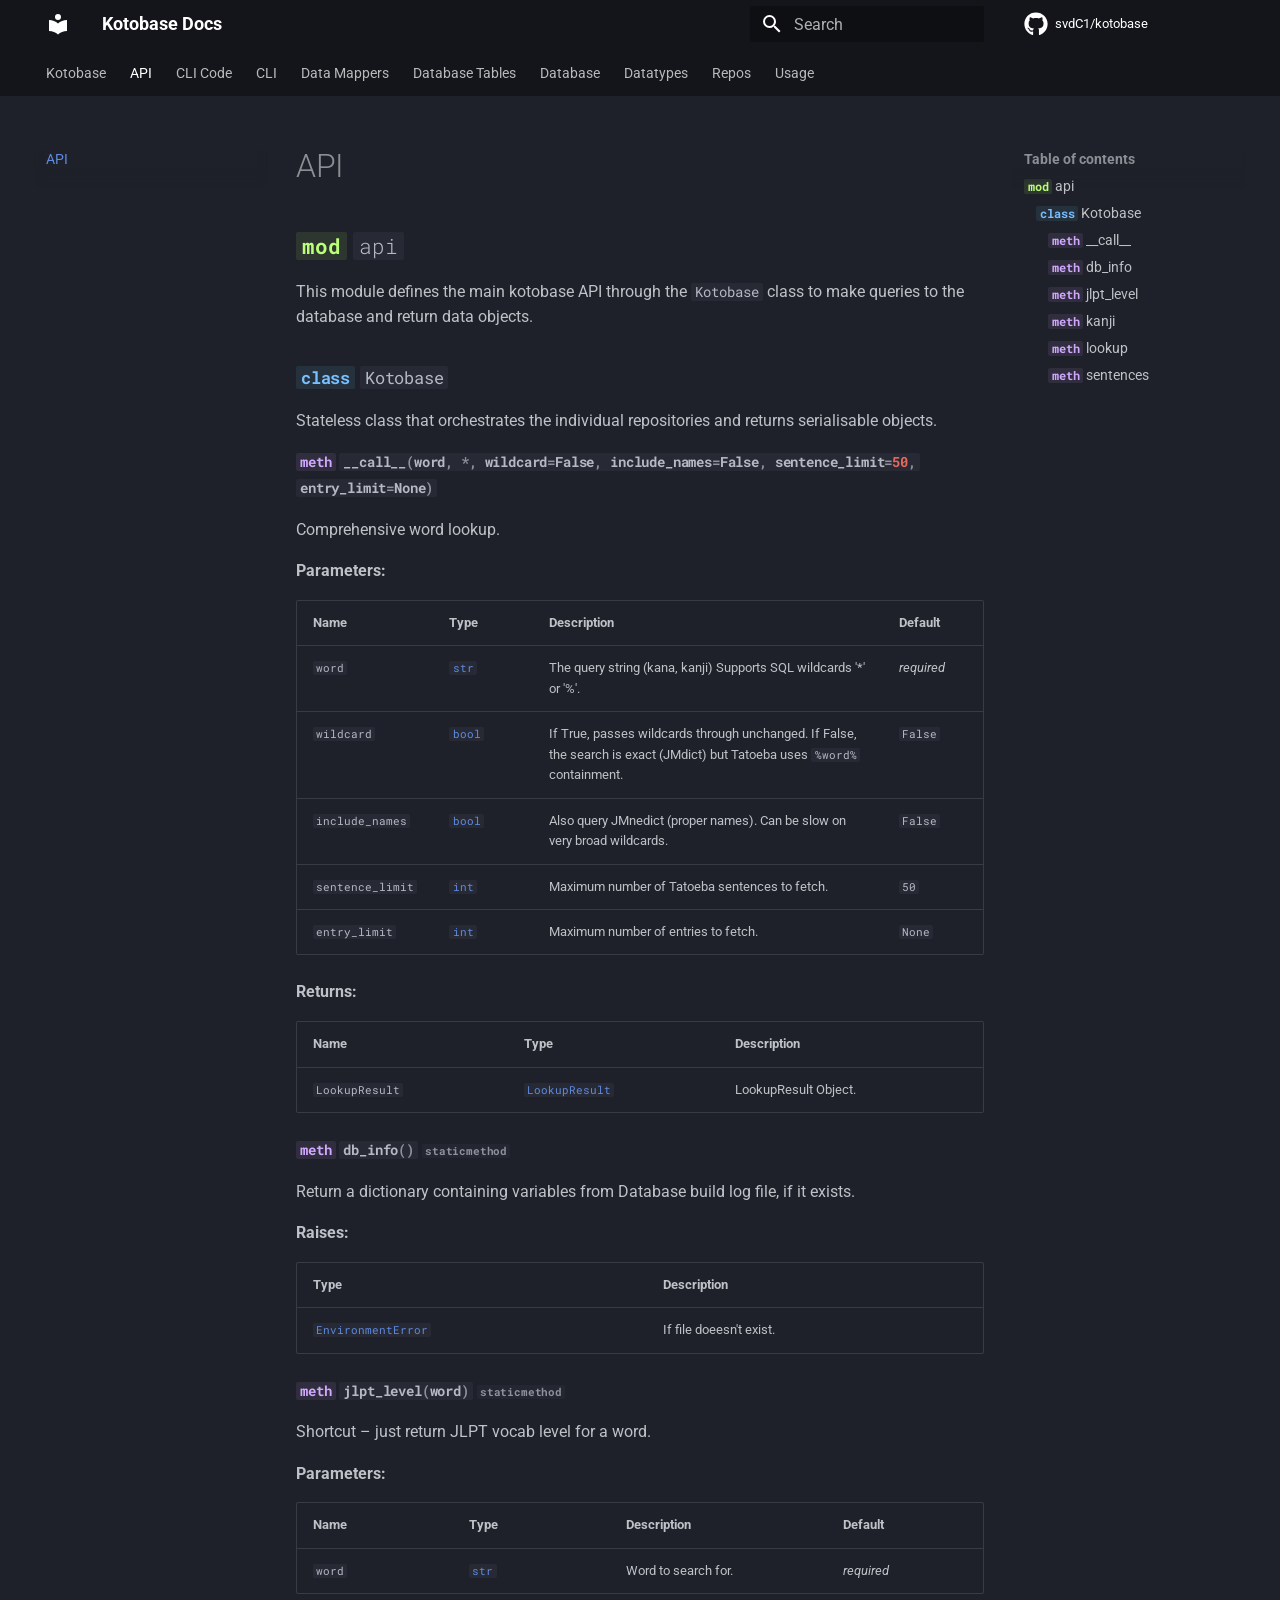
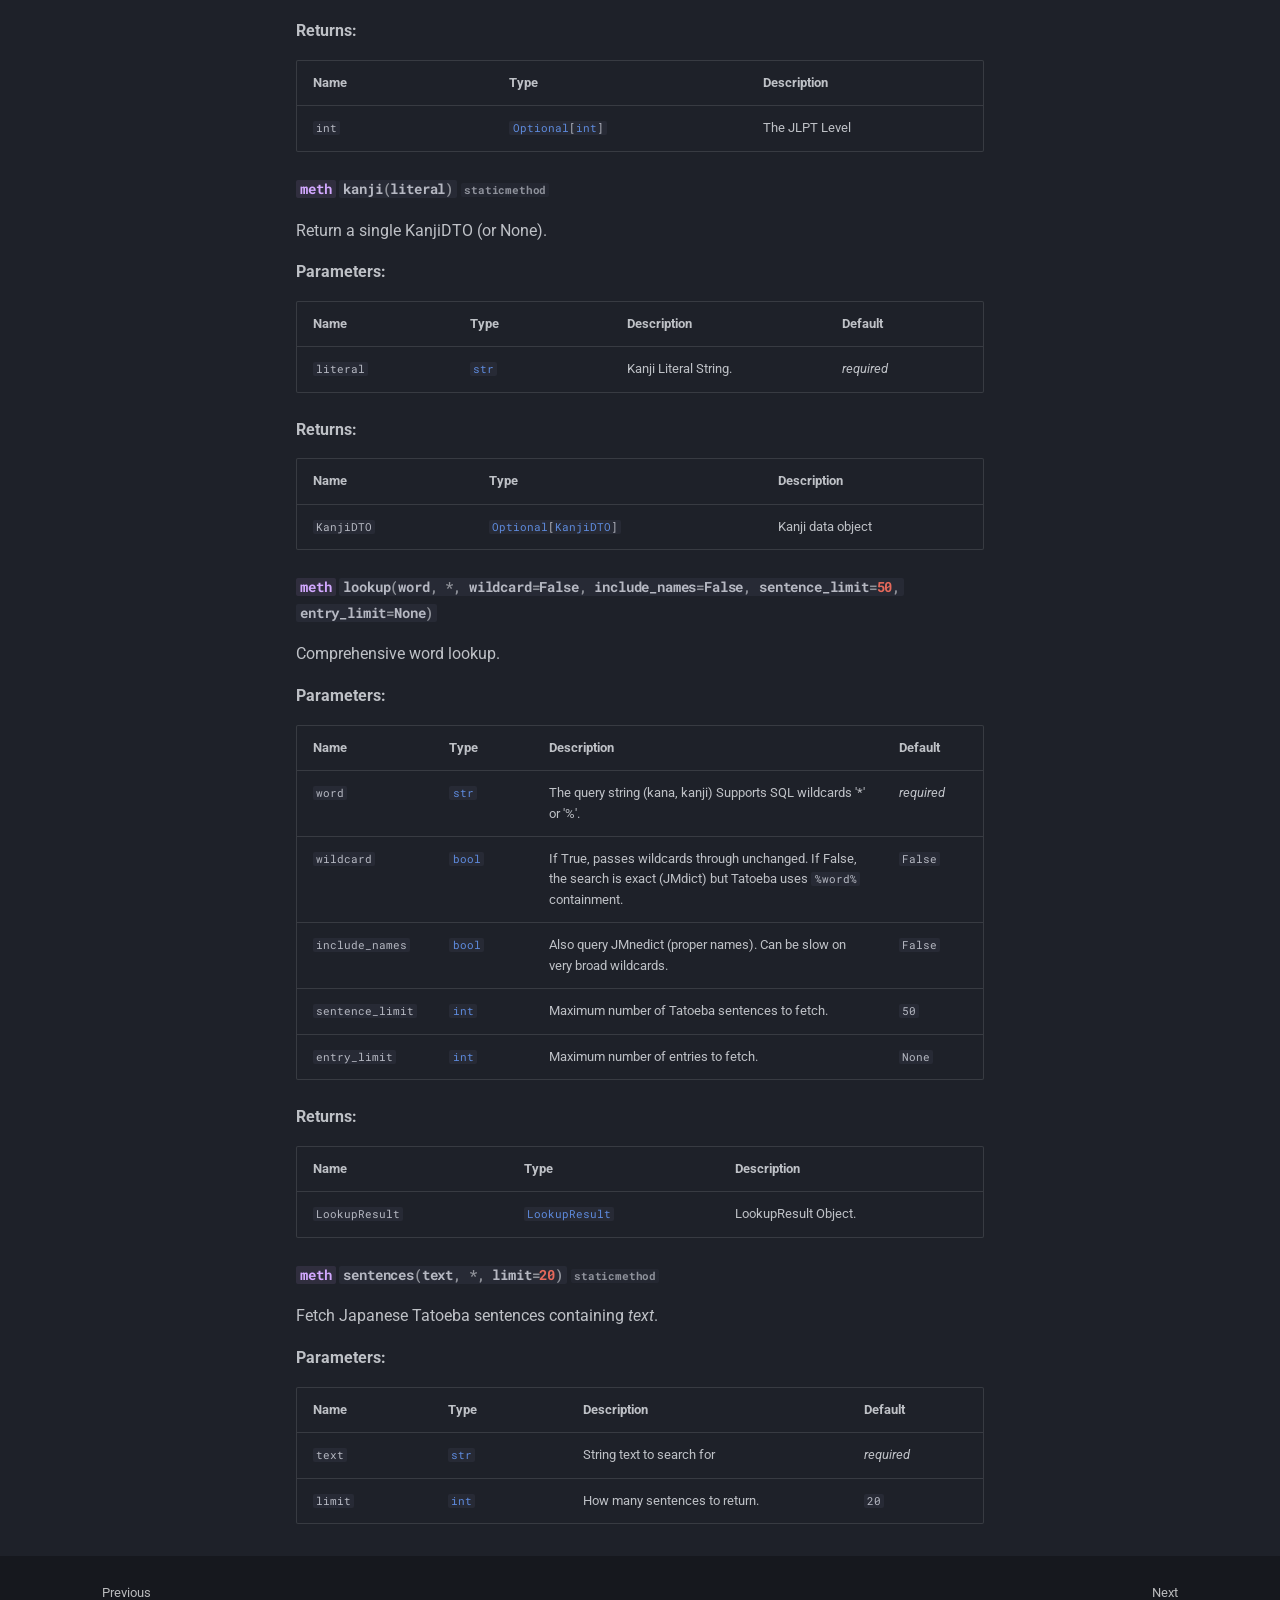
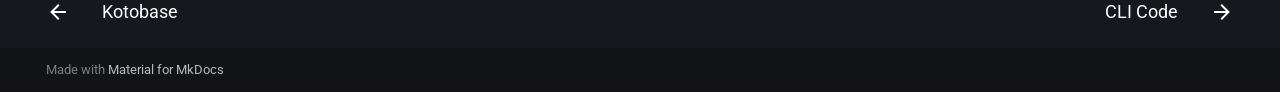
==== commit 6ec7d2a6: "Deployed 3374741 with MkDocs version: 1.6.1" ====
--- a/API/index.html
+++ b/API/index.html
@@ -544,24 +544,6 @@
 </li>
         
           <li class="md-nav__item">
-  <a href="#kotobase.api.Kotobase.__enter__" class="md-nav__link">
-    <span class="md-ellipsis">
-      <code class="doc-symbol doc-symbol-toc doc-symbol-method"></code>&nbsp;__enter__
-    </span>
-  </a>
-  
-</li>
-        
-          <li class="md-nav__item">
-  <a href="#kotobase.api.Kotobase.__exit__" class="md-nav__link">
-    <span class="md-ellipsis">
-      <code class="doc-symbol doc-symbol-toc doc-symbol-method"></code>&nbsp;__exit__
-    </span>
-  </a>
-  
-</li>
-        
-          <li class="md-nav__item">
   <a href="#kotobase.api.Kotobase.db_info" class="md-nav__link">
     <span class="md-ellipsis">
       <code class="doc-symbol doc-symbol-toc doc-symbol-method"></code>&nbsp;db_info
@@ -854,24 +836,6 @@
 </li>
         
           <li class="md-nav__item">
-  <a href="#kotobase.api.Kotobase.__enter__" class="md-nav__link">
-    <span class="md-ellipsis">
-      <code class="doc-symbol doc-symbol-toc doc-symbol-method"></code>&nbsp;__enter__
-    </span>
-  </a>
-  
-</li>
-        
-          <li class="md-nav__item">
-  <a href="#kotobase.api.Kotobase.__exit__" class="md-nav__link">
-    <span class="md-ellipsis">
-      <code class="doc-symbol doc-symbol-toc doc-symbol-method"></code>&nbsp;__exit__
-    </span>
-  </a>
-  
-</li>
-        
-          <li class="md-nav__item">
   <a href="#kotobase.api.Kotobase.db_info" class="md-nav__link">
     <span class="md-ellipsis">
       <code class="doc-symbol doc-symbol-toc doc-symbol-method"></code>&nbsp;db_info
@@ -959,6 +923,9 @@
 
     <div class="doc doc-contents first">
 
+        <p>This module defines the main kotobase API through the <code>Kotobase</code> class
+to make queries to the database and return data objects.</p>
+
 
 
 
@@ -1016,119 +983,14 @@
 
 
 <h4 id="kotobase.api.Kotobase.__call__" class="doc doc-heading">
-<code class="doc-symbol doc-symbol-heading doc-symbol-method"></code>            <code class="highlight language-python"><span class="fm">__call__</span><span class="p">(</span><span class="n">word</span><span class="p">,</span> <span class="o">**</span><span class="n">kwargs</span><span class="p">)</span></code>
+<code class="doc-symbol doc-symbol-heading doc-symbol-method"></code>            <code class="highlight language-python"><span class="fm">__call__</span><span class="p">(</span><span class="n">word</span><span class="p">,</span> <span class="o">*</span><span class="p">,</span> <span class="n">wildcard</span><span class="o">=</span><span class="kc">False</span><span class="p">,</span> <span class="n">include_names</span><span class="o">=</span><span class="kc">False</span><span class="p">,</span> <span class="n">sentence_limit</span><span class="o">=</span><span class="mi">50</span><span class="p">,</span> <span class="n">entry_limit</span><span class="o">=</span><span class="kc">None</span><span class="p">)</span></code>
 
 <a href="#kotobase.api.Kotobase.__call__" class="headerlink" title="Permanent link">&para;</a></h4>
 
 
     <div class="doc doc-contents ">
 
-        <p>Alias for <code>lookup</code> method</p>
-
-
-    </div>
-
-</div>
-
-<div class="doc doc-object doc-function">
-
-
-<h4 id="kotobase.api.Kotobase.__enter__" class="doc doc-heading">
-<code class="doc-symbol doc-symbol-heading doc-symbol-method"></code>            <code class="highlight language-python"><span class="fm">__enter__</span><span class="p">()</span></code>
-
-<a href="#kotobase.api.Kotobase.__enter__" class="headerlink" title="Permanent link">&para;</a></h4>
-
-
-    <div class="doc doc-contents ">
-
-        <p>Context Manager entry point.</p>
-
-
-    </div>
-
-</div>
-
-<div class="doc doc-object doc-function">
-
-
-<h4 id="kotobase.api.Kotobase.__exit__" class="doc doc-heading">
-<code class="doc-symbol doc-symbol-heading doc-symbol-method"></code>            <code class="highlight language-python"><span class="fm">__exit__</span><span class="p">(</span><span class="n">exc_type</span><span class="p">,</span> <span class="n">exc</span><span class="p">,</span> <span class="n">tb</span><span class="p">)</span></code>
-
-<a href="#kotobase.api.Kotobase.__exit__" class="headerlink" title="Permanent link">&para;</a></h4>
-
-
-    <div class="doc doc-contents ">
-
-        <p>Propage exceptions in Context Manager close.</p>
-
-
-    </div>
-
-</div>
-
-<div class="doc doc-object doc-function">
-
-
-<h4 id="kotobase.api.Kotobase.db_info" class="doc doc-heading">
-<code class="doc-symbol doc-symbol-heading doc-symbol-method"></code>            <code class="highlight language-python"><span class="n">db_info</span><span class="p">()</span></code>
-
-  <span class="doc doc-labels">
-      <small class="doc doc-label doc-label-staticmethod"><code>staticmethod</code></small>
-  </span>
-
-<a href="#kotobase.api.Kotobase.db_info" class="headerlink" title="Permanent link">&para;</a></h4>
-
-
-    <div class="doc doc-contents ">
-
-        <p>Return a dictionary containing variables from
-Database build log file, if it exists.</p>
-
-
-<p><span class="doc-section-title">Raises:</span></p>
-    <table>
-      <thead>
-        <tr>
-          <th>Type</th>
-          <th>Description</th>
-        </tr>
-      </thead>
-      <tbody>
-          <tr class="doc-section-item">
-            <td>
-                  <code><a class="autorefs autorefs-external" href="https://docs.python.org/3/library/exceptions.html#EnvironmentError">EnvironmentError</a></code>
-            </td>
-            <td>
-              <div class="doc-md-description">
-                <p>If file doeesn't exist.</p>
-              </div>
-            </td>
-          </tr>
-      </tbody>
-    </table>
-
-
-    </div>
-
-</div>
-
-<div class="doc doc-object doc-function">
-
-
-<h4 id="kotobase.api.Kotobase.jlpt_level" class="doc doc-heading">
-<code class="doc-symbol doc-symbol-heading doc-symbol-method"></code>            <code class="highlight language-python"><span class="n">jlpt_level</span><span class="p">(</span><span class="n">word</span><span class="p">)</span></code>
-
-  <span class="doc doc-labels">
-      <small class="doc doc-label doc-label-cached"><code>cached</code></small>
-      <small class="doc doc-label doc-label-staticmethod"><code>staticmethod</code></small>
-  </span>
-
-<a href="#kotobase.api.Kotobase.jlpt_level" class="headerlink" title="Permanent link">&para;</a></h4>
-
-
-    <div class="doc doc-contents ">
-
-        <p>Shortcut – just return JLPT vocab level for a word.</p>
+        <p>Comprehensive word lookup.</p>
 
 
 <p><span class="doc-section-title">Parameters:</span></p>
@@ -1151,17 +1013,113 @@
             </td>
             <td>
               <div class="doc-md-description">
-                <p>Word to search for.</p>
+                <p>The query string (kana, kanji)
+          Supports SQL wildcards '*' or '%'.</p>
               </div>
             </td>
             <td>
                 <em>required</em>
+            </td>
+          </tr>
+          <tr class="doc-section-item">
+            <td>
+                <code>wildcard</code>
+            </td>
+            <td>
+                  <code><a class="autorefs autorefs-external" href="https://docs.python.org/3/library/functions.html#bool">bool</a></code>
+            </td>
+            <td>
+              <div class="doc-md-description">
+                <p>If True, passes wildcards through unchanged.
+               If False, the search is exact (JMdict) but
+               Tatoeba uses <code>%word%</code> containment.</p>
+              </div>
+            </td>
+            <td>
+                  <code>False</code>
+            </td>
+          </tr>
+          <tr class="doc-section-item">
+            <td>
+                <code>include_names</code>
+            </td>
+            <td>
+                  <code><a class="autorefs autorefs-external" href="https://docs.python.org/3/library/functions.html#bool">bool</a></code>
+            </td>
+            <td>
+              <div class="doc-md-description">
+                <p>Also query JMnedict (proper names).
+                    Can be slow on very broad wildcards.</p>
+              </div>
+            </td>
+            <td>
+                  <code>False</code>
+            </td>
+          </tr>
+          <tr class="doc-section-item">
+            <td>
+                <code>sentence_limit</code>
+            </td>
+            <td>
+                  <code><a class="autorefs autorefs-external" href="https://docs.python.org/3/library/functions.html#int">int</a></code>
+            </td>
+            <td>
+              <div class="doc-md-description">
+                <p>Maximum number of Tatoeba sentences to fetch.</p>
+              </div>
+            </td>
+            <td>
+                  <code>50</code>
+            </td>
+          </tr>
+          <tr class="doc-section-item">
+            <td>
+                <code>entry_limit</code>
+            </td>
+            <td>
+                  <code><a class="autorefs autorefs-external" href="https://docs.python.org/3/library/functions.html#int">int</a></code>
+            </td>
+            <td>
+              <div class="doc-md-description">
+                <p>Maximum number of entries to fetch.</p>
+              </div>
+            </td>
+            <td>
+                  <code>None</code>
             </td>
           </tr>
       </tbody>
     </table>
 
 
+    <p><span class="doc-section-title">Returns:</span></p>
+    <table>
+      <thead>
+        <tr>
+<th>Name</th>          <th>Type</th>
+          <th>Description</th>
+        </tr>
+      </thead>
+      <tbody>
+          <tr class="doc-section-item">
+<td><code>LookupResult</code></td>            <td>
+                  <code><a class="autorefs autorefs-internal" title="            LookupResult
+
+
+  
+      dataclass
+   (kotobase.core.datatypes.LookupResult)" href="../datatypes/#kotobase.core.datatypes.LookupResult">LookupResult</a></code>
+            </td>
+            <td>
+              <div class="doc-md-description">
+                <p>LookupResult Object.</p>
+              </div>
+            </td>
+          </tr>
+      </tbody>
+    </table>
+
+
     </div>
 
 </div>
@@ -1169,20 +1127,65 @@
 <div class="doc doc-object doc-function">
 
 
-<h4 id="kotobase.api.Kotobase.kanji" class="doc doc-heading">
-<code class="doc-symbol doc-symbol-heading doc-symbol-method"></code>            <code class="highlight language-python"><span class="n">kanji</span><span class="p">(</span><span class="n">literal</span><span class="p">)</span></code>
+<h4 id="kotobase.api.Kotobase.db_info" class="doc doc-heading">
+<code class="doc-symbol doc-symbol-heading doc-symbol-method"></code>            <code class="highlight language-python"><span class="n">db_info</span><span class="p">()</span></code>
 
   <span class="doc doc-labels">
-      <small class="doc doc-label doc-label-cached"><code>cached</code></small>
       <small class="doc doc-label doc-label-staticmethod"><code>staticmethod</code></small>
   </span>
 
-<a href="#kotobase.api.Kotobase.kanji" class="headerlink" title="Permanent link">&para;</a></h4>
+<a href="#kotobase.api.Kotobase.db_info" class="headerlink" title="Permanent link">&para;</a></h4>
 
 
     <div class="doc doc-contents ">
 
-        <p>Return a single KanjiDTO (or None).</p>
+        <p>Return a dictionary containing variables from
+Database build log file, if it exists.</p>
+
+
+<p><span class="doc-section-title">Raises:</span></p>
+    <table>
+      <thead>
+        <tr>
+          <th>Type</th>
+          <th>Description</th>
+        </tr>
+      </thead>
+      <tbody>
+          <tr class="doc-section-item">
+            <td>
+                  <code><a class="autorefs autorefs-external" href="https://docs.python.org/3/library/exceptions.html#EnvironmentError">EnvironmentError</a></code>
+            </td>
+            <td>
+              <div class="doc-md-description">
+                <p>If file doeesn't exist.</p>
+              </div>
+            </td>
+          </tr>
+      </tbody>
+    </table>
+
+
+    </div>
+
+</div>
+
+<div class="doc doc-object doc-function">
+
+
+<h4 id="kotobase.api.Kotobase.jlpt_level" class="doc doc-heading">
+<code class="doc-symbol doc-symbol-heading doc-symbol-method"></code>            <code class="highlight language-python"><span class="n">jlpt_level</span><span class="p">(</span><span class="n">word</span><span class="p">)</span></code>
+
+  <span class="doc doc-labels">
+      <small class="doc doc-label doc-label-staticmethod"><code>staticmethod</code></small>
+  </span>
+
+<a href="#kotobase.api.Kotobase.jlpt_level" class="headerlink" title="Permanent link">&para;</a></h4>
+
+
+    <div class="doc doc-contents ">
+
+        <p>Shortcut – just return JLPT vocab level for a word.</p>
 
 
 <p><span class="doc-section-title">Parameters:</span></p>
@@ -1198,14 +1201,14 @@
       <tbody>
           <tr class="doc-section-item">
             <td>
-                <code>literal</code>
+                <code>word</code>
             </td>
             <td>
                   <code><a class="autorefs autorefs-external" href="https://docs.python.org/3/library/stdtypes.html#str">str</a></code>
             </td>
             <td>
               <div class="doc-md-description">
-                <p>Kanji Literal String.</p>
+                <p>Word to search for.</p>
               </div>
             </td>
             <td>
@@ -1216,6 +1219,29 @@
     </table>
 
 
+    <p><span class="doc-section-title">Returns:</span></p>
+    <table>
+      <thead>
+        <tr>
+<th>Name</th>          <th>Type</th>
+          <th>Description</th>
+        </tr>
+      </thead>
+      <tbody>
+          <tr class="doc-section-item">
+<td><code>int</code></td>            <td>
+                  <code><a class="autorefs autorefs-external" title="typing.Optional" href="https://docs.python.org/3/library/typing.html#typing.Optional">Optional</a>[<a class="autorefs autorefs-external" href="https://docs.python.org/3/library/functions.html#int">int</a>]</code>
+            </td>
+            <td>
+              <div class="doc-md-description">
+                <p>The JLPT Level</p>
+              </div>
+            </td>
+          </tr>
+      </tbody>
+    </table>
+
+
     </div>
 
 </div>
@@ -1223,15 +1249,19 @@
 <div class="doc doc-object doc-function">
 
 
-<h4 id="kotobase.api.Kotobase.lookup" class="doc doc-heading">
-<code class="doc-symbol doc-symbol-heading doc-symbol-method"></code>            <code class="highlight language-python"><span class="n">lookup</span><span class="p">(</span><span class="n">word</span><span class="p">,</span> <span class="o">*</span><span class="p">,</span> <span class="n">wildcard</span><span class="o">=</span><span class="kc">False</span><span class="p">,</span> <span class="n">include_names</span><span class="o">=</span><span class="kc">False</span><span class="p">,</span> <span class="n">sentence_limit</span><span class="o">=</span><span class="mi">50</span><span class="p">)</span></code>
-
-<a href="#kotobase.api.Kotobase.lookup" class="headerlink" title="Permanent link">&para;</a></h4>
+<h4 id="kotobase.api.Kotobase.kanji" class="doc doc-heading">
+<code class="doc-symbol doc-symbol-heading doc-symbol-method"></code>            <code class="highlight language-python"><span class="n">kanji</span><span class="p">(</span><span class="n">literal</span><span class="p">)</span></code>
+
+  <span class="doc doc-labels">
+      <small class="doc doc-label doc-label-staticmethod"><code>staticmethod</code></small>
+  </span>
+
+<a href="#kotobase.api.Kotobase.kanji" class="headerlink" title="Permanent link">&para;</a></h4>
 
 
     <div class="doc doc-contents ">
 
-        <p>Comprehensive word lookup.</p>
+        <p>Return a single KanjiDTO (or None).</p>
 
 
 <p><span class="doc-section-title">Parameters:</span></p>
@@ -1247,70 +1277,18 @@
       <tbody>
           <tr class="doc-section-item">
             <td>
-                <code>word</code>
+                <code>literal</code>
             </td>
             <td>
                   <code><a class="autorefs autorefs-external" href="https://docs.python.org/3/library/stdtypes.html#str">str</a></code>
             </td>
             <td>
               <div class="doc-md-description">
-                <p>The query string (kana, kanji)
-  Supports SQL wildcards '*' or '%'.</p>
+                <p>Kanji Literal String.</p>
               </div>
             </td>
             <td>
                 <em>required</em>
-            </td>
-          </tr>
-          <tr class="doc-section-item">
-            <td>
-                <code>wildcard</code>
-            </td>
-            <td>
-                  <code><a class="autorefs autorefs-external" href="https://docs.python.org/3/library/functions.html#bool">bool</a></code>
-            </td>
-            <td>
-              <div class="doc-md-description">
-                <p>If True, passes wildcards through unchanged.  If False,
-      the search is exact (JMdict) but Tatoeba uses <code>%word%</code>
-      containment.</p>
-              </div>
-            </td>
-            <td>
-                  <code>False</code>
-            </td>
-          </tr>
-          <tr class="doc-section-item">
-            <td>
-                <code>include_names</code>
-            </td>
-            <td>
-                  <code><a class="autorefs autorefs-external" href="https://docs.python.org/3/library/functions.html#bool">bool</a></code>
-            </td>
-            <td>
-              <div class="doc-md-description">
-                <p>Also query JMnedict (proper names).
-           Can be slow on very broad wildcards.</p>
-              </div>
-            </td>
-            <td>
-                  <code>False</code>
-            </td>
-          </tr>
-          <tr class="doc-section-item">
-            <td>
-                <code>sentence_limit</code>
-            </td>
-            <td>
-                  <code><a class="autorefs autorefs-external" href="https://docs.python.org/3/library/functions.html#int">int</a></code>
-            </td>
-            <td>
-              <div class="doc-md-description">
-                <p>Maximum number of Tatoeba sentences to fetch.</p>
-              </div>
-            </td>
-            <td>
-                  <code>50</code>
             </td>
           </tr>
       </tbody>
@@ -1321,13 +1299,158 @@
     <table>
       <thead>
         <tr>
-          <th>Type</th>
+<th>Name</th>          <th>Type</th>
           <th>Description</th>
         </tr>
       </thead>
       <tbody>
           <tr class="doc-section-item">
-            <td>
+<td><code>KanjiDTO</code></td>            <td>
+                  <code><a class="autorefs autorefs-external" title="typing.Optional" href="https://docs.python.org/3/library/typing.html#typing.Optional">Optional</a>[<a class="autorefs autorefs-internal" title="            KanjiDTO
+
+
+  
+      dataclass
+   (kotobase.core.datatypes.KanjiDTO)" href="../datatypes/#kotobase.core.datatypes.KanjiDTO">KanjiDTO</a>]</code>
+            </td>
+            <td>
+              <div class="doc-md-description">
+                <p>Kanji data object</p>
+              </div>
+            </td>
+          </tr>
+      </tbody>
+    </table>
+
+
+    </div>
+
+</div>
+
+<div class="doc doc-object doc-function">
+
+
+<h4 id="kotobase.api.Kotobase.lookup" class="doc doc-heading">
+<code class="doc-symbol doc-symbol-heading doc-symbol-method"></code>            <code class="highlight language-python"><span class="n">lookup</span><span class="p">(</span><span class="n">word</span><span class="p">,</span> <span class="o">*</span><span class="p">,</span> <span class="n">wildcard</span><span class="o">=</span><span class="kc">False</span><span class="p">,</span> <span class="n">include_names</span><span class="o">=</span><span class="kc">False</span><span class="p">,</span> <span class="n">sentence_limit</span><span class="o">=</span><span class="mi">50</span><span class="p">,</span> <span class="n">entry_limit</span><span class="o">=</span><span class="kc">None</span><span class="p">)</span></code>
+
+<a href="#kotobase.api.Kotobase.lookup" class="headerlink" title="Permanent link">&para;</a></h4>
+
+
+    <div class="doc doc-contents ">
+
+        <p>Comprehensive word lookup.</p>
+
+
+<p><span class="doc-section-title">Parameters:</span></p>
+    <table>
+      <thead>
+        <tr>
+          <th>Name</th>
+          <th>Type</th>
+          <th>Description</th>
+          <th>Default</th>
+        </tr>
+      </thead>
+      <tbody>
+          <tr class="doc-section-item">
+            <td>
+                <code>word</code>
+            </td>
+            <td>
+                  <code><a class="autorefs autorefs-external" href="https://docs.python.org/3/library/stdtypes.html#str">str</a></code>
+            </td>
+            <td>
+              <div class="doc-md-description">
+                <p>The query string (kana, kanji)
+          Supports SQL wildcards '*' or '%'.</p>
+              </div>
+            </td>
+            <td>
+                <em>required</em>
+            </td>
+          </tr>
+          <tr class="doc-section-item">
+            <td>
+                <code>wildcard</code>
+            </td>
+            <td>
+                  <code><a class="autorefs autorefs-external" href="https://docs.python.org/3/library/functions.html#bool">bool</a></code>
+            </td>
+            <td>
+              <div class="doc-md-description">
+                <p>If True, passes wildcards through unchanged.
+               If False, the search is exact (JMdict) but
+               Tatoeba uses <code>%word%</code> containment.</p>
+              </div>
+            </td>
+            <td>
+                  <code>False</code>
+            </td>
+          </tr>
+          <tr class="doc-section-item">
+            <td>
+                <code>include_names</code>
+            </td>
+            <td>
+                  <code><a class="autorefs autorefs-external" href="https://docs.python.org/3/library/functions.html#bool">bool</a></code>
+            </td>
+            <td>
+              <div class="doc-md-description">
+                <p>Also query JMnedict (proper names).
+                    Can be slow on very broad wildcards.</p>
+              </div>
+            </td>
+            <td>
+                  <code>False</code>
+            </td>
+          </tr>
+          <tr class="doc-section-item">
+            <td>
+                <code>sentence_limit</code>
+            </td>
+            <td>
+                  <code><a class="autorefs autorefs-external" href="https://docs.python.org/3/library/functions.html#int">int</a></code>
+            </td>
+            <td>
+              <div class="doc-md-description">
+                <p>Maximum number of Tatoeba sentences to fetch.</p>
+              </div>
+            </td>
+            <td>
+                  <code>50</code>
+            </td>
+          </tr>
+          <tr class="doc-section-item">
+            <td>
+                <code>entry_limit</code>
+            </td>
+            <td>
+                  <code><a class="autorefs autorefs-external" href="https://docs.python.org/3/library/functions.html#int">int</a></code>
+            </td>
+            <td>
+              <div class="doc-md-description">
+                <p>Maximum number of entries to fetch.</p>
+              </div>
+            </td>
+            <td>
+                  <code>None</code>
+            </td>
+          </tr>
+      </tbody>
+    </table>
+
+
+    <p><span class="doc-section-title">Returns:</span></p>
+    <table>
+      <thead>
+        <tr>
+<th>Name</th>          <th>Type</th>
+          <th>Description</th>
+        </tr>
+      </thead>
+      <tbody>
+          <tr class="doc-section-item">
+<td><code>LookupResult</code></td>            <td>
                   <code><a class="autorefs autorefs-internal" title="            LookupResult
 
 
